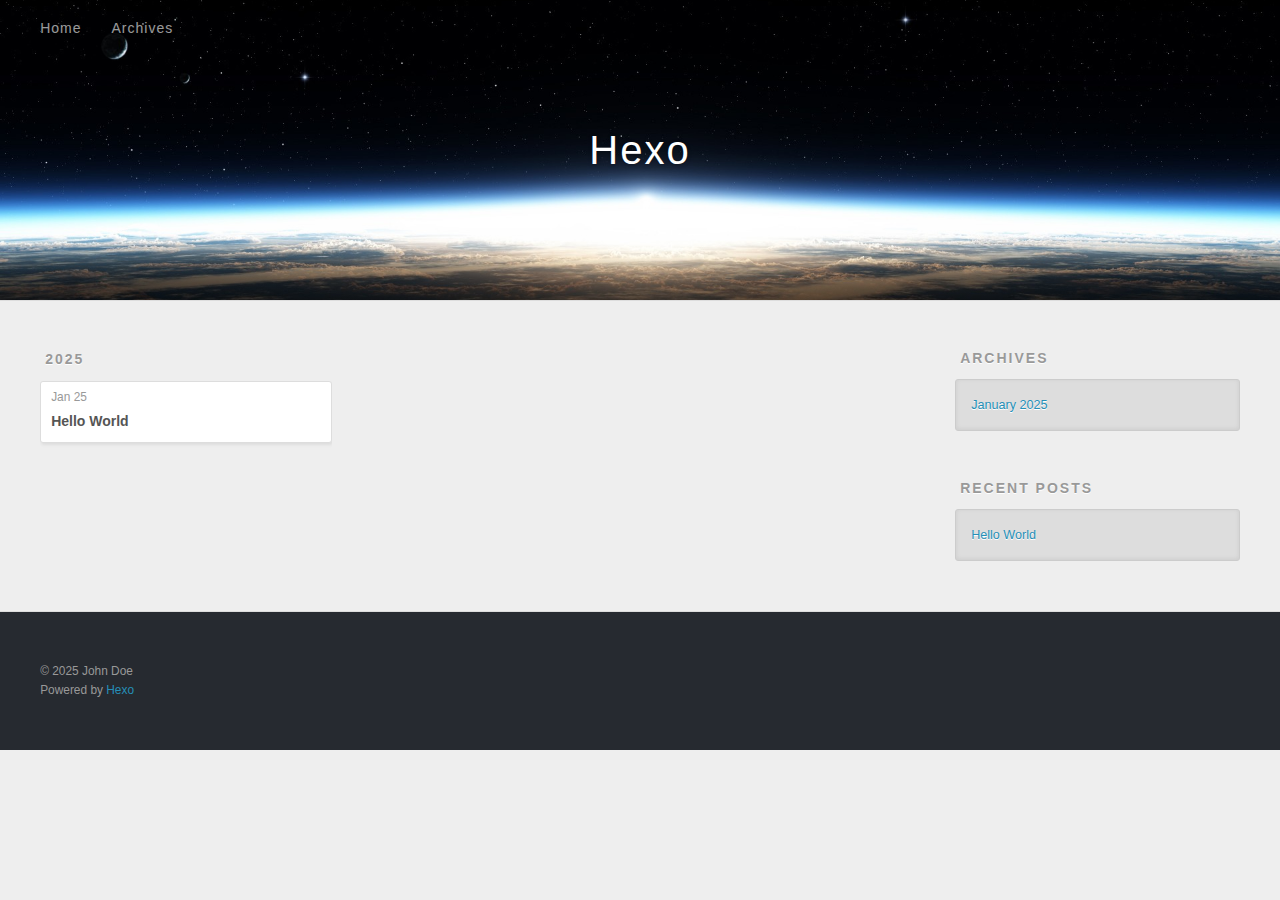
==== archives/index.html @ b85d3a8d "Site updated: 2025-01-25 17:37:20" ====
<!DOCTYPE html>
<html>
<head>
  <meta charset="utf-8">
  
  
  <title>Archives | Hexo</title>
  <meta name="viewport" content="width=device-width, initial-scale=1, shrink-to-fit=no">
  <meta property="og:type" content="website">
<meta property="og:title" content="Hexo">
<meta property="og:url" content="http://example.com/archives/index.html">
<meta property="og:site_name" content="Hexo">
<meta property="og:locale" content="en_US">
<meta property="article:author" content="John Doe">
<meta name="twitter:card" content="summary">
  
    <link rel="alternate" href="/atom.xml" title="Hexo" type="application/atom+xml">
  
  
    <link rel="shortcut icon" href="/favicon.png">
  
  
  
<link rel="stylesheet" href="/css/style.css">

  
    
<link rel="stylesheet" href="/fancybox/jquery.fancybox.min.css">

  
  
<meta name="generator" content="Hexo 7.3.0"></head>

<body>
  <div id="container">
    <div id="wrap">
      <header id="header">
  <div id="banner"></div>
  <div id="header-outer" class="outer">
    <div id="header-title" class="inner">
      <h1 id="logo-wrap">
        <a href="/" id="logo">Hexo</a>
      </h1>
      
    </div>
    <div id="header-inner" class="inner">
      <nav id="main-nav">
        <a id="main-nav-toggle" class="nav-icon"><span class="fa fa-bars"></span></a>
        
          <a class="main-nav-link" href="/">Home</a>
        
          <a class="main-nav-link" href="/archives">Archives</a>
        
      </nav>
      <nav id="sub-nav">
        
        
          <a class="nav-icon" href="/atom.xml" title="RSS Feed"><span class="fa fa-rss"></span></a>
        
        <a class="nav-icon nav-search-btn" title="Search"><span class="fa fa-search"></span></a>
      </nav>
      <div id="search-form-wrap">
        <form action="//google.com/search" method="get" accept-charset="UTF-8" class="search-form"><input type="search" name="q" class="search-form-input" placeholder="Search"><button type="submit" class="search-form-submit">&#xF002;</button><input type="hidden" name="sitesearch" value="http://example.com"></form>
      </div>
    </div>
  </div>
</header>

      <div class="outer">
        <section id="main">
  
  
    
    
      
      
      <section class="archives-wrap">
        <div class="archive-year-wrap">
          <a href="/archives/2025" class="archive-year">2025</a>
        </div>
        <div class="archives">
    
    <article class="archive-article archive-type-post">
  <div class="archive-article-inner">
    <header class="archive-article-header">
      <a href="/2025/01/25/hello-world/" class="archive-article-date">
  <time class="dt-published" datetime="2025-01-25T09:26:03.489Z" itemprop="datePublished">Jan 25</time>
</a>
      
  
    <h1 itemprop="name">
      <a class="archive-article-title" href="/2025/01/25/hello-world/">Hello World</a>
    </h1>
  

    </header>
  </div>
</article>
  
  
    </div></section>
  


</section>
        
          <aside id="sidebar">
  
    

  
    

  
    
  
    
  <div class="widget-wrap">
    <h3 class="widget-title">Archives</h3>
    <div class="widget">
      <ul class="archive-list"><li class="archive-list-item"><a class="archive-list-link" href="/archives/2025/01/">January 2025</a></li></ul>
    </div>
  </div>


  
    
  <div class="widget-wrap">
    <h3 class="widget-title">Recent Posts</h3>
    <div class="widget">
      <ul>
        
          <li>
            <a href="/2025/01/25/hello-world/">Hello World</a>
          </li>
        
      </ul>
    </div>
  </div>

  
</aside>
        
      </div>
      <footer id="footer">
  
  <div class="outer">
    <div id="footer-info" class="inner">
      
      &copy; 2025 John Doe<br>
      Powered by <a href="https://hexo.io/" target="_blank">Hexo</a>
    </div>
  </div>
</footer>

    </div>
    <nav id="mobile-nav">
  
    <a href="/" class="mobile-nav-link">Home</a>
  
    <a href="/archives" class="mobile-nav-link">Archives</a>
  
</nav>
    


<script src="/js/jquery-3.6.4.min.js"></script>



  
<script src="/fancybox/jquery.fancybox.min.js"></script>




<script src="/js/script.js"></script>





  </div>
</body>
</html>
---- css/style.css ----
body {
  width: 100%;
}
body:before,
body:after {
  content: "";
  display: table;
}
body:after {
  clear: both;
}
html,
body,
div,
span,
applet,
object,
iframe,
h1,
h2,
h3,
h4,
h5,
h6,
p,
blockquote,
pre,
a,
abbr,
acronym,
address,
big,
cite,
code,
del,
dfn,
em,
img,
ins,
kbd,
q,
s,
samp,
small,
strike,
strong,
sub,
sup,
tt,
var,
dl,
dt,
dd,
ol,
ul,
li,
fieldset,
form,
label,
legend,
table,
caption,
tbody,
tfoot,
thead,
tr,
th,
td {
  margin: 0;
  padding: 0;
  border: 0;
  outline: 0;
  font-weight: inherit;
  font-style: inherit;
  font-family: inherit;
  font-size: 100%;
  vertical-align: baseline;
}
body {
  line-height: 1;
  color: #000;
  background: #fff;
}
ol,
ul {
  list-style: none;
}
table {
  border-collapse: separate;
  border-spacing: 0;
  vertical-align: middle;
}
caption,
th,
td {
  text-align: left;
  font-weight: normal;
  vertical-align: middle;
}
a img {
  border: none;
}
input,
button {
  margin: 0;
  padding: 0;
}
input::-moz-focus-inner,
button::-moz-focus-inner {
  border: 0;
  padding: 0;
}
html,
body,
#container {
  height: 100%;
}
body {
  background: #eee;
  font: 14px -apple-system, BlinkMacSystemFont, "Segoe UI", "Roboto", "Oxygen", "Ubuntu", "Cantarell", "Fira Sans", "Droid Sans", "Helvetica Neue", sans-serif;
  -webkit-text-size-adjust: 100%;
}
.outer {
  max-width: 1220px;
  margin: 0 auto;
  padding: 0 20px;
}
.outer:before,
.outer:after {
  content: "";
  display: table;
}
.outer:after {
  clear: both;
}
.inner {
  display: inline;
  float: left;
  width: 98.33333333333333%;
  margin: 0 0.833333333333333%;
}
.left,
.alignleft {
  float: left;
}
.right,
.alignright {
  float: right;
}
.clear {
  clear: both;
}
#container {
  position: relative;
}
.mobile-nav-on {
  overflow: hidden;
}
#wrap {
  height: 100%;
  width: 100%;
  position: absolute;
  top: 0;
  left: 0;
  -webkit-transition: 0.2s ease-out;
  -moz-transition: 0.2s ease-out;
  -ms-transition: 0.2s ease-out;
  transition: 0.2s ease-out;
  z-index: 1;
  background: #eee;
}
.mobile-nav-on #wrap {
  left: 280px;
}
@media screen and (min-width: 768px) {
  #main {
    display: inline;
    float: left;
    width: 73.33333333333333%;
    margin: 0 0.833333333333333%;
  }
}
.article-date,
.article-category-link,
.archive-year,
.widget-title {
  text-decoration: none;
  text-transform: uppercase;
  letter-spacing: 2px;
  color: #999;
  margin-bottom: 1em;
  margin-left: 5px;
  line-height: 1em;
  text-shadow: 0 1px #fff;
  font-weight: bold;
}
.article-inner,
.archive-article-inner {
  background: #fff;
  -webkit-box-shadow: 1px 2px 3px #ddd;
  box-shadow: 1px 2px 3px #ddd;
  border: 1px solid #ddd;
  border-radius: 3px;
}
.article-entry h1,
.widget h1 {
  font-size: 2em;
}
.article-entry h2,
.widget h2 {
  font-size: 1.5em;
}
.article-entry h3,
.widget h3 {
  font-size: 1.3em;
}
.article-entry h4,
.widget h4 {
  font-size: 1.2em;
}
.article-entry h5,
.widget h5 {
  font-size: 1em;
}
.article-entry h6,
.widget h6 {
  font-size: 1em;
  color: #999;
}
.article-entry hr,
.widget hr {
  border: 1px dashed #ddd;
}
.article-entry strong,
.widget strong {
  font-weight: bold;
}
.article-entry em,
.widget em,
.article-entry cite,
.widget cite {
  font-style: italic;
}
.article-entry sup,
.widget sup,
.article-entry sub,
.widget sub {
  font-size: 0.75em;
  line-height: 0;
  position: relative;
  vertical-align: baseline;
}
.article-entry sup,
.widget sup {
  top: -0.5em;
}
.article-entry sub,
.widget sub {
  bottom: -0.2em;
}
.article-entry small,
.widget small {
  font-size: 0.85em;
}
.article-entry acronym,
.widget acronym,
.article-entry abbr,
.widget abbr {
  border-bottom: 1px dotted;
}
.article-entry ul,
.widget ul,
.article-entry ol,
.widget ol,
.article-entry dl,
.widget dl {
  margin: 0 20px;
  line-height: 1.6em;
}
.article-entry ul ul,
.widget ul ul,
.article-entry ol ul,
.widget ol ul,
.article-entry ul ol,
.widget ul ol,
.article-entry ol ol,
.widget ol ol {
  margin-top: 0;
  margin-bottom: 0;
}
.article-entry ul,
.widget ul {
  list-style: disc;
}
.article-entry ol,
.widget ol {
  list-style: decimal;
}
.article-entry dt,
.widget dt {
  font-weight: bold;
}
#header {
  height: 300px;
  position: relative;
  border-bottom: 1px solid #ddd;
}
#header:before,
#header:after {
  content: "";
  position: absolute;
  left: 0;
  right: 0;
  height: 40px;
}
#header:before {
  top: 0;
  background: -webkit-linear-gradient(rgba(0,0,0,0.2), transparent);
  background: -moz-linear-gradient(rgba(0,0,0,0.2), transparent);
  background: -ms-linear-gradient(rgba(0,0,0,0.2), transparent);
  background: linear-gradient(rgba(0,0,0,0.2), transparent);
}
#header:after {
  bottom: 0;
  background: -webkit-linear-gradient(transparent, rgba(0,0,0,0.2));
  background: -moz-linear-gradient(transparent, rgba(0,0,0,0.2));
  background: -ms-linear-gradient(transparent, rgba(0,0,0,0.2));
  background: linear-gradient(transparent, rgba(0,0,0,0.2));
}
#header-outer {
  height: 100%;
  position: relative;
}
#header-inner {
  position: relative;
  overflow: hidden;
}
#banner {
  position: absolute;
  top: 0;
  left: 0;
  width: 100%;
  height: 100%;
  background: url("images/banner.jpg") center #000;
  background-size: cover;
  z-index: -1;
}
#header-title {
  text-align: center;
  height: 40px;
  position: absolute;
  top: 50%;
  left: 0;
  margin-top: -20px;
}
#logo,
#subtitle {
  text-decoration: none;
  color: #fff;
  font-weight: 300;
  text-shadow: 0 1px 4px rgba(0,0,0,0.3);
}
#logo {
  font-size: 40px;
  line-height: 40px;
  letter-spacing: 2px;
}
#subtitle {
  font-size: 16px;
  line-height: 16px;
  letter-spacing: 1px;
}
#subtitle-wrap {
  margin-top: 16px;
}
#main-nav {
  float: left;
  margin-left: -15px;
}
.nav-icon,
.main-nav-link {
  float: left;
  color: #fff;
  opacity: 0.6;
  text-decoration: none;
  text-shadow: 0 1px rgba(0,0,0,0.2);
  -webkit-transition: opacity 0.2s;
  -moz-transition: opacity 0.2s;
  -ms-transition: opacity 0.2s;
  transition: opacity 0.2s;
  display: block;
  padding: 20px 15px;
}
.nav-icon:hover,
.main-nav-link:hover {
  opacity: 1;
}
.nav-icon {
  text-align: center;
  font-size: 14px;
  width: 14px;
  height: 14px;
  padding: 20px 15px;
  position: relative;
  cursor: pointer;
}
.main-nav-link {
  font-weight: 300;
  letter-spacing: 1px;
}
@media screen and (max-width: 479px) {
  .main-nav-link {
    display: none;
  }
}
#main-nav-toggle {
  display: none;
}
@media screen and (max-width: 479px) {
  #main-nav-toggle {
    display: block;
  }
}
#sub-nav {
  float: right;
  margin-right: -15px;
}
#search-form-wrap {
  position: absolute;
  top: 15px;
  width: 150px;
  height: 30px;
  right: -150px;
  opacity: 0;
  -webkit-transition: 0.2s ease-out;
  -moz-transition: 0.2s ease-out;
  -ms-transition: 0.2s ease-out;
  transition: 0.2s ease-out;
}
#search-form-wrap.on {
  opacity: 1;
  right: 0;
}
@media screen and (max-width: 479px) {
  #search-form-wrap {
    width: 100%;
    right: -100%;
  }
}
.search-form {
  position: absolute;
  top: 0;
  left: 0;
  right: 0;
  background: #fff;
  padding: 5px 15px;
  border-radius: 15px;
  -webkit-box-shadow: 0 0 10px rgba(0,0,0,0.3);
  box-shadow: 0 0 10px rgba(0,0,0,0.3);
}
.search-form-input {
  border: none;
  background: none;
  color: #555;
  width: 100%;
  font: 13px -apple-system, BlinkMacSystemFont, "Segoe UI", "Roboto", "Oxygen", "Ubuntu", "Cantarell", "Fira Sans", "Droid Sans", "Helvetica Neue", sans-serif;
  outline: none;
}
.search-form-input::-webkit-search-results-decoration,
.search-form-input::-webkit-search-cancel-button {
  -webkit-appearance: none;
}
.search-form-submit {
  position: absolute;
  top: 50%;
  right: 10px;
  margin-top: -7px;
  font: 13px ForkAwesome;
  border: none;
  background: none;
  color: #bbb;
  cursor: pointer;
}
.search-form-submit:hover,
.search-form-submit:focus {
  color: #777;
}
.article {
  margin: 50px 0;
}
.article-inner {
  overflow: hidden;
}
.article-meta:before,
.article-meta:after {
  content: "";
  display: table;
}
.article-meta:after {
  clear: both;
}
.article-date {
  float: left;
}
.article-category {
  float: left;
  line-height: 1em;
  color: #ccc;
  text-shadow: 0 1px #fff;
  margin-left: 8px;
}
.article-category:before {
  content: "\2022";
}
.article-category-link {
  margin: 0 12px 1em;
}
.article-header {
  padding: 20px 20px 0;
}
.article-title {
  text-decoration: none;
  font-size: 2em;
  font-weight: bold;
  color: #555;
  line-height: 1.1em;
  -webkit-transition: color 0.2s;
  -moz-transition: color 0.2s;
  -ms-transition: color 0.2s;
  transition: color 0.2s;
}
a.article-title:hover {
  color: #258fb8;
}
.article-entry {
  color: #555;
  padding: 0 20px;
}
.article-entry:before,
.article-entry:after {
  content: "";
  display: table;
}
.article-entry:after {
  clear: both;
}
.article-entry p,
.article-entry table {
  line-height: 1.6em;
  margin: 1.6em 0;
}
.article-entry h1,
.article-entry h2,
.article-entry h3,
.article-entry h4,
.article-entry h5,
.article-entry h6 {
  font-weight: bold;
}
.article-entry h1,
.article-entry h2,
.article-entry h3,
.article-entry h4,
.article-entry h5,
.article-entry h6 {
  line-height: 1.1em;
  margin: 1.1em 0;
}
.article-entry a {
  color: #258fb8;
  text-decoration: none;
}
.article-entry a:hover {
  text-decoration: underline;
}
.article-entry ul,
.article-entry ol,
.article-entry dl {
  margin-top: 1.6em;
  margin-bottom: 1.6em;
}
.article-entry img,
.article-entry video {
  max-width: 100%;
  height: auto;
  display: block;
  margin: auto;
}
.article-entry iframe {
  border: none;
}
.article-entry table {
  width: 100%;
  border-collapse: collapse;
  border-spacing: 0;
}
.article-entry th {
  font-weight: bold;
  border-bottom: 3px solid #ddd;
  padding-bottom: 0.5em;
}
.article-entry td {
  border-bottom: 1px solid #ddd;
  padding: 10px 0;
}
.article-entry blockquote {
  font-family: Georgia, "Times New Roman", serif;
  margin: 1.6em 20px;
  text-align: center;
}
.article-entry blockquote footer {
  font-size: 14px;
  margin: 1.6em 0;
  font-family: -apple-system, BlinkMacSystemFont, "Segoe UI", "Roboto", "Oxygen", "Ubuntu", "Cantarell", "Fira Sans", "Droid Sans", "Helvetica Neue", sans-serif;
}
.article-entry blockquote footer cite:before {
  content: "—";
  padding: 0 0.5em;
}
.article-entry .pullquote {
  text-align: left;
  width: 45%;
  margin: 0;
}
.article-entry .pullquote.left {
  margin-left: 0.5em;
  margin-right: 1em;
}
.article-entry .pullquote.right {
  margin-right: 0.5em;
  margin-left: 1em;
}
.article-entry .caption {
  color: #999;
  display: block;
  font-size: 0.9em;
  margin-top: 0.5em;
  position: relative;
  text-align: center;
}
.article-entry .video-container {
  position: relative;
  padding-top: 56.25%;
  height: 0;
  overflow: hidden;
}
.article-entry .video-container iframe,
.article-entry .video-container object,
.article-entry .video-container embed {
  position: absolute;
  top: 0;
  left: 0;
  width: 100%;
  height: 100%;
  margin-top: 0;
}
.article-more-link a {
  display: inline-block;
  line-height: 1em;
  padding: 6px 15px;
  border-radius: 15px;
  background: #eee;
  color: #999;
  text-shadow: 0 1px #fff;
  text-decoration: none;
}
.article-more-link a:hover {
  background: #258fb8;
  color: #fff;
  text-decoration: none;
  text-shadow: 0 1px #1e7293;
}
.article-footer {
  font-size: 0.85em;
  line-height: 1.6em;
  border-top: 1px solid #ddd;
  padding-top: 1.6em;
  margin: 0 20px 20px;
}
.article-footer:before,
.article-footer:after {
  content: "";
  display: table;
}
.article-footer:after {
  clear: both;
}
.article-footer a {
  color: #999;
  text-decoration: none;
}
.article-footer a:hover {
  color: #555;
}
.article-tag-list-item {
  float: left;
  margin-right: 10px;
}
.article-tag-list-link:before {
  content: "#";
}
.article-comment-link {
  float: right;
}
.article-comment-link:before {
  padding-right: 8px;
}
.article-share-link {
  cursor: pointer;
  float: right;
  margin-left: 20px;
}
.article-share-link:before {
  padding-right: 6px;
}
#article-nav {
  position: relative;
}
#article-nav:before,
#article-nav:after {
  content: "";
  display: table;
}
#article-nav:after {
  clear: both;
}
@media screen and (min-width: 768px) {
  #article-nav {
    margin: 50px 0;
  }
  #article-nav:before {
    width: 8px;
    height: 8px;
    position: absolute;
    top: 50%;
    left: 50%;
    margin-top: -4px;
    margin-left: -4px;
    content: "";
    border-radius: 50%;
    background: #ddd;
    -webkit-box-shadow: 0 1px 2px #fff;
    box-shadow: 0 1px 2px #fff;
  }
}
.article-nav-link-wrap {
  text-decoration: none;
  text-shadow: 0 1px #fff;
  color: #999;
  -webkit-box-sizing: border-box;
  -moz-box-sizing: border-box;
  box-sizing: border-box;
  margin-top: 50px;
  text-align: center;
  display: block;
}
.article-nav-link-wrap:hover {
  color: #555;
}
@media screen and (min-width: 768px) {
  .article-nav-link-wrap {
    width: 50%;
    margin-top: 0;
  }
}
@media screen and (min-width: 768px) {
  #article-nav-newer {
    float: left;
    text-align: right;
    padding-right: 20px;
  }
}
@media screen and (min-width: 768px) {
  #article-nav-older {
    float: right;
    text-align: left;
    padding-left: 20px;
  }
}
.article-nav-caption {
  text-transform: uppercase;
  letter-spacing: 2px;
  color: #ddd;
  line-height: 1em;
  font-weight: bold;
}
#article-nav-newer .article-nav-caption {
  margin-right: -2px;
}
.article-nav-title {
  font-size: 0.85em;
  line-height: 1.6em;
  margin-top: 0.5em;
}
.article-share-box {
  position: absolute;
  display: none;
  background: #fff;
  -webkit-box-shadow: 1px 2px 10px rgba(0,0,0,0.2);
  box-shadow: 1px 2px 10px rgba(0,0,0,0.2);
  border-radius: 3px;
  margin-left: -145px;
  overflow: hidden;
  z-index: 1;
}
.article-share-box.on {
  display: block;
}
.article-share-input {
  width: 100%;
  background: none;
  -webkit-box-sizing: border-box;
  -moz-box-sizing: border-box;
  box-sizing: border-box;
  font: 14px -apple-system, BlinkMacSystemFont, "Segoe UI", "Roboto", "Oxygen", "Ubuntu", "Cantarell", "Fira Sans", "Droid Sans", "Helvetica Neue", sans-serif;
  padding: 0 15px;
  color: #555;
  outline: none;
  border: 1px solid #ddd;
  border-radius: 3px 3px 0 0;
  height: 36px;
  line-height: 36px;
}
.article-share-links {
  background: #eee;
}
.article-share-links:before,
.article-share-links:after {
  content: "";
  display: table;
}
.article-share-links:after {
  clear: both;
}
.article-share-twitter,
.article-share-facebook,
.article-share-pinterest,
.article-share-linkedin {
  width: 50px;
  height: 36px;
  display: block;
  float: left;
  position: relative;
  color: #999;
  text-shadow: 0 1px #fff;
}
.article-share-twitter:before,
.article-share-facebook:before,
.article-share-pinterest:before,
.article-share-linkedin:before {
  font-size: 20px;
  width: 20px;
  height: 20px;
  position: absolute;
  top: 50%;
  left: 50%;
  margin-top: -10px;
  margin-left: -10px;
  text-align: center;
}
.article-share-twitter:hover,
.article-share-facebook:hover,
.article-share-pinterest:hover,
.article-share-linkedin:hover {
  color: #fff;
}
.article-share-twitter:hover {
  background: #00aced;
  text-shadow: 0 1px #008abe;
}
.article-share-facebook:hover {
  background: #3b5998;
  text-shadow: 0 1px #2f477a;
}
.article-share-pinterest:hover {
  background: #cb2027;
  text-shadow: 0 1px #a21a1f;
}
.article-share-linkedin:hover {
  background: #0077b5;
  text-shadow: 0 1px #005f91;
}
.article-gallery {
  background: #000;
  position: relative;
}
.article-gallery-photos {
  position: relative;
  overflow: hidden;
}
.article-gallery-img {
  display: none;
  max-width: 100%;
}
.article-gallery-img:first-child {
  display: block;
}
.article-gallery-img.loaded {
  position: absolute;
  display: block;
}
.article-gallery-img img {
  display: block;
  max-width: 100%;
  margin: 0 auto;
}
#comments {
  background: #fff;
  -webkit-box-shadow: 1px 2px 3px #ddd;
  box-shadow: 1px 2px 3px #ddd;
  padding: 20px;
  border: 1px solid #ddd;
  border-radius: 3px;
  margin: 50px 0;
}
#comments a {
  color: #258fb8;
}
.archives-wrap {
  margin: 50px 0;
}
.archives:before,
.archives:after {
  content: "";
  display: table;
}
.archives:after {
  clear: both;
}
.archive-year-wrap {
  margin-bottom: 1em;
}
.archives {
  -webkit-column-gap: 10px;
  -moz-column-gap: 10px;
  column-gap: 10px;
}
@media screen and (min-width: 480px) and (max-width: 767px) {
  .archives {
    -webkit-column-count: 2;
    -moz-column-count: 2;
    column-count: 2;
  }
}
@media screen and (min-width: 768px) {
  .archives {
    -webkit-column-count: 3;
    -moz-column-count: 3;
    column-count: 3;
  }
}
.archive-article {
  -webkit-column-break-inside: avoid;
  page-break-inside: avoid;
  overflow: hidden;
  break-inside: avoid-column;
}
.archive-article-inner {
  padding: 10px;
  margin-bottom: 15px;
}
.archive-article-title {
  text-decoration: none;
  font-weight: bold;
  color: #555;
  -webkit-transition: color 0.2s;
  -moz-transition: color 0.2s;
  -ms-transition: color 0.2s;
  transition: color 0.2s;
  line-height: 1.6em;
}
.archive-article-title:hover {
  color: #258fb8;
}
.archive-article-footer {
  margin-top: 1em;
}
.archive-article-date {
  color: #999;
  text-decoration: none;
  font-size: 0.85em;
  line-height: 1em;
  margin-bottom: 0.5em;
  display: block;
}
#page-nav {
  margin: 50px auto;
  background: #fff;
  -webkit-box-shadow: 1px 2px 3px #ddd;
  box-shadow: 1px 2px 3px #ddd;
  border: 1px solid #ddd;
  border-radius: 3px;
  text-align: center;
  color: #999;
  overflow: hidden;
}
#page-nav:before,
#page-nav:after {
  content: "";
  display: table;
}
#page-nav:after {
  clear: both;
}
#page-nav a,
#page-nav span {
  padding: 10px 20px;
  line-height: 1;
  height: 2ex;
}
#page-nav a {
  color: #999;
  text-decoration: none;
}
#page-nav a:hover {
  background: #999;
  color: #fff;
}
#page-nav .prev {
  float: left;
}
#page-nav .next {
  float: right;
}
#page-nav .page-number {
  display: inline-block;
}
@media screen and (max-width: 479px) {
  #page-nav .page-number {
    display: none;
  }
}
#page-nav .current {
  color: #555;
  font-weight: bold;
}
#page-nav .space {
  color: #ddd;
}
#footer {
  background: #262a30;
  padding: 50px 0;
  border-top: 1px solid #ddd;
  color: #999;
}
#footer a {
  color: #258fb8;
  text-decoration: none;
}
#footer a:hover {
  text-decoration: underline;
}
#footer-info {
  line-height: 1.6em;
  font-size: 0.85em;
}
.article-entry pre,
.article-entry .highlight {
  background: #2d2d2d;
  margin: 0 -20px;
  padding: 15px 20px;
  border-style: solid;
  border-color: #ddd;
  border-width: 1px 0;
  overflow: auto;
  color: #ccc;
  line-height: 22.400000000000002px;
}
.article-entry .highlight .gutter pre,
.article-entry .gist .gist-file .gist-data .line-numbers {
  color: #666;
  font-size: 0.85em;
}
.article-entry pre,
.article-entry code {
  font-family: "Source Code Pro", Consolas, Monaco, Menlo, Consolas, monospace;
}
.article-entry code {
  background: #eee;
  text-shadow: 0 1px #fff;
  padding: 0 0.3em;
}
.article-entry pre code {
  background: none;
  text-shadow: none;
  padding: 0;
}
.article-entry .highlight pre {
  border: none;
  margin: 0;
  padding: 0;
}
.article-entry .highlight table {
  margin: 0;
  width: auto;
}
.article-entry .highlight td {
  border: none;
  padding: 0;
}
.article-entry .highlight figcaption {
  font-size: 0.85em;
  color: #999;
  line-height: 1em;
  margin-bottom: 1em;
}
.article-entry .highlight figcaption:before,
.article-entry .highlight figcaption:after {
  content: "";
  display: table;
}
.article-entry .highlight figcaption:after {
  clear: both;
}
.article-entry .highlight figcaption a {
  float: right;
}
.article-entry .highlight .gutter {
  -moz-user-select: none;
  -ms-user-select: none;
  -webkit-user-select: none;
  -webkit-user-select: none;
  -moz-user-select: none;
  -ms-user-select: none;
  user-select: none;
}
.article-entry .highlight .gutter pre {
  text-align: right;
  padding-right: 20px;
}
.article-entry .highlight .line {
  height: 22.400000000000002px;
}
.article-entry .highlight .line.marked {
  background: #515151;
}
.article-entry .gist {
  margin: 0 -20px;
  border-style: solid;
  border-color: #ddd;
  border-width: 1px 0;
  background: #2d2d2d;
  padding: 15px 20px 15px 0;
}
.article-entry .gist .gist-file {
  border: none;
  font-family: "Source Code Pro", Consolas, Monaco, Menlo, Consolas, monospace;
  margin: 0;
}
.article-entry .gist .gist-file .gist-data {
  background: none;
  border: none;
}
.article-entry .gist .gist-file .gist-data .line-numbers {
  background: none;
  border: none;
  padding: 0 20px 0 0;
}
.article-entry .gist .gist-file .gist-data .line-data {
  padding: 0 !important;
}
.article-entry .gist .gist-file .highlight {
  margin: 0;
  padding: 0;
  border: none;
}
.article-entry .gist .gist-file .gist-meta {
  background: #2d2d2d;
  color: #999;
  font: 0.85em -apple-system, BlinkMacSystemFont, "Segoe UI", "Roboto", "Oxygen", "Ubuntu", "Cantarell", "Fira Sans", "Droid Sans", "Helvetica Neue", sans-serif;
  text-shadow: 0 0;
  padding: 0;
  margin-top: 1em;
  margin-left: 20px;
}
.article-entry .gist .gist-file .gist-meta a {
  color: #258fb8;
  font-weight: normal;
}
.article-entry .gist .gist-file .gist-meta a:hover {
  text-decoration: underline;
}
pre .comment,
pre .title {
  color: #999;
}
pre .variable,
pre .attribute,
pre .tag,
pre .regexp,
pre .ruby .constant,
pre .xml .tag .title,
pre .xml .pi,
pre .xml .doctype,
pre .html .doctype,
pre .css .id,
pre .css .class,
pre .css .pseudo {
  color: #f2777a;
}
pre .number,
pre .preprocessor,
pre .built_in,
pre .literal,
pre .params,
pre .constant {
  color: #f99157;
}
pre .class,
pre .ruby .class .title,
pre .css .rules .attribute {
  color: #9c9;
}
pre .string,
pre .value,
pre .inheritance,
pre .header,
pre .ruby .symbol,
pre .xml .cdata {
  color: #9c9;
}
pre .css .hexcolor {
  color: #6cc;
}
pre .function,
pre .python .decorator,
pre .python .title,
pre .ruby .function .title,
pre .ruby .title .keyword,
pre .perl .sub,
pre .javascript .title,
pre .coffeescript .title {
  color: #69c;
}
pre .keyword,
pre .javascript .function {
  color: #c9c;
}
@media screen and (max-width: 479px) {
  #mobile-nav {
    position: absolute;
    top: 0;
    left: 0;
    width: 280px;
    height: 100%;
    background: #191919;
    border-right: 1px solid #fff;
  }
}
@media screen and (max-width: 479px) {
  .mobile-nav-link {
    display: block;
    color: #999;
    text-decoration: none;
    padding: 15px 20px;
    font-weight: bold;
  }
  .mobile-nav-link:hover {
    color: #fff;
  }
}
@media screen and (min-width: 768px) {
  #sidebar {
    display: inline;
    float: left;
    width: 23.333333333333332%;
    margin: 0 0.833333333333333%;
  }
}
.widget-wrap {
  margin: 50px 0;
}
.widget {
  color: #777;
  text-shadow: 0 1px #fff;
  background: #ddd;
  -webkit-box-shadow: 0 -1px 4px #ccc inset;
  box-shadow: 0 -1px 4px #ccc inset;
  border: 1px solid #ccc;
  padding: 15px;
  border-radius: 3px;
}
.widget a {
  color: #258fb8;
  text-decoration: none;
}
.widget a:hover {
  text-decoration: underline;
}
.widget ul ul,
.widget ol ul,
.widget dl ul,
.widget ul ol,
.widget ol ol,
.widget dl ol,
.widget ul dl,
.widget ol dl,
.widget dl dl {
  margin-left: 15px;
  list-style: disc;
}
.widget {
  line-height: 1.6em;
  word-wrap: break-word;
  font-size: 0.9em;
}
.widget ul,
.widget ol {
  list-style: none;
  margin: 0;
}
.widget ul ul,
.widget ol ul,
.widget ul ol,
.widget ol ol {
  margin: 0 20px;
}
.widget ul ul,
.widget ol ul {
  list-style: disc;
}
.widget ul ol,
.widget ol ol {
  list-style: decimal;
}
.category-list-count,
.tag-list-count,
.archive-list-count {
  padding-left: 5px;
  color: #999;
  font-size: 0.85em;
}
.category-list-count:before,
.tag-list-count:before,
.archive-list-count:before {
  content: "(";
}
.category-list-count:after,
.tag-list-count:after,
.archive-list-count:after {
  content: ")";
}
.tagcloud a {
  margin-right: 5px;
  display: inline-block;
}
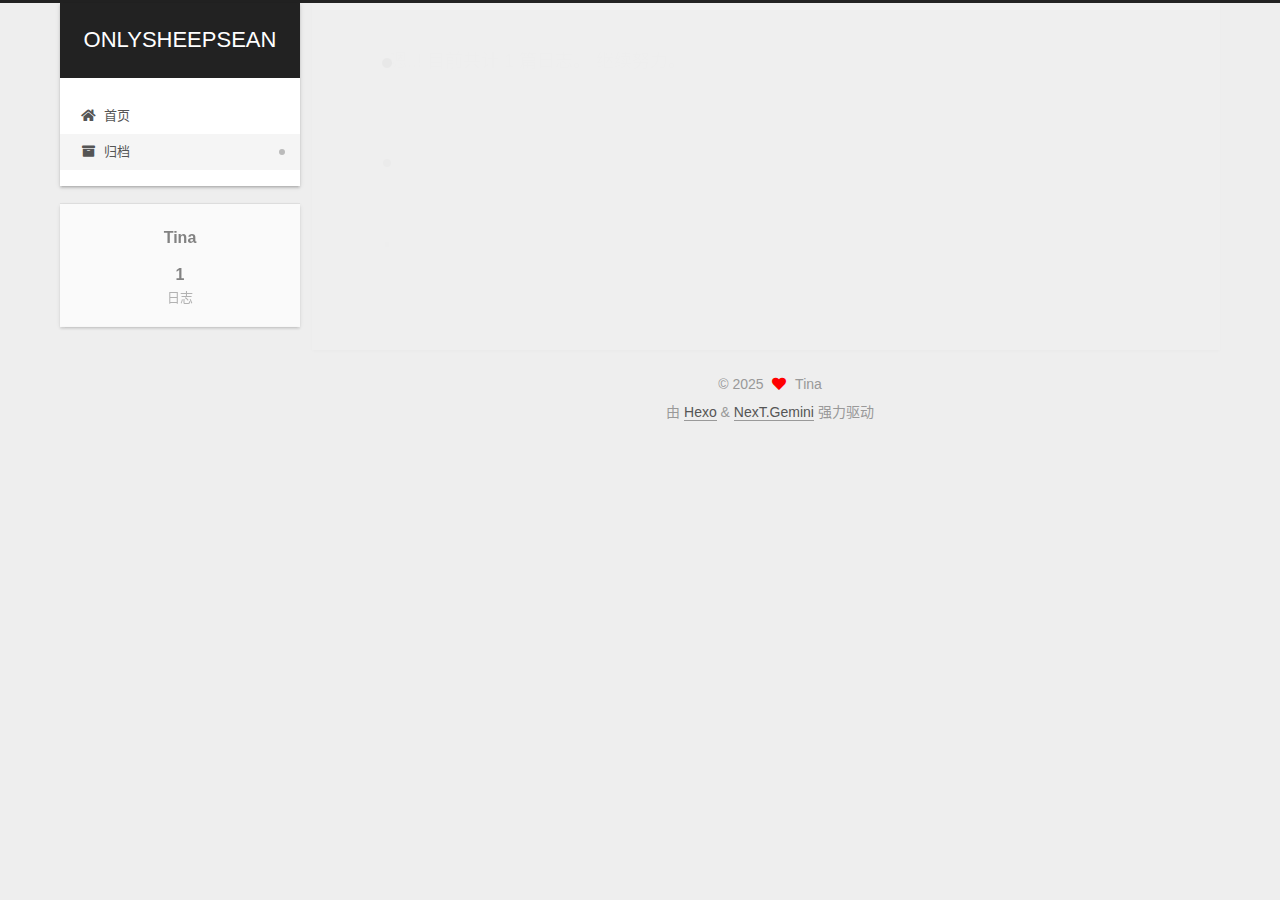
==== commit 7457c8c8: "Site updated: 2025-01-25 17:43:51" ====
--- a/archives/index.html
+++ b/archives/index.html
@@ -1,185 +1,340 @@
 <!DOCTYPE html>
-<html>
+<html lang="zh-CN">
 <head>
-  <meta charset="utf-8">
-  
-  
-  <title>Archives | Hexo</title>
-  <meta name="viewport" content="width=device-width, initial-scale=1, shrink-to-fit=no">
+  <meta charset="UTF-8">
+<meta name="viewport" content="width=device-width, initial-scale=1, maximum-scale=2">
+<meta name="theme-color" content="#222">
+<meta name="generator" content="Hexo 7.3.0">
+  <link rel="apple-touch-icon" sizes="180x180" href="/images/apple-touch-icon-next.png">
+  <link rel="icon" type="image/png" sizes="32x32" href="/images/favicon-32x32-next.png">
+  <link rel="icon" type="image/png" sizes="16x16" href="/images/favicon-16x16-next.png">
+  <link rel="mask-icon" href="/images/logo.svg" color="#222">
+
+<link rel="stylesheet" href="/css/main.css">
+
+
+<link rel="stylesheet" href="/lib/font-awesome/css/all.min.css">
+
+<script id="hexo-configurations">
+    var NexT = window.NexT || {};
+    var CONFIG = {"hostname":"example.com","root":"/","scheme":"Gemini","version":"7.8.0","exturl":false,"sidebar":{"position":"left","display":"post","padding":18,"offset":12,"onmobile":false},"copycode":{"enable":false,"show_result":false,"style":null},"back2top":{"enable":true,"sidebar":false,"scrollpercent":false},"bookmark":{"enable":false,"color":"#222","save":"auto"},"fancybox":false,"mediumzoom":false,"lazyload":false,"pangu":false,"comments":{"style":"tabs","active":null,"storage":true,"lazyload":false,"nav":null},"algolia":{"hits":{"per_page":10},"labels":{"input_placeholder":"Search for Posts","hits_empty":"We didn't find any results for the search: ${query}","hits_stats":"${hits} results found in ${time} ms"}},"localsearch":{"enable":false,"trigger":"auto","top_n_per_article":1,"unescape":false,"preload":false},"motion":{"enable":true,"async":false,"transition":{"post_block":"fadeIn","post_header":"slideDownIn","post_body":"slideDownIn","coll_header":"slideLeftIn","sidebar":"slideUpIn"}}};
+  </script>
+
   <meta property="og:type" content="website">
-<meta property="og:title" content="Hexo">
+<meta property="og:title" content="ONLYSHEEPSEAN">
 <meta property="og:url" content="http://example.com/archives/index.html">
-<meta property="og:site_name" content="Hexo">
-<meta property="og:locale" content="en_US">
-<meta property="article:author" content="John Doe">
+<meta property="og:site_name" content="ONLYSHEEPSEAN">
+<meta property="og:locale" content="zh_CN">
+<meta property="article:author" content="Tina">
 <meta name="twitter:card" content="summary">
-  
-    <link rel="alternate" href="/atom.xml" title="Hexo" type="application/atom+xml">
-  
-  
-    <link rel="shortcut icon" href="/favicon.png">
-  
-  
-  
-<link rel="stylesheet" href="/css/style.css">
-
-  
+
+<link rel="canonical" href="http://example.com/archives/">
+
+
+<script id="page-configurations">
+  // https://hexo.io/docs/variables.html
+  CONFIG.page = {
+    sidebar: "",
+    isHome : false,
+    isPost : false,
+    lang   : 'zh-CN'
+  };
+</script>
+
+  <title>归档 | ONLYSHEEPSEAN</title>
+  
+
+
+
+
+
+
+  <noscript>
+  <style>
+  .use-motion .brand,
+  .use-motion .menu-item,
+  .sidebar-inner,
+  .use-motion .post-block,
+  .use-motion .pagination,
+  .use-motion .comments,
+  .use-motion .post-header,
+  .use-motion .post-body,
+  .use-motion .collection-header { opacity: initial; }
+
+  .use-motion .site-title,
+  .use-motion .site-subtitle {
+    opacity: initial;
+    top: initial;
+  }
+
+  .use-motion .logo-line-before i { left: initial; }
+  .use-motion .logo-line-after i { right: initial; }
+  </style>
+</noscript>
+
+</head>
+
+<body itemscope itemtype="http://schema.org/WebPage">
+  <div class="container use-motion">
+    <div class="headband"></div>
+
+    <header class="header" itemscope itemtype="http://schema.org/WPHeader">
+      <div class="header-inner"><div class="site-brand-container">
+  <div class="site-nav-toggle">
+    <div class="toggle" aria-label="切换导航栏">
+      <span class="toggle-line toggle-line-first"></span>
+      <span class="toggle-line toggle-line-middle"></span>
+      <span class="toggle-line toggle-line-last"></span>
+    </div>
+  </div>
+
+  <div class="site-meta">
+
+    <a href="/" class="brand" rel="start">
+      <span class="logo-line-before"><i></i></span>
+      <h1 class="site-title">ONLYSHEEPSEAN</h1>
+      <span class="logo-line-after"><i></i></span>
+    </a>
+  </div>
+
+  <div class="site-nav-right">
+    <div class="toggle popup-trigger">
+    </div>
+  </div>
+</div>
+
+
+
+
+<nav class="site-nav">
+  <ul id="menu" class="main-menu menu">
+        <li class="menu-item menu-item-home">
+
+    <a href="/" rel="section"><i class="fa fa-home fa-fw"></i>首页</a>
+
+  </li>
+        <li class="menu-item menu-item-archives">
+
+    <a href="/archives/" rel="section"><i class="fa fa-archive fa-fw"></i>归档</a>
+
+  </li>
+  </ul>
+</nav>
+
+
+
+
+</div>
+    </header>
+
     
-<link rel="stylesheet" href="/fancybox/jquery.fancybox.min.css">
-
-  
-  
-<meta name="generator" content="Hexo 7.3.0"></head>
-
-<body>
-  <div id="container">
-    <div id="wrap">
-      <header id="header">
-  <div id="banner"></div>
-  <div id="header-outer" class="outer">
-    <div id="header-title" class="inner">
-      <h1 id="logo-wrap">
-        <a href="/" id="logo">Hexo</a>
-      </h1>
+  <div class="back-to-top">
+    <i class="fa fa-arrow-up"></i>
+    <span>0%</span>
+  </div>
+
+
+    <main class="main">
+      <div class="main-inner">
+        <div class="content-wrap">
+          
+
+          <div class="content archive">
+            
+
+  
+  
+  
+  <div class="post-block">
+    <div class="posts-collapse">
+      <div class="collection-title">
+        <span class="collection-header">嗯..! 目前共计 1 篇日志。 继续努力。</span>
+      </div>
+
       
-    </div>
-    <div id="header-inner" class="inner">
-      <nav id="main-nav">
-        <a id="main-nav-toggle" class="nav-icon"><span class="fa fa-bars"></span></a>
+    <div class="collection-year">
+      <span class="collection-header">2025</span>
+    </div>
+
+  <article itemscope itemtype="http://schema.org/Article">
+    <header class="post-header">
+
+      <div class="post-meta">
+        <time itemprop="dateCreated"
+              datetime="2025-01-25T17:26:03+08:00"
+              content="2025-01-25">
+          01-25
+        </time>
+      </div>
+
+      <div class="post-title">
+          <a class="post-title-link" href="/2025/01/25/hello-world/" itemprop="url">
+            <span itemprop="name">Hello World</span>
+          </a>
+      </div>
+
+    </header>
+  </article>
+
+
+    </div>
+  </div>
+  
+  
+  
+
+  
+
+
+
+          </div>
+          
+
+<script>
+  window.addEventListener('tabs:register', () => {
+    let { activeClass } = CONFIG.comments;
+    if (CONFIG.comments.storage) {
+      activeClass = localStorage.getItem('comments_active') || activeClass;
+    }
+    if (activeClass) {
+      let activeTab = document.querySelector(`a[href="#comment-${activeClass}"]`);
+      if (activeTab) {
+        activeTab.click();
+      }
+    }
+  });
+  if (CONFIG.comments.storage) {
+    window.addEventListener('tabs:click', event => {
+      if (!event.target.matches('.tabs-comment .tab-content .tab-pane')) return;
+      let commentClass = event.target.classList[1];
+      localStorage.setItem('comments_active', commentClass);
+    });
+  }
+</script>
+
+        </div>
+          
+  
+  <div class="toggle sidebar-toggle">
+    <span class="toggle-line toggle-line-first"></span>
+    <span class="toggle-line toggle-line-middle"></span>
+    <span class="toggle-line toggle-line-last"></span>
+  </div>
+
+  <aside class="sidebar">
+    <div class="sidebar-inner">
+
+      <ul class="sidebar-nav motion-element">
+        <li class="sidebar-nav-toc">
+          文章目录
+        </li>
+        <li class="sidebar-nav-overview">
+          站点概览
+        </li>
+      </ul>
+
+      <!--noindex-->
+      <div class="post-toc-wrap sidebar-panel">
+      </div>
+      <!--/noindex-->
+
+      <div class="site-overview-wrap sidebar-panel">
+        <div class="site-author motion-element" itemprop="author" itemscope itemtype="http://schema.org/Person">
+  <p class="site-author-name" itemprop="name">Tina</p>
+  <div class="site-description" itemprop="description"></div>
+</div>
+<div class="site-state-wrap motion-element">
+  <nav class="site-state">
+      <div class="site-state-item site-state-posts">
+          <a href="/archives/">
         
-          <a class="main-nav-link" href="/">Home</a>
+          <span class="site-state-item-count">1</span>
+          <span class="site-state-item-name">日志</span>
+        </a>
+      </div>
+  </nav>
+</div>
+
+
+
+      </div>
+
+    </div>
+  </aside>
+  <div id="sidebar-dimmer"></div>
+
+
+      </div>
+    </main>
+
+    <footer class="footer">
+      <div class="footer-inner">
         
-          <a class="main-nav-link" href="/archives">Archives</a>
+
         
-      </nav>
-      <nav id="sub-nav">
+
+<div class="copyright">
+  
+  &copy; 
+  <span itemprop="copyrightYear">2025</span>
+  <span class="with-love">
+    <i class="fa fa-heart"></i>
+  </span>
+  <span class="author" itemprop="copyrightHolder">Tina</span>
+</div>
+  <div class="powered-by">由 <a href="https://hexo.io/" class="theme-link" rel="noopener" target="_blank">Hexo</a> & <a href="https://theme-next.org/" class="theme-link" rel="noopener" target="_blank">NexT.Gemini</a> 强力驱动
+  </div>
+
         
-        
-          <a class="nav-icon" href="/atom.xml" title="RSS Feed"><span class="fa fa-rss"></span></a>
-        
-        <a class="nav-icon nav-search-btn" title="Search"><span class="fa fa-search"></span></a>
-      </nav>
-      <div id="search-form-wrap">
-        <form action="//google.com/search" method="get" accept-charset="UTF-8" class="search-form"><input type="search" name="q" class="search-form-input" placeholder="Search"><button type="submit" class="search-form-submit">&#xF002;</button><input type="hidden" name="sitesearch" value="http://example.com"></form>
-      </div>
-    </div>
-  </div>
-</header>
-
-      <div class="outer">
-        <section id="main">
-  
-  
-    
-    
-      
-      
-      <section class="archives-wrap">
-        <div class="archive-year-wrap">
-          <a href="/archives/2025" class="archive-year">2025</a>
-        </div>
-        <div class="archives">
-    
-    <article class="archive-article archive-type-post">
-  <div class="archive-article-inner">
-    <header class="archive-article-header">
-      <a href="/2025/01/25/hello-world/" class="archive-article-date">
-  <time class="dt-published" datetime="2025-01-25T09:26:03.489Z" itemprop="datePublished">Jan 25</time>
-</a>
-      
-  
-    <h1 itemprop="name">
-      <a class="archive-article-title" href="/2025/01/25/hello-world/">Hello World</a>
-    </h1>
-  
-
-    </header>
-  </div>
-</article>
-  
-  
-    </div></section>
-  
-
-
-</section>
-        
-          <aside id="sidebar">
-  
-    
-
-  
-    
-
-  
-    
-  
-    
-  <div class="widget-wrap">
-    <h3 class="widget-title">Archives</h3>
-    <div class="widget">
-      <ul class="archive-list"><li class="archive-list-item"><a class="archive-list-link" href="/archives/2025/01/">January 2025</a></li></ul>
-    </div>
-  </div>
-
-
-  
-    
-  <div class="widget-wrap">
-    <h3 class="widget-title">Recent Posts</h3>
-    <div class="widget">
-      <ul>
-        
-          <li>
-            <a href="/2025/01/25/hello-world/">Hello World</a>
-          </li>
-        
-      </ul>
-    </div>
-  </div>
-
-  
-</aside>
-        
-      </div>
-      <footer id="footer">
-  
-  <div class="outer">
-    <div id="footer-info" class="inner">
-      
-      &copy; 2025 John Doe<br>
-      Powered by <a href="https://hexo.io/" target="_blank">Hexo</a>
-    </div>
-  </div>
-</footer>
-
-    </div>
-    <nav id="mobile-nav">
-  
-    <a href="/" class="mobile-nav-link">Home</a>
-  
-    <a href="/archives" class="mobile-nav-link">Archives</a>
-  
-</nav>
-    
-
-
-<script src="/js/jquery-3.6.4.min.js"></script>
-
-
-
-  
-<script src="/fancybox/jquery.fancybox.min.js"></script>
-
-
-
-
-<script src="/js/script.js"></script>
-
-
-
-
-
-  </div>
+
+
+
+
+
+
+
+
+      </div>
+    </footer>
+  </div>
+
+  
+  <script src="/lib/anime.min.js"></script>
+  <script src="/lib/velocity/velocity.min.js"></script>
+  <script src="/lib/velocity/velocity.ui.min.js"></script>
+
+<script src="/js/utils.js"></script>
+
+<script src="/js/motion.js"></script>
+
+
+<script src="/js/schemes/pisces.js"></script>
+
+
+<script src="/js/next-boot.js"></script>
+
+
+
+
+  
+
+
+
+
+
+
+
+
+
+
+
+
+
+
+
+  
+
+  
+
 </body>
-</html>+</html>
--- a/css/main.css
+++ b/css/main.css
@@ -0,0 +1,2565 @@
+:root {
+  --body-bg-color: #eee;
+  --content-bg-color: #fff;
+  --card-bg-color: #f5f5f5;
+  --text-color: #555;
+  --blockquote-color: #666;
+  --link-color: #555;
+  --link-hover-color: #222;
+  --brand-color: #fff;
+  --brand-hover-color: #fff;
+  --table-row-odd-bg-color: #f9f9f9;
+  --table-row-hover-bg-color: #f5f5f5;
+  --menu-item-bg-color: #f5f5f5;
+  --btn-default-bg: #fff;
+  --btn-default-color: #555;
+  --btn-default-border-color: #555;
+  --btn-default-hover-bg: #222;
+  --btn-default-hover-color: #fff;
+  --btn-default-hover-border-color: #222;
+}
+html {
+  line-height: 1.15; /* 1 */
+  -webkit-text-size-adjust: 100%; /* 2 */
+}
+body {
+  margin: 0;
+}
+main {
+  display: block;
+}
+h1 {
+  font-size: 2em;
+  margin: 0.67em 0;
+}
+hr {
+  box-sizing: content-box; /* 1 */
+  height: 0; /* 1 */
+  overflow: visible; /* 2 */
+}
+pre {
+  font-family: monospace, monospace; /* 1 */
+  font-size: 1em; /* 2 */
+}
+a {
+  background: transparent;
+}
+abbr[title] {
+  border-bottom: none; /* 1 */
+  text-decoration: underline; /* 2 */
+  text-decoration: underline dotted; /* 2 */
+}
+b,
+strong {
+  font-weight: bolder;
+}
+code,
+kbd,
+samp {
+  font-family: monospace, monospace; /* 1 */
+  font-size: 1em; /* 2 */
+}
+small {
+  font-size: 80%;
+}
+sub,
+sup {
+  font-size: 75%;
+  line-height: 0;
+  position: relative;
+  vertical-align: baseline;
+}
+sub {
+  bottom: -0.25em;
+}
+sup {
+  top: -0.5em;
+}
+img {
+  border-style: none;
+}
+button,
+input,
+optgroup,
+select,
+textarea {
+  font-family: inherit; /* 1 */
+  font-size: 100%; /* 1 */
+  line-height: 1.15; /* 1 */
+  margin: 0; /* 2 */
+}
+button,
+input {
+/* 1 */
+  overflow: visible;
+}
+button,
+select {
+/* 1 */
+  text-transform: none;
+}
+button,
+[type='button'],
+[type='reset'],
+[type='submit'] {
+  -webkit-appearance: button;
+}
+button::-moz-focus-inner,
+[type='button']::-moz-focus-inner,
+[type='reset']::-moz-focus-inner,
+[type='submit']::-moz-focus-inner {
+  border-style: none;
+  padding: 0;
+}
+button:-moz-focusring,
+[type='button']:-moz-focusring,
+[type='reset']:-moz-focusring,
+[type='submit']:-moz-focusring {
+  outline: 1px dotted ButtonText;
+}
+fieldset {
+  padding: 0.35em 0.75em 0.625em;
+}
+legend {
+  box-sizing: border-box; /* 1 */
+  color: inherit; /* 2 */
+  display: table; /* 1 */
+  max-width: 100%; /* 1 */
+  padding: 0; /* 3 */
+  white-space: normal; /* 1 */
+}
+progress {
+  vertical-align: baseline;
+}
+textarea {
+  overflow: auto;
+}
+[type='checkbox'],
+[type='radio'] {
+  box-sizing: border-box; /* 1 */
+  padding: 0; /* 2 */
+}
+[type='number']::-webkit-inner-spin-button,
+[type='number']::-webkit-outer-spin-button {
+  height: auto;
+}
+[type='search'] {
+  outline-offset: -2px; /* 2 */
+  -webkit-appearance: textfield; /* 1 */
+}
+[type='search']::-webkit-search-decoration {
+  -webkit-appearance: none;
+}
+::-webkit-file-upload-button {
+  font: inherit; /* 2 */
+  -webkit-appearance: button; /* 1 */
+}
+details {
+  display: block;
+}
+summary {
+  display: list-item;
+}
+template {
+  display: none;
+}
+[hidden] {
+  display: none;
+}
+::selection {
+  background: #262a30;
+  color: #eee;
+}
+html,
+body {
+  height: 100%;
+}
+body {
+  background: var(--body-bg-color);
+  color: var(--text-color);
+  font-family: 'Lato', "PingFang SC", "Microsoft YaHei", sans-serif;
+  font-size: 1em;
+  line-height: 2;
+}
+@media (max-width: 991px) {
+  body {
+    padding-left: 0 !important;
+    padding-right: 0 !important;
+  }
+}
+h1,
+h2,
+h3,
+h4,
+h5,
+h6 {
+  font-family: 'Lato', "PingFang SC", "Microsoft YaHei", sans-serif;
+  font-weight: bold;
+  line-height: 1.5;
+  margin: 20px 0 15px;
+}
+h1 {
+  font-size: 1.5em;
+}
+h2 {
+  font-size: 1.375em;
+}
+h3 {
+  font-size: 1.25em;
+}
+h4 {
+  font-size: 1.125em;
+}
+h5 {
+  font-size: 1em;
+}
+h6 {
+  font-size: 0.875em;
+}
+p {
+  margin: 0 0 20px 0;
+}
+a,
+span.exturl {
+  border-bottom: 1px solid #999;
+  color: var(--link-color);
+  outline: 0;
+  text-decoration: none;
+  overflow-wrap: break-word;
+  word-wrap: break-word;
+  cursor: pointer;
+}
+a:hover,
+span.exturl:hover {
+  border-bottom-color: var(--link-hover-color);
+  color: var(--link-hover-color);
+}
+iframe,
+img,
+video {
+  display: block;
+  margin-left: auto;
+  margin-right: auto;
+  max-width: 100%;
+}
+hr {
+  background-image: repeating-linear-gradient(-45deg, #ddd, #ddd 4px, transparent 4px, transparent 8px);
+  border: 0;
+  height: 3px;
+  margin: 40px 0;
+}
+blockquote {
+  border-left: 4px solid #ddd;
+  color: var(--blockquote-color);
+  margin: 0;
+  padding: 0 15px;
+}
+blockquote cite::before {
+  content: '-';
+  padding: 0 5px;
+}
+dt {
+  font-weight: bold;
+}
+dd {
+  margin: 0;
+  padding: 0;
+}
+kbd {
+  background-color: #f5f5f5;
+  background-image: linear-gradient(#eee, #fff, #eee);
+  border: 1px solid #ccc;
+  border-radius: 0.2em;
+  box-shadow: 0.1em 0.1em 0.2em rgba(0,0,0,0.1);
+  color: #555;
+  font-family: inherit;
+  padding: 0.1em 0.3em;
+  white-space: nowrap;
+}
+.table-container {
+  overflow: auto;
+}
+table {
+  border-collapse: collapse;
+  border-spacing: 0;
+  font-size: 0.875em;
+  margin: 0 0 20px 0;
+  width: 100%;
+}
+tbody tr:nth-of-type(odd) {
+  background: var(--table-row-odd-bg-color);
+}
+tbody tr:hover {
+  background: var(--table-row-hover-bg-color);
+}
+caption,
+th,
+td {
+  font-weight: normal;
+  padding: 8px;
+  vertical-align: middle;
+}
+th,
+td {
+  border: 1px solid #ddd;
+  border-bottom: 3px solid #ddd;
+}
+th {
+  font-weight: 700;
+  padding-bottom: 10px;
+}
+td {
+  border-bottom-width: 1px;
+}
+.btn {
+  background: var(--btn-default-bg);
+  border: 2px solid var(--btn-default-border-color);
+  border-radius: 2px;
+  color: var(--btn-default-color);
+  display: inline-block;
+  font-size: 0.875em;
+  line-height: 2;
+  padding: 0 20px;
+  text-decoration: none;
+  transition-property: background-color;
+  transition-delay: 0s;
+  transition-duration: 0.2s;
+  transition-timing-function: ease-in-out;
+}
+.btn:hover {
+  background: var(--btn-default-hover-bg);
+  border-color: var(--btn-default-hover-border-color);
+  color: var(--btn-default-hover-color);
+}
+.btn + .btn {
+  margin: 0 0 8px 8px;
+}
+.btn .fa-fw {
+  text-align: left;
+  width: 1.285714285714286em;
+}
+.toggle {
+  line-height: 0;
+}
+.toggle .toggle-line {
+  background: #fff;
+  display: inline-block;
+  height: 2px;
+  left: 0;
+  position: relative;
+  top: 0;
+  transition: all 0.4s;
+  vertical-align: top;
+  width: 100%;
+}
+.toggle .toggle-line:not(:first-child) {
+  margin-top: 3px;
+}
+.toggle.toggle-arrow .toggle-line-first {
+  left: 50%;
+  top: 2px;
+  transform: rotate(45deg);
+  width: 50%;
+}
+.toggle.toggle-arrow .toggle-line-middle {
+  left: 2px;
+  width: 90%;
+}
+.toggle.toggle-arrow .toggle-line-last {
+  left: 50%;
+  top: -2px;
+  transform: rotate(-45deg);
+  width: 50%;
+}
+.toggle.toggle-close .toggle-line-first {
+  transform: rotate(-45deg);
+  top: 5px;
+}
+.toggle.toggle-close .toggle-line-middle {
+  opacity: 0;
+}
+.toggle.toggle-close .toggle-line-last {
+  transform: rotate(45deg);
+  top: -5px;
+}
+.highlight,
+pre {
+  background: #f7f7f7;
+  color: #4d4d4c;
+  line-height: 1.6;
+  margin: 0 auto 20px;
+}
+pre,
+code {
+  font-family: consolas, Menlo, monospace, "PingFang SC", "Microsoft YaHei";
+}
+code {
+  background: #eee;
+  border-radius: 3px;
+  color: #555;
+  padding: 2px 4px;
+  overflow-wrap: break-word;
+  word-wrap: break-word;
+}
+.highlight *::selection {
+  background: #d6d6d6;
+}
+.highlight pre {
+  border: 0;
+  margin: 0;
+  padding: 10px 0;
+}
+.highlight table {
+  border: 0;
+  margin: 0;
+  width: auto;
+}
+.highlight td {
+  border: 0;
+  padding: 0;
+}
+.highlight figcaption {
+  background: #eff2f3;
+  color: #4d4d4c;
+  display: flex;
+  font-size: 0.875em;
+  justify-content: space-between;
+  line-height: 1.2;
+  padding: 0.5em;
+}
+.highlight figcaption a {
+  color: #4d4d4c;
+}
+.highlight figcaption a:hover {
+  border-bottom-color: #4d4d4c;
+}
+.highlight .gutter {
+  -moz-user-select: none;
+  -ms-user-select: none;
+  -webkit-user-select: none;
+  user-select: none;
+}
+.highlight .gutter pre {
+  background: #eff2f3;
+  color: #869194;
+  padding-left: 10px;
+  padding-right: 10px;
+  text-align: right;
+}
+.highlight .code pre {
+  background: #f7f7f7;
+  padding-left: 10px;
+  width: 100%;
+}
+.gist table {
+  width: auto;
+}
+.gist table td {
+  border: 0;
+}
+pre {
+  overflow: auto;
+  padding: 10px;
+}
+pre code {
+  background: none;
+  color: #4d4d4c;
+  font-size: 0.875em;
+  padding: 0;
+  text-shadow: none;
+}
+pre .deletion {
+  background: #fdd;
+}
+pre .addition {
+  background: #dfd;
+}
+pre .meta {
+  color: #eab700;
+  -moz-user-select: none;
+  -ms-user-select: none;
+  -webkit-user-select: none;
+  user-select: none;
+}
+pre .comment {
+  color: #8e908c;
+}
+pre .variable,
+pre .attribute,
+pre .tag,
+pre .name,
+pre .regexp,
+pre .ruby .constant,
+pre .xml .tag .title,
+pre .xml .pi,
+pre .xml .doctype,
+pre .html .doctype,
+pre .css .id,
+pre .css .class,
+pre .css .pseudo {
+  color: #c82829;
+}
+pre .number,
+pre .preprocessor,
+pre .built_in,
+pre .builtin-name,
+pre .literal,
+pre .params,
+pre .constant,
+pre .command {
+  color: #f5871f;
+}
+pre .ruby .class .title,
+pre .css .rules .attribute,
+pre .string,
+pre .symbol,
+pre .value,
+pre .inheritance,
+pre .header,
+pre .ruby .symbol,
+pre .xml .cdata,
+pre .special,
+pre .formula {
+  color: #718c00;
+}
+pre .title,
+pre .css .hexcolor {
+  color: #3e999f;
+}
+pre .function,
+pre .python .decorator,
+pre .python .title,
+pre .ruby .function .title,
+pre .ruby .title .keyword,
+pre .perl .sub,
+pre .javascript .title,
+pre .coffeescript .title {
+  color: #4271ae;
+}
+pre .keyword,
+pre .javascript .function {
+  color: #8959a8;
+}
+.blockquote-center {
+  border-left: none;
+  margin: 40px 0;
+  padding: 0;
+  position: relative;
+  text-align: center;
+}
+.blockquote-center .fa {
+  display: block;
+  opacity: 0.6;
+  position: absolute;
+  width: 100%;
+}
+.blockquote-center .fa-quote-left {
+  border-top: 1px solid #ccc;
+  text-align: left;
+  top: -20px;
+}
+.blockquote-center .fa-quote-right {
+  border-bottom: 1px solid #ccc;
+  text-align: right;
+  bottom: -20px;
+}
+.blockquote-center p,
+.blockquote-center div {
+  text-align: center;
+}
+.post-body .group-picture img {
+  margin: 0 auto;
+  padding: 0 3px;
+}
+.group-picture-row {
+  margin-bottom: 6px;
+  overflow: hidden;
+}
+.group-picture-column {
+  float: left;
+  margin-bottom: 10px;
+}
+.post-body .label {
+  color: #555;
+  display: inline;
+  padding: 0 2px;
+}
+.post-body .label.default {
+  background: #f0f0f0;
+}
+.post-body .label.primary {
+  background: #efe6f7;
+}
+.post-body .label.info {
+  background: #e5f2f8;
+}
+.post-body .label.success {
+  background: #e7f4e9;
+}
+.post-body .label.warning {
+  background: #fcf6e1;
+}
+.post-body .label.danger {
+  background: #fae8eb;
+}
+.post-body .tabs {
+  margin-bottom: 20px;
+}
+.post-body .tabs,
+.tabs-comment {
+  display: block;
+  padding-top: 10px;
+  position: relative;
+}
+.post-body .tabs ul.nav-tabs,
+.tabs-comment ul.nav-tabs {
+  display: flex;
+  flex-wrap: wrap;
+  margin: 0;
+  margin-bottom: -1px;
+  padding: 0;
+}
+@media (max-width: 413px) {
+  .post-body .tabs ul.nav-tabs,
+  .tabs-comment ul.nav-tabs {
+    display: block;
+    margin-bottom: 5px;
+  }
+}
+.post-body .tabs ul.nav-tabs li.tab,
+.tabs-comment ul.nav-tabs li.tab {
+  border-bottom: 1px solid #ddd;
+  border-left: 1px solid transparent;
+  border-right: 1px solid transparent;
+  border-top: 3px solid transparent;
+  flex-grow: 1;
+  list-style-type: none;
+  border-radius: 0 0 0 0;
+}
+@media (max-width: 413px) {
+  .post-body .tabs ul.nav-tabs li.tab,
+  .tabs-comment ul.nav-tabs li.tab {
+    border-bottom: 1px solid transparent;
+    border-left: 3px solid transparent;
+    border-right: 1px solid transparent;
+    border-top: 1px solid transparent;
+  }
+}
+@media (max-width: 413px) {
+  .post-body .tabs ul.nav-tabs li.tab,
+  .tabs-comment ul.nav-tabs li.tab {
+    border-radius: 0;
+  }
+}
+.post-body .tabs ul.nav-tabs li.tab a,
+.tabs-comment ul.nav-tabs li.tab a {
+  border-bottom: initial;
+  display: block;
+  line-height: 1.8;
+  outline: 0;
+  padding: 0.25em 0.75em;
+  text-align: center;
+  transition-delay: 0s;
+  transition-duration: 0.2s;
+  transition-timing-function: ease-out;
+}
+.post-body .tabs ul.nav-tabs li.tab a i,
+.tabs-comment ul.nav-tabs li.tab a i {
+  width: 1.285714285714286em;
+}
+.post-body .tabs ul.nav-tabs li.tab.active,
+.tabs-comment ul.nav-tabs li.tab.active {
+  border-bottom: 1px solid transparent;
+  border-left: 1px solid #ddd;
+  border-right: 1px solid #ddd;
+  border-top: 3px solid #fc6423;
+}
+@media (max-width: 413px) {
+  .post-body .tabs ul.nav-tabs li.tab.active,
+  .tabs-comment ul.nav-tabs li.tab.active {
+    border-bottom: 1px solid #ddd;
+    border-left: 3px solid #fc6423;
+    border-right: 1px solid #ddd;
+    border-top: 1px solid #ddd;
+  }
+}
+.post-body .tabs ul.nav-tabs li.tab.active a,
+.tabs-comment ul.nav-tabs li.tab.active a {
+  color: var(--link-color);
+  cursor: default;
+}
+.post-body .tabs .tab-content .tab-pane,
+.tabs-comment .tab-content .tab-pane {
+  border: 1px solid #ddd;
+  border-top: 0;
+  padding: 20px 20px 0 20px;
+  border-radius: 0;
+}
+.post-body .tabs .tab-content .tab-pane:not(.active),
+.tabs-comment .tab-content .tab-pane:not(.active) {
+  display: none;
+}
+.post-body .tabs .tab-content .tab-pane.active,
+.tabs-comment .tab-content .tab-pane.active {
+  display: block;
+}
+.post-body .tabs .tab-content .tab-pane.active:nth-of-type(1),
+.tabs-comment .tab-content .tab-pane.active:nth-of-type(1) {
+  border-radius: 0 0 0 0;
+}
+@media (max-width: 413px) {
+  .post-body .tabs .tab-content .tab-pane.active:nth-of-type(1),
+  .tabs-comment .tab-content .tab-pane.active:nth-of-type(1) {
+    border-radius: 0;
+  }
+}
+.post-body .note {
+  border-radius: 3px;
+  margin-bottom: 20px;
+  padding: 1em;
+  position: relative;
+  border: 1px solid #eee;
+  border-left-width: 5px;
+}
+.post-body .note h2,
+.post-body .note h3,
+.post-body .note h4,
+.post-body .note h5,
+.post-body .note h6 {
+  margin-top: 0;
+  border-bottom: initial;
+  margin-bottom: 0;
+  padding-top: 0;
+}
+.post-body .note p:first-child,
+.post-body .note ul:first-child,
+.post-body .note ol:first-child,
+.post-body .note table:first-child,
+.post-body .note pre:first-child,
+.post-body .note blockquote:first-child,
+.post-body .note img:first-child {
+  margin-top: 0;
+}
+.post-body .note p:last-child,
+.post-body .note ul:last-child,
+.post-body .note ol:last-child,
+.post-body .note table:last-child,
+.post-body .note pre:last-child,
+.post-body .note blockquote:last-child,
+.post-body .note img:last-child {
+  margin-bottom: 0;
+}
+.post-body .note.default {
+  border-left-color: #777;
+}
+.post-body .note.default h2,
+.post-body .note.default h3,
+.post-body .note.default h4,
+.post-body .note.default h5,
+.post-body .note.default h6 {
+  color: #777;
+}
+.post-body .note.primary {
+  border-left-color: #6f42c1;
+}
+.post-body .note.primary h2,
+.post-body .note.primary h3,
+.post-body .note.primary h4,
+.post-body .note.primary h5,
+.post-body .note.primary h6 {
+  color: #6f42c1;
+}
+.post-body .note.info {
+  border-left-color: #428bca;
+}
+.post-body .note.info h2,
+.post-body .note.info h3,
+.post-body .note.info h4,
+.post-body .note.info h5,
+.post-body .note.info h6 {
+  color: #428bca;
+}
+.post-body .note.success {
+  border-left-color: #5cb85c;
+}
+.post-body .note.success h2,
+.post-body .note.success h3,
+.post-body .note.success h4,
+.post-body .note.success h5,
+.post-body .note.success h6 {
+  color: #5cb85c;
+}
+.post-body .note.warning {
+  border-left-color: #f0ad4e;
+}
+.post-body .note.warning h2,
+.post-body .note.warning h3,
+.post-body .note.warning h4,
+.post-body .note.warning h5,
+.post-body .note.warning h6 {
+  color: #f0ad4e;
+}
+.post-body .note.danger {
+  border-left-color: #d9534f;
+}
+.post-body .note.danger h2,
+.post-body .note.danger h3,
+.post-body .note.danger h4,
+.post-body .note.danger h5,
+.post-body .note.danger h6 {
+  color: #d9534f;
+}
+.pagination .prev,
+.pagination .next,
+.pagination .page-number,
+.pagination .space {
+  display: inline-block;
+  margin: 0 10px;
+  padding: 0 11px;
+  position: relative;
+  top: -1px;
+}
+@media (max-width: 767px) {
+  .pagination .prev,
+  .pagination .next,
+  .pagination .page-number,
+  .pagination .space {
+    margin: 0 5px;
+  }
+}
+.pagination {
+  border-top: 1px solid #eee;
+  margin: 120px 0 0;
+  text-align: center;
+}
+.pagination .prev,
+.pagination .next,
+.pagination .page-number {
+  border-bottom: 0;
+  border-top: 1px solid #eee;
+  transition-property: border-color;
+  transition-delay: 0s;
+  transition-duration: 0.2s;
+  transition-timing-function: ease-in-out;
+}
+.pagination .prev:hover,
+.pagination .next:hover,
+.pagination .page-number:hover {
+  border-top-color: #222;
+}
+.pagination .space {
+  margin: 0;
+  padding: 0;
+}
+.pagination .prev {
+  margin-left: 0;
+}
+.pagination .next {
+  margin-right: 0;
+}
+.pagination .page-number.current {
+  background: #ccc;
+  border-top-color: #ccc;
+  color: #fff;
+}
+@media (max-width: 767px) {
+  .pagination {
+    border-top: none;
+  }
+  .pagination .prev,
+  .pagination .next,
+  .pagination .page-number {
+    border-bottom: 1px solid #eee;
+    border-top: 0;
+    margin-bottom: 10px;
+    padding: 0 10px;
+  }
+  .pagination .prev:hover,
+  .pagination .next:hover,
+  .pagination .page-number:hover {
+    border-bottom-color: #222;
+  }
+}
+.comments {
+  margin-top: 60px;
+  overflow: hidden;
+}
+.comment-button-group {
+  display: flex;
+  flex-wrap: wrap-reverse;
+  justify-content: center;
+  margin: 1em 0;
+}
+.comment-button-group .comment-button {
+  margin: 0.1em 0.2em;
+}
+.comment-button-group .comment-button.active {
+  background: var(--btn-default-hover-bg);
+  border-color: var(--btn-default-hover-border-color);
+  color: var(--btn-default-hover-color);
+}
+.comment-position {
+  display: none;
+}
+.comment-position.active {
+  display: block;
+}
+.tabs-comment {
+  background: var(--content-bg-color);
+  margin-top: 4em;
+  padding-top: 0;
+}
+.tabs-comment .comments {
+  border: 0;
+  box-shadow: none;
+  margin-top: 0;
+  padding-top: 0;
+}
+.container {
+  min-height: 100%;
+  position: relative;
+}
+.main-inner {
+  margin: 0 auto;
+  width: calc(100% - 20px);
+}
+@media (min-width: 1200px) {
+  .main-inner {
+    width: 1160px;
+  }
+}
+@media (min-width: 1600px) {
+  .main-inner {
+    width: 73%;
+  }
+}
+@media (max-width: 767px) {
+  .content-wrap {
+    padding: 0 20px;
+  }
+}
+.header {
+  background: transparent;
+}
+.header-inner {
+  margin: 0 auto;
+  width: calc(100% - 20px);
+}
+@media (min-width: 1200px) {
+  .header-inner {
+    width: 1160px;
+  }
+}
+@media (min-width: 1600px) {
+  .header-inner {
+    width: 73%;
+  }
+}
+.site-brand-container {
+  display: flex;
+  flex-shrink: 0;
+  padding: 0 10px;
+}
+.headband {
+  background: #222;
+  height: 3px;
+}
+.site-meta {
+  flex-grow: 1;
+  text-align: center;
+}
+@media (max-width: 767px) {
+  .site-meta {
+    text-align: center;
+  }
+}
+.brand {
+  border-bottom: none;
+  color: var(--brand-color);
+  display: inline-block;
+  line-height: 1.375em;
+  padding: 0 40px;
+  position: relative;
+}
+.brand:hover {
+  color: var(--brand-hover-color);
+}
+.site-title {
+  font-family: 'Lato', "PingFang SC", "Microsoft YaHei", sans-serif;
+  font-size: 1.375em;
+  font-weight: normal;
+  margin: 0;
+}
+.site-subtitle {
+  color: #ddd;
+  font-size: 0.8125em;
+  margin: 10px 0;
+}
+.use-motion .brand {
+  opacity: 0;
+}
+.use-motion .site-title,
+.use-motion .site-subtitle,
+.use-motion .custom-logo-image {
+  opacity: 0;
+  position: relative;
+  top: -10px;
+}
+.site-nav-toggle,
+.site-nav-right {
+  display: none;
+}
+@media (max-width: 767px) {
+  .site-nav-toggle,
+  .site-nav-right {
+    display: flex;
+    flex-direction: column;
+    justify-content: center;
+  }
+}
+.site-nav-toggle .toggle,
+.site-nav-right .toggle {
+  color: var(--text-color);
+  padding: 10px;
+  width: 22px;
+}
+.site-nav-toggle .toggle .toggle-line,
+.site-nav-right .toggle .toggle-line {
+  background: var(--text-color);
+  border-radius: 1px;
+}
+.site-nav {
+  display: block;
+}
+@media (max-width: 767px) {
+  .site-nav {
+    clear: both;
+    display: none;
+  }
+}
+.site-nav.site-nav-on {
+  display: block;
+}
+.menu {
+  margin-top: 20px;
+  padding-left: 0;
+  text-align: center;
+}
+.menu-item {
+  display: inline-block;
+  list-style: none;
+  margin: 0 10px;
+}
+@media (max-width: 767px) {
+  .menu-item {
+    display: block;
+    margin-top: 10px;
+  }
+  .menu-item.menu-item-search {
+    display: none;
+  }
+}
+.menu-item a,
+.menu-item span.exturl {
+  border-bottom: 0;
+  display: block;
+  font-size: 0.8125em;
+  transition-property: border-color;
+  transition-delay: 0s;
+  transition-duration: 0.2s;
+  transition-timing-function: ease-in-out;
+}
+@media (hover: none) {
+  .menu-item a:hover,
+  .menu-item span.exturl:hover {
+    border-bottom-color: transparent !important;
+  }
+}
+.menu-item .fa,
+.menu-item .fab,
+.menu-item .far,
+.menu-item .fas {
+  margin-right: 8px;
+}
+.menu-item .badge {
+  display: inline-block;
+  font-weight: bold;
+  line-height: 1;
+  margin-left: 0.35em;
+  margin-top: 0.35em;
+  text-align: center;
+  white-space: nowrap;
+}
+@media (max-width: 767px) {
+  .menu-item .badge {
+    float: right;
+    margin-left: 0;
+  }
+}
+.menu-item-active a,
+.menu .menu-item a:hover,
+.menu .menu-item span.exturl:hover {
+  background: var(--menu-item-bg-color);
+}
+.use-motion .menu-item {
+  opacity: 0;
+}
+.sidebar {
+  background: #222;
+  bottom: 0;
+  box-shadow: inset 0 2px 6px #000;
+  position: fixed;
+  top: 0;
+}
+@media (max-width: 991px) {
+  .sidebar {
+    display: none;
+  }
+}
+.sidebar-inner {
+  color: #999;
+  padding: 18px 10px;
+  text-align: center;
+}
+.cc-license {
+  margin-top: 10px;
+  text-align: center;
+}
+.cc-license .cc-opacity {
+  border-bottom: none;
+  opacity: 0.7;
+}
+.cc-license .cc-opacity:hover {
+  opacity: 0.9;
+}
+.cc-license img {
+  display: inline-block;
+}
+.site-author-image {
+  border: 1px solid #eee;
+  display: block;
+  margin: 0 auto;
+  max-width: 120px;
+  padding: 2px;
+}
+.site-author-name {
+  color: var(--text-color);
+  font-weight: 600;
+  margin: 0;
+  text-align: center;
+}
+.site-description {
+  color: #999;
+  font-size: 0.8125em;
+  margin-top: 0;
+  text-align: center;
+}
+.links-of-author {
+  margin-top: 15px;
+}
+.links-of-author a,
+.links-of-author span.exturl {
+  border-bottom-color: #555;
+  display: inline-block;
+  font-size: 0.8125em;
+  margin-bottom: 10px;
+  margin-right: 10px;
+  vertical-align: middle;
+}
+.links-of-author a::before,
+.links-of-author span.exturl::before {
+  background: #ffe80a;
+  border-radius: 50%;
+  content: ' ';
+  display: inline-block;
+  height: 4px;
+  margin-right: 3px;
+  vertical-align: middle;
+  width: 4px;
+}
+.sidebar-button {
+  margin-top: 15px;
+}
+.sidebar-button a {
+  border: 1px solid #fc6423;
+  border-radius: 4px;
+  color: #fc6423;
+  display: inline-block;
+  padding: 0 15px;
+}
+.sidebar-button a .fa,
+.sidebar-button a .fab,
+.sidebar-button a .far,
+.sidebar-button a .fas {
+  margin-right: 5px;
+}
+.sidebar-button a:hover {
+  background: #fc6423;
+  border: 1px solid #fc6423;
+  color: #fff;
+}
+.sidebar-button a:hover .fa,
+.sidebar-button a:hover .fab,
+.sidebar-button a:hover .far,
+.sidebar-button a:hover .fas {
+  color: #fff;
+}
+.links-of-blogroll {
+  font-size: 0.8125em;
+  margin-top: 10px;
+}
+.links-of-blogroll-title {
+  font-size: 0.875em;
+  font-weight: 600;
+  margin-top: 0;
+}
+.links-of-blogroll-list {
+  list-style: none;
+  margin: 0;
+  padding: 0;
+}
+#sidebar-dimmer {
+  display: none;
+}
+@media (max-width: 767px) {
+  #sidebar-dimmer {
+    background: #000;
+    display: block;
+    height: 100%;
+    left: 100%;
+    opacity: 0;
+    position: fixed;
+    top: 0;
+    width: 100%;
+    z-index: 1100;
+  }
+  .sidebar-active + #sidebar-dimmer {
+    opacity: 0.7;
+    transform: translateX(-100%);
+    transition: opacity 0.5s;
+  }
+}
+.sidebar-nav {
+  margin: 0;
+  padding-bottom: 20px;
+  padding-left: 0;
+}
+.sidebar-nav li {
+  border-bottom: 1px solid transparent;
+  color: var(--text-color);
+  cursor: pointer;
+  display: inline-block;
+  font-size: 0.875em;
+}
+.sidebar-nav li.sidebar-nav-overview {
+  margin-left: 10px;
+}
+.sidebar-nav li:hover {
+  color: #fc6423;
+}
+.sidebar-nav .sidebar-nav-active {
+  border-bottom-color: #fc6423;
+  color: #fc6423;
+}
+.sidebar-nav .sidebar-nav-active:hover {
+  color: #fc6423;
+}
+.sidebar-panel {
+  display: none;
+  overflow-x: hidden;
+  overflow-y: auto;
+}
+.sidebar-panel-active {
+  display: block;
+}
+.sidebar-toggle {
+  background: #222;
+  bottom: 45px;
+  cursor: pointer;
+  height: 14px;
+  left: 30px;
+  padding: 5px;
+  position: fixed;
+  width: 14px;
+  z-index: 1300;
+}
+@media (max-width: 991px) {
+  .sidebar-toggle {
+    left: 20px;
+    opacity: 0.8;
+    display: none;
+  }
+}
+.sidebar-toggle:hover .toggle-line {
+  background: #fc6423;
+}
+.post-toc {
+  font-size: 0.875em;
+}
+.post-toc ol {
+  list-style: none;
+  margin: 0;
+  padding: 0 2px 5px 10px;
+  text-align: left;
+}
+.post-toc ol > ol {
+  padding-left: 0;
+}
+.post-toc ol a {
+  transition-property: all;
+  transition-delay: 0s;
+  transition-duration: 0.2s;
+  transition-timing-function: ease-in-out;
+}
+.post-toc .nav-item {
+  line-height: 1.8;
+  overflow: hidden;
+  text-overflow: ellipsis;
+  white-space: nowrap;
+}
+.post-toc .nav .nav-child {
+  display: none;
+}
+.post-toc .nav .active > .nav-child {
+  display: block;
+}
+.post-toc .nav .active-current > .nav-child {
+  display: block;
+}
+.post-toc .nav .active-current > .nav-child > .nav-item {
+  display: block;
+}
+.post-toc .nav .active > a {
+  border-bottom-color: #fc6423;
+  color: #fc6423;
+}
+.post-toc .nav .active-current > a {
+  color: #fc6423;
+}
+.post-toc .nav .active-current > a:hover {
+  color: #fc6423;
+}
+.site-state {
+  display: flex;
+  justify-content: center;
+  line-height: 1.4;
+  margin-top: 10px;
+  overflow: hidden;
+  text-align: center;
+  white-space: nowrap;
+}
+.site-state-item {
+  padding: 0 15px;
+}
+.site-state-item:not(:first-child) {
+  border-left: 1px solid #eee;
+}
+.site-state-item a {
+  border-bottom: none;
+}
+.site-state-item-count {
+  display: block;
+  font-size: 1em;
+  font-weight: 600;
+  text-align: center;
+}
+.site-state-item-name {
+  color: #999;
+  font-size: 0.8125em;
+}
+.footer {
+  color: #999;
+  font-size: 0.875em;
+  padding: 20px 0;
+}
+.footer.footer-fixed {
+  bottom: 0;
+  left: 0;
+  position: absolute;
+  right: 0;
+}
+.footer-inner {
+  box-sizing: border-box;
+  margin: 0 auto;
+  text-align: center;
+  width: calc(100% - 20px);
+}
+@media (min-width: 1200px) {
+  .footer-inner {
+    width: 1160px;
+  }
+}
+@media (min-width: 1600px) {
+  .footer-inner {
+    width: 73%;
+  }
+}
+.languages {
+  display: inline-block;
+  font-size: 1.125em;
+  position: relative;
+}
+.languages .lang-select-label span {
+  margin: 0 0.5em;
+}
+.languages .lang-select {
+  height: 100%;
+  left: 0;
+  opacity: 0;
+  position: absolute;
+  top: 0;
+  width: 100%;
+}
+.with-love {
+  color: #ff0000;
+  display: inline-block;
+  margin: 0 5px;
+}
+.powered-by,
+.theme-info {
+  display: inline-block;
+}
+@-moz-keyframes iconAnimate {
+  0%, 100% {
+    transform: scale(1);
+  }
+  10%, 30% {
+    transform: scale(0.9);
+  }
+  20%, 40%, 60%, 80% {
+    transform: scale(1.1);
+  }
+  50%, 70% {
+    transform: scale(1.1);
+  }
+}
+@-webkit-keyframes iconAnimate {
+  0%, 100% {
+    transform: scale(1);
+  }
+  10%, 30% {
+    transform: scale(0.9);
+  }
+  20%, 40%, 60%, 80% {
+    transform: scale(1.1);
+  }
+  50%, 70% {
+    transform: scale(1.1);
+  }
+}
+@-o-keyframes iconAnimate {
+  0%, 100% {
+    transform: scale(1);
+  }
+  10%, 30% {
+    transform: scale(0.9);
+  }
+  20%, 40%, 60%, 80% {
+    transform: scale(1.1);
+  }
+  50%, 70% {
+    transform: scale(1.1);
+  }
+}
+@keyframes iconAnimate {
+  0%, 100% {
+    transform: scale(1);
+  }
+  10%, 30% {
+    transform: scale(0.9);
+  }
+  20%, 40%, 60%, 80% {
+    transform: scale(1.1);
+  }
+  50%, 70% {
+    transform: scale(1.1);
+  }
+}
+.back-to-top {
+  font-size: 12px;
+  text-align: center;
+  transition-delay: 0s;
+  transition-duration: 0.2s;
+  transition-timing-function: ease-in-out;
+}
+.back-to-top {
+  background: #222;
+  bottom: -100px;
+  box-sizing: border-box;
+  color: #fff;
+  cursor: pointer;
+  left: 30px;
+  opacity: 0.6;
+  padding: 0 6px;
+  position: fixed;
+  transition-property: bottom;
+  z-index: 1300;
+  width: 24px;
+}
+.back-to-top span {
+  display: none;
+}
+.back-to-top:hover {
+  color: #fc6423;
+}
+.back-to-top.back-to-top-on {
+  bottom: 30px;
+}
+@media (max-width: 991px) {
+  .back-to-top {
+    left: 20px;
+    opacity: 0.8;
+  }
+}
+.post-body {
+  font-family: 'Lato', "PingFang SC", "Microsoft YaHei", sans-serif;
+  overflow-wrap: break-word;
+  word-wrap: break-word;
+}
+@media (min-width: 1200px) {
+  .post-body {
+    font-size: 1.125em;
+  }
+}
+.post-body .exturl .fa {
+  font-size: 0.875em;
+  margin-left: 4px;
+}
+.post-body .image-caption,
+.post-body .figure .caption {
+  color: #999;
+  font-size: 0.875em;
+  font-weight: bold;
+  line-height: 1;
+  margin: -20px auto 15px;
+  text-align: center;
+}
+.post-sticky-flag {
+  display: inline-block;
+  transform: rotate(30deg);
+}
+.post-button {
+  margin-top: 40px;
+  text-align: center;
+}
+.use-motion .post-block,
+.use-motion .pagination,
+.use-motion .comments {
+  opacity: 0;
+}
+.use-motion .post-header {
+  opacity: 0;
+}
+.use-motion .post-body {
+  opacity: 0;
+}
+.use-motion .collection-header {
+  opacity: 0;
+}
+.posts-collapse {
+  margin-left: 35px;
+  position: relative;
+}
+@media (max-width: 767px) {
+  .posts-collapse {
+    margin-left: 0px;
+    margin-right: 0px;
+  }
+}
+.posts-collapse .collection-title {
+  font-size: 1.125em;
+  position: relative;
+}
+.posts-collapse .collection-title::before {
+  background: #999;
+  border: 1px solid #fff;
+  border-radius: 50%;
+  content: ' ';
+  height: 10px;
+  left: 0;
+  margin-left: -6px;
+  margin-top: -4px;
+  position: absolute;
+  top: 50%;
+  width: 10px;
+}
+.posts-collapse .collection-year {
+  font-size: 1.5em;
+  font-weight: bold;
+  margin: 60px 0;
+  position: relative;
+}
+.posts-collapse .collection-year::before {
+  background: #bbb;
+  border-radius: 50%;
+  content: ' ';
+  height: 8px;
+  left: 0;
+  margin-left: -4px;
+  margin-top: -4px;
+  position: absolute;
+  top: 50%;
+  width: 8px;
+}
+.posts-collapse .collection-header {
+  display: block;
+  margin: 0 0 0 20px;
+}
+.posts-collapse .collection-header small {
+  color: #bbb;
+  margin-left: 5px;
+}
+.posts-collapse .post-header {
+  border-bottom: 1px dashed #ccc;
+  margin: 30px 0;
+  padding-left: 15px;
+  position: relative;
+  transition-property: border;
+  transition-delay: 0s;
+  transition-duration: 0.2s;
+  transition-timing-function: ease-in-out;
+}
+.posts-collapse .post-header::before {
+  background: #bbb;
+  border: 1px solid #fff;
+  border-radius: 50%;
+  content: ' ';
+  height: 6px;
+  left: 0;
+  margin-left: -4px;
+  position: absolute;
+  top: 0.75em;
+  transition-property: background;
+  width: 6px;
+  transition-delay: 0s;
+  transition-duration: 0.2s;
+  transition-timing-function: ease-in-out;
+}
+.posts-collapse .post-header:hover {
+  border-bottom-color: #666;
+}
+.posts-collapse .post-header:hover::before {
+  background: #222;
+}
+.posts-collapse .post-meta {
+  display: inline;
+  font-size: 0.75em;
+  margin-right: 10px;
+}
+.posts-collapse .post-title {
+  display: inline;
+}
+.posts-collapse .post-title a,
+.posts-collapse .post-title span.exturl {
+  border-bottom: none;
+  color: var(--link-color);
+}
+.posts-collapse .post-title .fa-external-link-alt {
+  font-size: 0.875em;
+  margin-left: 5px;
+}
+.posts-collapse::before {
+  background: #f5f5f5;
+  content: ' ';
+  height: 100%;
+  left: 0;
+  margin-left: -2px;
+  position: absolute;
+  top: 1.25em;
+  width: 4px;
+}
+.post-eof {
+  background: #ccc;
+  height: 1px;
+  margin: 80px auto 60px;
+  text-align: center;
+  width: 8%;
+}
+.post-block:last-of-type .post-eof {
+  display: none;
+}
+.content {
+  padding-top: 40px;
+}
+@media (min-width: 992px) {
+  .post-body {
+    text-align: justify;
+  }
+}
+@media (max-width: 991px) {
+  .post-body {
+    text-align: justify;
+  }
+}
+.post-body h1,
+.post-body h2,
+.post-body h3,
+.post-body h4,
+.post-body h5,
+.post-body h6 {
+  padding-top: 10px;
+}
+.post-body h1 .header-anchor,
+.post-body h2 .header-anchor,
+.post-body h3 .header-anchor,
+.post-body h4 .header-anchor,
+.post-body h5 .header-anchor,
+.post-body h6 .header-anchor {
+  border-bottom-style: none;
+  color: #ccc;
+  float: right;
+  margin-left: 10px;
+  visibility: hidden;
+}
+.post-body h1 .header-anchor:hover,
+.post-body h2 .header-anchor:hover,
+.post-body h3 .header-anchor:hover,
+.post-body h4 .header-anchor:hover,
+.post-body h5 .header-anchor:hover,
+.post-body h6 .header-anchor:hover {
+  color: inherit;
+}
+.post-body h1:hover .header-anchor,
+.post-body h2:hover .header-anchor,
+.post-body h3:hover .header-anchor,
+.post-body h4:hover .header-anchor,
+.post-body h5:hover .header-anchor,
+.post-body h6:hover .header-anchor {
+  visibility: visible;
+}
+.post-body iframe,
+.post-body img,
+.post-body video {
+  margin-bottom: 20px;
+}
+.post-body .video-container {
+  height: 0;
+  margin-bottom: 20px;
+  overflow: hidden;
+  padding-top: 75%;
+  position: relative;
+  width: 100%;
+}
+.post-body .video-container iframe,
+.post-body .video-container object,
+.post-body .video-container embed {
+  height: 100%;
+  left: 0;
+  margin: 0;
+  position: absolute;
+  top: 0;
+  width: 100%;
+}
+.post-gallery {
+  align-items: center;
+  display: grid;
+  grid-gap: 10px;
+  grid-template-columns: 1fr 1fr 1fr;
+  margin-bottom: 20px;
+}
+@media (max-width: 767px) {
+  .post-gallery {
+    grid-template-columns: 1fr 1fr;
+  }
+}
+.post-gallery a {
+  border: 0;
+}
+.post-gallery img {
+  margin: 0;
+}
+.posts-expand .post-header {
+  font-size: 1.125em;
+}
+.posts-expand .post-title {
+  font-size: 1.5em;
+  font-weight: normal;
+  margin: initial;
+  text-align: center;
+  overflow-wrap: break-word;
+  word-wrap: break-word;
+}
+.posts-expand .post-title-link {
+  border-bottom: none;
+  color: var(--link-color);
+  display: inline-block;
+  position: relative;
+  vertical-align: top;
+}
+.posts-expand .post-title-link::before {
+  background: var(--link-color);
+  bottom: 0;
+  content: '';
+  height: 2px;
+  left: 0;
+  position: absolute;
+  transform: scaleX(0);
+  visibility: hidden;
+  width: 100%;
+  transition-delay: 0s;
+  transition-duration: 0.2s;
+  transition-timing-function: ease-in-out;
+}
+.posts-expand .post-title-link:hover::before {
+  transform: scaleX(1);
+  visibility: visible;
+}
+.posts-expand .post-title-link .fa-external-link-alt {
+  font-size: 0.875em;
+  margin-left: 5px;
+}
+.posts-expand .post-meta {
+  color: #999;
+  font-family: 'Lato', "PingFang SC", "Microsoft YaHei", sans-serif;
+  font-size: 0.75em;
+  margin: 3px 0 60px 0;
+  text-align: center;
+}
+.posts-expand .post-meta .post-description {
+  font-size: 0.875em;
+  margin-top: 2px;
+}
+.posts-expand .post-meta time {
+  border-bottom: 1px dashed #999;
+  cursor: pointer;
+}
+.post-meta .post-meta-item + .post-meta-item::before {
+  content: '|';
+  margin: 0 0.5em;
+}
+.post-meta-divider {
+  margin: 0 0.5em;
+}
+.post-meta-item-icon {
+  margin-right: 3px;
+}
+@media (max-width: 991px) {
+  .post-meta-item-icon {
+    display: inline-block;
+  }
+}
+@media (max-width: 991px) {
+  .post-meta-item-text {
+    display: none;
+  }
+}
+.post-nav {
+  border-top: 1px solid #eee;
+  display: flex;
+  justify-content: space-between;
+  margin-top: 15px;
+  padding: 10px 5px 0;
+}
+.post-nav-item {
+  flex: 1;
+}
+.post-nav-item a {
+  border-bottom: none;
+  display: block;
+  font-size: 0.875em;
+  line-height: 1.6;
+  position: relative;
+}
+.post-nav-item a:active {
+  top: 2px;
+}
+.post-nav-item .fa {
+  font-size: 0.75em;
+}
+.post-nav-item:first-child {
+  margin-right: 15px;
+}
+.post-nav-item:first-child .fa {
+  margin-right: 5px;
+}
+.post-nav-item:last-child {
+  margin-left: 15px;
+  text-align: right;
+}
+.post-nav-item:last-child .fa {
+  margin-left: 5px;
+}
+.rtl.post-body p,
+.rtl.post-body a,
+.rtl.post-body h1,
+.rtl.post-body h2,
+.rtl.post-body h3,
+.rtl.post-body h4,
+.rtl.post-body h5,
+.rtl.post-body h6,
+.rtl.post-body li,
+.rtl.post-body ul,
+.rtl.post-body ol {
+  direction: rtl;
+  font-family: UKIJ Ekran;
+}
+.rtl.post-title {
+  font-family: UKIJ Ekran;
+}
+.post-tags {
+  margin-top: 40px;
+  text-align: center;
+}
+.post-tags a {
+  display: inline-block;
+  font-size: 0.8125em;
+}
+.post-tags a:not(:last-child) {
+  margin-right: 10px;
+}
+.post-widgets {
+  border-top: 1px solid #eee;
+  margin-top: 15px;
+  text-align: center;
+}
+.wp_rating {
+  height: 20px;
+  line-height: 20px;
+  margin-top: 10px;
+  padding-top: 6px;
+  text-align: center;
+}
+.social-like {
+  display: flex;
+  font-size: 0.875em;
+  justify-content: center;
+  text-align: center;
+}
+.reward-container {
+  margin: 20px auto;
+  padding: 10px 0;
+  text-align: center;
+  width: 90%;
+}
+.reward-container button {
+  background: transparent;
+  border: 1px solid #fc6423;
+  border-radius: 0;
+  color: #fc6423;
+  cursor: pointer;
+  line-height: 2;
+  outline: 0;
+  padding: 0 15px;
+  vertical-align: text-top;
+}
+.reward-container button:hover {
+  background: #fc6423;
+  border: 1px solid transparent;
+  color: #fa9366;
+}
+#qr {
+  padding-top: 20px;
+}
+#qr a {
+  border: 0;
+}
+#qr img {
+  display: inline-block;
+  margin: 0.8em 2em 0 2em;
+  max-width: 100%;
+  width: 180px;
+}
+#qr p {
+  text-align: center;
+}
+.category-all-page .category-all-title {
+  text-align: center;
+}
+.category-all-page .category-all {
+  margin-top: 20px;
+}
+.category-all-page .category-list {
+  list-style: none;
+  margin: 0;
+  padding: 0;
+}
+.category-all-page .category-list-item {
+  margin: 5px 10px;
+}
+.category-all-page .category-list-count {
+  color: #bbb;
+}
+.category-all-page .category-list-count::before {
+  content: ' (';
+  display: inline;
+}
+.category-all-page .category-list-count::after {
+  content: ') ';
+  display: inline;
+}
+.category-all-page .category-list-child {
+  padding-left: 10px;
+}
+.event-list {
+  padding: 0;
+}
+.event-list hr {
+  background: #222;
+  margin: 20px 0 45px 0;
+}
+.event-list hr::after {
+  background: #222;
+  color: #fff;
+  content: 'NOW';
+  display: inline-block;
+  font-weight: bold;
+  padding: 0 5px;
+  text-align: right;
+}
+.event-list .event {
+  background: #222;
+  margin: 20px 0;
+  min-height: 40px;
+  padding: 15px 0 15px 10px;
+}
+.event-list .event .event-summary {
+  color: #fff;
+  margin: 0;
+  padding-bottom: 3px;
+}
+.event-list .event .event-summary::before {
+  animation: dot-flash 1s alternate infinite ease-in-out;
+  color: #fff;
+  content: '\f111';
+  display: inline-block;
+  font-size: 10px;
+  margin-right: 25px;
+  vertical-align: middle;
+  font-family: 'Font Awesome 5 Free';
+  font-weight: 900;
+}
+.event-list .event .event-relative-time {
+  color: #bbb;
+  display: inline-block;
+  font-size: 12px;
+  font-weight: normal;
+  padding-left: 12px;
+}
+.event-list .event .event-details {
+  color: #fff;
+  display: block;
+  line-height: 18px;
+  margin-left: 56px;
+  padding-bottom: 6px;
+  padding-top: 3px;
+  text-indent: -24px;
+}
+.event-list .event .event-details::before {
+  color: #fff;
+  display: inline-block;
+  margin-right: 9px;
+  text-align: center;
+  text-indent: 0;
+  width: 14px;
+  font-family: 'Font Awesome 5 Free';
+  font-weight: 900;
+}
+.event-list .event .event-details.event-location::before {
+  content: '\f041';
+}
+.event-list .event .event-details.event-duration::before {
+  content: '\f017';
+}
+.event-list .event-past {
+  background: #f5f5f5;
+}
+.event-list .event-past .event-summary,
+.event-list .event-past .event-details {
+  color: #bbb;
+  opacity: 0.9;
+}
+.event-list .event-past .event-summary::before,
+.event-list .event-past .event-details::before {
+  animation: none;
+  color: #bbb;
+}
+@-moz-keyframes dot-flash {
+  from {
+    opacity: 1;
+    transform: scale(1);
+  }
+  to {
+    opacity: 0;
+    transform: scale(0.8);
+  }
+}
+@-webkit-keyframes dot-flash {
+  from {
+    opacity: 1;
+    transform: scale(1);
+  }
+  to {
+    opacity: 0;
+    transform: scale(0.8);
+  }
+}
+@-o-keyframes dot-flash {
+  from {
+    opacity: 1;
+    transform: scale(1);
+  }
+  to {
+    opacity: 0;
+    transform: scale(0.8);
+  }
+}
+@keyframes dot-flash {
+  from {
+    opacity: 1;
+    transform: scale(1);
+  }
+  to {
+    opacity: 0;
+    transform: scale(0.8);
+  }
+}
+ul.breadcrumb {
+  font-size: 0.75em;
+  list-style: none;
+  margin: 1em 0;
+  padding: 0 2em;
+  text-align: center;
+}
+ul.breadcrumb li {
+  display: inline;
+}
+ul.breadcrumb li + li::before {
+  content: '/\00a0';
+  font-weight: normal;
+  padding: 0.5em;
+}
+ul.breadcrumb li + li:last-child {
+  font-weight: bold;
+}
+.tag-cloud {
+  text-align: center;
+}
+.tag-cloud a {
+  display: inline-block;
+  margin: 10px;
+}
+.tag-cloud a:hover {
+  color: var(--link-hover-color) !important;
+}
+.header {
+  margin: 0 auto;
+  position: relative;
+  width: calc(100% - 20px);
+}
+@media (min-width: 1200px) {
+  .header {
+    width: 1160px;
+  }
+}
+@media (min-width: 1600px) {
+  .header {
+    width: 73%;
+  }
+}
+@media (max-width: 991px) {
+  .header {
+    width: auto;
+  }
+}
+.header-inner {
+  background: var(--content-bg-color);
+  border-radius: initial;
+  box-shadow: 0 2px 2px 0 rgba(0,0,0,0.12), 0 3px 1px -2px rgba(0,0,0,0.06), 0 1px 5px 0 rgba(0,0,0,0.12);
+  overflow: hidden;
+  padding: 0;
+  position: absolute;
+  top: 0;
+  width: 240px;
+}
+@media (min-width: 1200px) {
+  .header-inner {
+    width: 240px;
+  }
+}
+@media (max-width: 991px) {
+  .header-inner {
+    border-radius: initial;
+    position: relative;
+    width: auto;
+  }
+}
+.main-inner {
+  align-items: flex-start;
+  display: flex;
+  justify-content: space-between;
+  flex-direction: row-reverse;
+}
+@media (max-width: 991px) {
+  .main-inner {
+    width: auto;
+  }
+}
+.content-wrap {
+  background: var(--content-bg-color);
+  border-radius: initial;
+  box-shadow: 0 2px 2px 0 rgba(0,0,0,0.12), 0 3px 1px -2px rgba(0,0,0,0.06), 0 1px 5px 0 rgba(0,0,0,0.12);
+  box-sizing: border-box;
+  padding: 40px;
+  width: calc(100% - 252px);
+}
+@media (max-width: 991px) {
+  .content-wrap {
+    border-radius: initial;
+    padding: 20px;
+    width: 100%;
+  }
+}
+.footer-inner {
+  padding-left: 260px;
+}
+.back-to-top {
+  left: auto;
+  right: 30px;
+}
+@media (max-width: 991px) {
+  .back-to-top {
+    right: 20px;
+  }
+}
+@media (max-width: 991px) {
+  .footer-inner {
+    padding-left: 0;
+    padding-right: 0;
+    width: auto;
+  }
+}
+.site-brand-container {
+  background: #222;
+}
+@media (max-width: 991px) {
+  .site-brand-container {
+    box-shadow: 0 0 16px rgba(0,0,0,0.5);
+  }
+}
+.site-meta {
+  padding: 20px 0;
+}
+.brand {
+  padding: 0;
+}
+.site-subtitle {
+  margin: 10px 10px 0;
+}
+.custom-logo-image {
+  margin-top: 20px;
+}
+@media (max-width: 991px) {
+  .custom-logo-image {
+    display: none;
+  }
+}
+@media (min-width: 768px) and (max-width: 991px) {
+  .site-nav-toggle,
+  .site-nav-right {
+    display: flex;
+    flex-direction: column;
+    justify-content: center;
+  }
+}
+.site-nav-toggle .toggle,
+.site-nav-right .toggle {
+  color: #fff;
+}
+.site-nav-toggle .toggle .toggle-line,
+.site-nav-right .toggle .toggle-line {
+  background: #fff;
+}
+@media (min-width: 768px) and (max-width: 991px) {
+  .site-nav {
+    display: none;
+  }
+}
+.menu .menu-item {
+  display: block;
+  margin: 0;
+}
+.menu .menu-item a,
+.menu .menu-item span.exturl {
+  padding: 5px 20px;
+  position: relative;
+  text-align: left;
+  transition-property: background-color;
+}
+@media (max-width: 991px) {
+  .menu .menu-item.menu-item-search {
+    display: none;
+  }
+}
+.menu .menu-item .badge {
+  background: #ccc;
+  border-radius: 10px;
+  color: #fff;
+  float: right;
+  padding: 2px 5px;
+  text-shadow: 1px 1px 0 rgba(0,0,0,0.1);
+  vertical-align: middle;
+}
+.main-menu .menu-item-active a::after {
+  background: #bbb;
+  border-radius: 50%;
+  content: ' ';
+  height: 6px;
+  margin-top: -3px;
+  position: absolute;
+  right: 15px;
+  top: 50%;
+  width: 6px;
+}
+.sub-menu {
+  background: var(--content-bg-color);
+  border-bottom: 1px solid #ddd;
+  margin: 0;
+  padding: 6px 0;
+}
+.sub-menu .menu-item {
+  display: inline-block;
+}
+.sub-menu .menu-item a,
+.sub-menu .menu-item span.exturl {
+  background: transparent;
+  margin: 5px 10px;
+  padding: initial;
+}
+.sub-menu .menu-item a:hover,
+.sub-menu .menu-item span.exturl:hover {
+  background: transparent;
+  color: #fc6423;
+}
+.sub-menu .menu-item-active a {
+  border-bottom-color: #fc6423;
+  color: #fc6423;
+}
+.sub-menu .menu-item-active a:hover {
+  border-bottom-color: #fc6423;
+}
+.sidebar {
+  background: var(--body-bg-color);
+  box-shadow: none;
+  margin-top: 100%;
+  position: static;
+  width: 240px;
+}
+@media (max-width: 991px) {
+  .sidebar {
+    display: none;
+  }
+}
+.sidebar-toggle {
+  display: none;
+}
+.sidebar-inner {
+  background: var(--content-bg-color);
+  border-radius: initial;
+  box-shadow: 0 2px 2px 0 rgba(0,0,0,0.12), 0 3px 1px -2px rgba(0,0,0,0.06), 0 1px 5px 0 rgba(0,0,0,0.12), 0 -1px 0.5px 0 rgba(0,0,0,0.09);
+  box-sizing: border-box;
+  color: var(--text-color);
+  width: 240px;
+  opacity: 0;
+}
+.sidebar-inner.affix {
+  position: fixed;
+  top: 12px;
+}
+.sidebar-inner.affix-bottom {
+  position: absolute;
+}
+.site-state-item {
+  padding: 0 10px;
+}
+.sidebar-button {
+  border-bottom: 1px dotted #ccc;
+  border-top: 1px dotted #ccc;
+  margin-top: 10px;
+  text-align: center;
+}
+.sidebar-button a {
+  border: 0;
+  color: #fc6423;
+  display: block;
+}
+.sidebar-button a:hover {
+  background: none;
+  border: 0;
+  color: #e34603;
+}
+.sidebar-button a:hover .fa,
+.sidebar-button a:hover .fab,
+.sidebar-button a:hover .far,
+.sidebar-button a:hover .fas {
+  color: #e34603;
+}
+.links-of-author {
+  display: flex;
+  flex-wrap: wrap;
+  margin-top: 10px;
+  justify-content: center;
+}
+.links-of-author-item {
+  margin: 5px 0 0;
+  width: 50%;
+}
+.links-of-author-item a,
+.links-of-author-item span.exturl {
+  box-sizing: border-box;
+  display: inline-block;
+  margin-bottom: 0;
+  margin-right: 0;
+  max-width: 216px;
+  overflow: hidden;
+  padding: 0 5px;
+  text-overflow: ellipsis;
+  white-space: nowrap;
+}
+.links-of-author-item a,
+.links-of-author-item span.exturl {
+  border-bottom: none;
+  display: block;
+  text-decoration: none;
+}
+.links-of-author-item a::before,
+.links-of-author-item span.exturl::before {
+  display: none;
+}
+.links-of-author-item a:hover,
+.links-of-author-item span.exturl:hover {
+  background: var(--body-bg-color);
+  border-radius: 4px;
+}
+.links-of-author-item .fa,
+.links-of-author-item .fab,
+.links-of-author-item .far,
+.links-of-author-item .fas {
+  margin-right: 2px;
+}
+.links-of-blogroll-item {
+  padding: 0;
+}
+.content-wrap {
+  background: initial;
+  box-shadow: initial;
+  padding: initial;
+}
+.post-block {
+  background: var(--content-bg-color);
+  border-radius: initial;
+  box-shadow: 0 2px 2px 0 rgba(0,0,0,0.12), 0 3px 1px -2px rgba(0,0,0,0.06), 0 1px 5px 0 rgba(0,0,0,0.12);
+  padding: 40px;
+}
+.post-block + .post-block {
+  border-radius: initial;
+  box-shadow: 0 2px 2px 0 rgba(0,0,0,0.12), 0 3px 1px -2px rgba(0,0,0,0.06), 0 1px 5px 0 rgba(0,0,0,0.12), 0 -1px 0.5px 0 rgba(0,0,0,0.09);
+  margin-top: 12px;
+}
+.comments {
+  background: var(--content-bg-color);
+  border-radius: initial;
+  box-shadow: 0 2px 2px 0 rgba(0,0,0,0.12), 0 3px 1px -2px rgba(0,0,0,0.06), 0 1px 5px 0 rgba(0,0,0,0.12), 0 -1px 0.5px 0 rgba(0,0,0,0.09);
+  margin-top: 12px;
+  padding: 40px;
+}
+.tabs-comment {
+  margin-top: 1em;
+}
+.content {
+  padding-top: initial;
+}
+.post-eof {
+  display: none;
+}
+.pagination {
+  background: var(--content-bg-color);
+  border-radius: initial;
+  border-top: initial;
+  box-shadow: 0 2px 2px 0 rgba(0,0,0,0.12), 0 3px 1px -2px rgba(0,0,0,0.06), 0 1px 5px 0 rgba(0,0,0,0.12), 0 -1px 0.5px 0 rgba(0,0,0,0.09);
+  margin: 12px 0 0;
+  padding: 10px 0 10px;
+}
+.pagination .prev,
+.pagination .next,
+.pagination .page-number {
+  margin-bottom: initial;
+  top: initial;
+}
+.main {
+  padding-bottom: initial;
+}
+.footer {
+  bottom: auto;
+}
+.sub-menu {
+  border-bottom: initial;
+  box-shadow: 0 2px 2px 0 rgba(0,0,0,0.12), 0 3px 1px -2px rgba(0,0,0,0.06), 0 1px 5px 0 rgba(0,0,0,0.12);
+}
+.sub-menu + .content .post-block {
+  box-shadow: 0 2px 2px 0 rgba(0,0,0,0.12), 0 3px 1px -2px rgba(0,0,0,0.06), 0 1px 5px 0 rgba(0,0,0,0.12), 0 -1px 0.5px 0 rgba(0,0,0,0.09);
+  margin-top: 12px;
+}
+@media (min-width: 768px) and (max-width: 991px) {
+  .sub-menu + .content .post-block {
+    margin-top: 10px;
+  }
+}
+@media (max-width: 767px) {
+  .sub-menu + .content .post-block {
+    margin-top: 8px;
+  }
+}
+.post-body h1,
+.post-body h2 {
+  border-bottom: 1px solid #eee;
+}
+.post-body h3 {
+  border-bottom: 1px dotted #eee;
+}
+@media (min-width: 768px) and (max-width: 991px) {
+  .content-wrap {
+    padding: 10px;
+  }
+  .posts-expand .post-button {
+    margin-top: 20px;
+  }
+  .post-block {
+    border-radius: initial;
+    box-shadow: 0 2px 2px 0 rgba(0,0,0,0.12), 0 3px 1px -2px rgba(0,0,0,0.06), 0 1px 5px 0 rgba(0,0,0,0.12), 0 -1px 0.5px 0 rgba(0,0,0,0.09);
+    padding: 20px;
+  }
+  .post-block + .post-block {
+    margin-top: 10px;
+  }
+  .comments {
+    margin-top: 10px;
+    padding: 10px 20px;
+  }
+  .pagination {
+    margin: 10px 0 0;
+  }
+}
+@media (max-width: 767px) {
+  .content-wrap {
+    padding: 8px;
+  }
+  .posts-expand .post-button {
+    margin: 12px 0;
+  }
+  .post-block {
+    border-radius: initial;
+    box-shadow: 0 2px 2px 0 rgba(0,0,0,0.12), 0 3px 1px -2px rgba(0,0,0,0.06), 0 1px 5px 0 rgba(0,0,0,0.12), 0 -1px 0.5px 0 rgba(0,0,0,0.09);
+    min-height: auto;
+    padding: 12px;
+  }
+  .post-block + .post-block {
+    margin-top: 8px;
+  }
+  .comments {
+    margin-top: 8px;
+    padding: 10px 12px;
+  }
+  .pagination {
+    margin: 8px 0 0;
+  }
+}
--- a/lib/font-awesome/css/all.min.css
+++ b/lib/font-awesome/css/all.min.css
@@ -0,0 +1,5 @@
+/*!
+ * Font Awesome Free 5.13.0 by @fontawesome - https://fontawesome.com
+ * License - https://fontawesome.com/license/free (Icons: CC BY 4.0, Fonts: SIL OFL 1.1, Code: MIT License)
+ */
+.fa,.fab,.fad,.fal,.far,.fas{-moz-osx-font-smoothing:grayscale;-webkit-font-smoothing:antialiased;display:inline-block;font-style:normal;font-variant:normal;text-rendering:auto;line-height:1}.fa-lg{font-size:1.33333em;line-height:.75em;vertical-align:-.0667em}.fa-xs{font-size:.75em}.fa-sm{font-size:.875em}.fa-1x{font-size:1em}.fa-2x{font-size:2em}.fa-3x{font-size:3em}.fa-4x{font-size:4em}.fa-5x{font-size:5em}.fa-6x{font-size:6em}.fa-7x{font-size:7em}.fa-8x{font-size:8em}.fa-9x{font-size:9em}.fa-10x{font-size:10em}.fa-fw{text-align:center;width:1.25em}.fa-ul{list-style-type:none;margin-left:2.5em;padding-left:0}.fa-ul>li{position:relative}.fa-li{left:-2em;position:absolute;text-align:center;width:2em;line-height:inherit}.fa-border{border:.08em solid #eee;border-radius:.1em;padding:.2em .25em .15em}.fa-pull-left{float:left}.fa-pull-right{float:right}.fa.fa-pull-left,.fab.fa-pull-left,.fal.fa-pull-left,.far.fa-pull-left,.fas.fa-pull-left{margin-right:.3em}.fa.fa-pull-right,.fab.fa-pull-right,.fal.fa-pull-right,.far.fa-pull-right,.fas.fa-pull-right{margin-left:.3em}.fa-spin{-webkit-animation:fa-spin 2s linear infinite;animation:fa-spin 2s linear infinite}.fa-pulse{-webkit-animation:fa-spin 1s steps(8) infinite;animation:fa-spin 1s steps(8) infinite}@-webkit-keyframes fa-spin{0%{-webkit-transform:rotate(0deg);transform:rotate(0deg)}to{-webkit-transform:rotate(1turn);transform:rotate(1turn)}}@keyframes fa-spin{0%{-webkit-transform:rotate(0deg);transform:rotate(0deg)}to{-webkit-transform:rotate(1turn);transform:rotate(1turn)}}.fa-rotate-90{-ms-filter:"progid:DXImageTransform.Microsoft.BasicImage(rotation=1)";-webkit-transform:rotate(90deg);transform:rotate(90deg)}.fa-rotate-180{-ms-filter:"progid:DXImageTransform.Microsoft.BasicImage(rotation=2)";-webkit-transform:rotate(180deg);transform:rotate(180deg)}.fa-rotate-270{-ms-filter:"progid:DXImageTransform.Microsoft.BasicImage(rotation=3)";-webkit-transform:rotate(270deg);transform:rotate(270deg)}.fa-flip-horizontal{-ms-filter:"progid:DXImageTransform.Microsoft.BasicImage(rotation=0, mirror=1)";-webkit-transform:scaleX(-1);transform:scaleX(-1)}.fa-flip-vertical{-webkit-transform:scaleY(-1);transform:scaleY(-1)}.fa-flip-both,.fa-flip-horizontal.fa-flip-vertical,.fa-flip-vertical{-ms-filter:"progid:DXImageTransform.Microsoft.BasicImage(rotation=2, mirror=1)"}.fa-flip-both,.fa-flip-horizontal.fa-flip-vertical{-webkit-transform:scale(-1);transform:scale(-1)}:root .fa-flip-both,:root .fa-flip-horizontal,:root .fa-flip-vertical,:root .fa-rotate-90,:root .fa-rotate-180,:root .fa-rotate-270{-webkit-filter:none;filter:none}.fa-stack{display:inline-block;height:2em;line-height:2em;position:relative;vertical-align:middle;width:2.5em}.fa-stack-1x,.fa-stack-2x{left:0;position:absolute;text-align:center;width:100%}.fa-stack-1x{line-height:inherit}.fa-stack-2x{font-size:2em}.fa-inverse{color:#fff}.fa-500px:before{content:"\f26e"}.fa-accessible-icon:before{content:"\f368"}.fa-accusoft:before{content:"\f369"}.fa-acquisitions-incorporated:before{content:"\f6af"}.fa-ad:before{content:"\f641"}.fa-address-book:before{content:"\f2b9"}.fa-address-card:before{content:"\f2bb"}.fa-adjust:before{content:"\f042"}.fa-adn:before{content:"\f170"}.fa-adobe:before{content:"\f778"}.fa-adversal:before{content:"\f36a"}.fa-affiliatetheme:before{content:"\f36b"}.fa-air-freshener:before{content:"\f5d0"}.fa-airbnb:before{content:"\f834"}.fa-algolia:before{content:"\f36c"}.fa-align-center:before{content:"\f037"}.fa-align-justify:before{content:"\f039"}.fa-align-left:before{content:"\f036"}.fa-align-right:before{content:"\f038"}.fa-alipay:before{content:"\f642"}.fa-allergies:before{content:"\f461"}.fa-amazon:before{content:"\f270"}.fa-amazon-pay:before{content:"\f42c"}.fa-ambulance:before{content:"\f0f9"}.fa-american-sign-language-interpreting:before{content:"\f2a3"}.fa-amilia:before{content:"\f36d"}.fa-anchor:before{content:"\f13d"}.fa-android:before{content:"\f17b"}.fa-angellist:before{content:"\f209"}.fa-angle-double-down:before{content:"\f103"}.fa-angle-double-left:before{content:"\f100"}.fa-angle-double-right:before{content:"\f101"}.fa-angle-double-up:before{content:"\f102"}.fa-angle-down:before{content:"\f107"}.fa-angle-left:before{content:"\f104"}.fa-angle-right:before{content:"\f105"}.fa-angle-up:before{content:"\f106"}.fa-angry:before{content:"\f556"}.fa-angrycreative:before{content:"\f36e"}.fa-angular:before{content:"\f420"}.fa-ankh:before{content:"\f644"}.fa-app-store:before{content:"\f36f"}.fa-app-store-ios:before{content:"\f370"}.fa-apper:before{content:"\f371"}.fa-apple:before{content:"\f179"}.fa-apple-alt:before{content:"\f5d1"}.fa-apple-pay:before{content:"\f415"}.fa-archive:before{content:"\f187"}.fa-archway:before{content:"\f557"}.fa-arrow-alt-circle-down:before{content:"\f358"}.fa-arrow-alt-circle-left:before{content:"\f359"}.fa-arrow-alt-circle-right:before{content:"\f35a"}.fa-arrow-alt-circle-up:before{content:"\f35b"}.fa-arrow-circle-down:before{content:"\f0ab"}.fa-arrow-circle-left:before{content:"\f0a8"}.fa-arrow-circle-right:before{content:"\f0a9"}.fa-arrow-circle-up:before{content:"\f0aa"}.fa-arrow-down:before{content:"\f063"}.fa-arrow-left:before{content:"\f060"}.fa-arrow-right:before{content:"\f061"}.fa-arrow-up:before{content:"\f062"}.fa-arrows-alt:before{content:"\f0b2"}.fa-arrows-alt-h:before{content:"\f337"}.fa-arrows-alt-v:before{content:"\f338"}.fa-artstation:before{content:"\f77a"}.fa-assistive-listening-systems:before{content:"\f2a2"}.fa-asterisk:before{content:"\f069"}.fa-asymmetrik:before{content:"\f372"}.fa-at:before{content:"\f1fa"}.fa-atlas:before{content:"\f558"}.fa-atlassian:before{content:"\f77b"}.fa-atom:before{content:"\f5d2"}.fa-audible:before{content:"\f373"}.fa-audio-description:before{content:"\f29e"}.fa-autoprefixer:before{content:"\f41c"}.fa-avianex:before{content:"\f374"}.fa-aviato:before{content:"\f421"}.fa-award:before{content:"\f559"}.fa-aws:before{content:"\f375"}.fa-baby:before{content:"\f77c"}.fa-baby-carriage:before{content:"\f77d"}.fa-backspace:before{content:"\f55a"}.fa-backward:before{content:"\f04a"}.fa-bacon:before{content:"\f7e5"}.fa-bahai:before{content:"\f666"}.fa-balance-scale:before{content:"\f24e"}.fa-balance-scale-left:before{content:"\f515"}.fa-balance-scale-right:before{content:"\f516"}.fa-ban:before{content:"\f05e"}.fa-band-aid:before{content:"\f462"}.fa-bandcamp:before{content:"\f2d5"}.fa-barcode:before{content:"\f02a"}.fa-bars:before{content:"\f0c9"}.fa-baseball-ball:before{content:"\f433"}.fa-basketball-ball:before{content:"\f434"}.fa-bath:before{content:"\f2cd"}.fa-battery-empty:before{content:"\f244"}.fa-battery-full:before{content:"\f240"}.fa-battery-half:before{content:"\f242"}.fa-battery-quarter:before{content:"\f243"}.fa-battery-three-quarters:before{content:"\f241"}.fa-battle-net:before{content:"\f835"}.fa-bed:before{content:"\f236"}.fa-beer:before{content:"\f0fc"}.fa-behance:before{content:"\f1b4"}.fa-behance-square:before{content:"\f1b5"}.fa-bell:before{content:"\f0f3"}.fa-bell-slash:before{content:"\f1f6"}.fa-bezier-curve:before{content:"\f55b"}.fa-bible:before{content:"\f647"}.fa-bicycle:before{content:"\f206"}.fa-biking:before{content:"\f84a"}.fa-bimobject:before{content:"\f378"}.fa-binoculars:before{content:"\f1e5"}.fa-biohazard:before{content:"\f780"}.fa-birthday-cake:before{content:"\f1fd"}.fa-bitbucket:before{content:"\f171"}.fa-bitcoin:before{content:"\f379"}.fa-bity:before{content:"\f37a"}.fa-black-tie:before{content:"\f27e"}.fa-blackberry:before{content:"\f37b"}.fa-blender:before{content:"\f517"}.fa-blender-phone:before{content:"\f6b6"}.fa-blind:before{content:"\f29d"}.fa-blog:before{content:"\f781"}.fa-blogger:before{content:"\f37c"}.fa-blogger-b:before{content:"\f37d"}.fa-bluetooth:before{content:"\f293"}.fa-bluetooth-b:before{content:"\f294"}.fa-bold:before{content:"\f032"}.fa-bolt:before{content:"\f0e7"}.fa-bomb:before{content:"\f1e2"}.fa-bone:before{content:"\f5d7"}.fa-bong:before{content:"\f55c"}.fa-book:before{content:"\f02d"}.fa-book-dead:before{content:"\f6b7"}.fa-book-medical:before{content:"\f7e6"}.fa-book-open:before{content:"\f518"}.fa-book-reader:before{content:"\f5da"}.fa-bookmark:before{content:"\f02e"}.fa-bootstrap:before{content:"\f836"}.fa-border-all:before{content:"\f84c"}.fa-border-none:before{content:"\f850"}.fa-border-style:before{content:"\f853"}.fa-bowling-ball:before{content:"\f436"}.fa-box:before{content:"\f466"}.fa-box-open:before{content:"\f49e"}.fa-box-tissue:before{content:"\f95b"}.fa-boxes:before{content:"\f468"}.fa-braille:before{content:"\f2a1"}.fa-brain:before{content:"\f5dc"}.fa-bread-slice:before{content:"\f7ec"}.fa-briefcase:before{content:"\f0b1"}.fa-briefcase-medical:before{content:"\f469"}.fa-broadcast-tower:before{content:"\f519"}.fa-broom:before{content:"\f51a"}.fa-brush:before{content:"\f55d"}.fa-btc:before{content:"\f15a"}.fa-buffer:before{content:"\f837"}.fa-bug:before{content:"\f188"}.fa-building:before{content:"\f1ad"}.fa-bullhorn:before{content:"\f0a1"}.fa-bullseye:before{content:"\f140"}.fa-burn:before{content:"\f46a"}.fa-buromobelexperte:before{content:"\f37f"}.fa-bus:before{content:"\f207"}.fa-bus-alt:before{content:"\f55e"}.fa-business-time:before{content:"\f64a"}.fa-buy-n-large:before{content:"\f8a6"}.fa-buysellads:before{content:"\f20d"}.fa-calculator:before{content:"\f1ec"}.fa-calendar:before{content:"\f133"}.fa-calendar-alt:before{content:"\f073"}.fa-calendar-check:before{content:"\f274"}.fa-calendar-day:before{content:"\f783"}.fa-calendar-minus:before{content:"\f272"}.fa-calendar-plus:before{content:"\f271"}.fa-calendar-times:before{content:"\f273"}.fa-calendar-week:before{content:"\f784"}.fa-camera:before{content:"\f030"}.fa-camera-retro:before{content:"\f083"}.fa-campground:before{content:"\f6bb"}.fa-canadian-maple-leaf:before{content:"\f785"}.fa-candy-cane:before{content:"\f786"}.fa-cannabis:before{content:"\f55f"}.fa-capsules:before{content:"\f46b"}.fa-car:before{content:"\f1b9"}.fa-car-alt:before{content:"\f5de"}.fa-car-battery:before{content:"\f5df"}.fa-car-crash:before{content:"\f5e1"}.fa-car-side:before{content:"\f5e4"}.fa-caravan:before{content:"\f8ff"}.fa-caret-down:before{content:"\f0d7"}.fa-caret-left:before{content:"\f0d9"}.fa-caret-right:before{content:"\f0da"}.fa-caret-square-down:before{content:"\f150"}.fa-caret-square-left:before{content:"\f191"}.fa-caret-square-right:before{content:"\f152"}.fa-caret-square-up:before{content:"\f151"}.fa-caret-up:before{content:"\f0d8"}.fa-carrot:before{content:"\f787"}.fa-cart-arrow-down:before{content:"\f218"}.fa-cart-plus:before{content:"\f217"}.fa-cash-register:before{content:"\f788"}.fa-cat:before{content:"\f6be"}.fa-cc-amazon-pay:before{content:"\f42d"}.fa-cc-amex:before{content:"\f1f3"}.fa-cc-apple-pay:before{content:"\f416"}.fa-cc-diners-club:before{content:"\f24c"}.fa-cc-discover:before{content:"\f1f2"}.fa-cc-jcb:before{content:"\f24b"}.fa-cc-mastercard:before{content:"\f1f1"}.fa-cc-paypal:before{content:"\f1f4"}.fa-cc-stripe:before{content:"\f1f5"}.fa-cc-visa:before{content:"\f1f0"}.fa-centercode:before{content:"\f380"}.fa-centos:before{content:"\f789"}.fa-certificate:before{content:"\f0a3"}.fa-chair:before{content:"\f6c0"}.fa-chalkboard:before{content:"\f51b"}.fa-chalkboard-teacher:before{content:"\f51c"}.fa-charging-station:before{content:"\f5e7"}.fa-chart-area:before{content:"\f1fe"}.fa-chart-bar:before{content:"\f080"}.fa-chart-line:before{content:"\f201"}.fa-chart-pie:before{content:"\f200"}.fa-check:before{content:"\f00c"}.fa-check-circle:before{content:"\f058"}.fa-check-double:before{content:"\f560"}.fa-check-square:before{content:"\f14a"}.fa-cheese:before{content:"\f7ef"}.fa-chess:before{content:"\f439"}.fa-chess-bishop:before{content:"\f43a"}.fa-chess-board:before{content:"\f43c"}.fa-chess-king:before{content:"\f43f"}.fa-chess-knight:before{content:"\f441"}.fa-chess-pawn:before{content:"\f443"}.fa-chess-queen:before{content:"\f445"}.fa-chess-rook:before{content:"\f447"}.fa-chevron-circle-down:before{content:"\f13a"}.fa-chevron-circle-left:before{content:"\f137"}.fa-chevron-circle-right:before{content:"\f138"}.fa-chevron-circle-up:before{content:"\f139"}.fa-chevron-down:before{content:"\f078"}.fa-chevron-left:before{content:"\f053"}.fa-chevron-right:before{content:"\f054"}.fa-chevron-up:before{content:"\f077"}.fa-child:before{content:"\f1ae"}.fa-chrome:before{content:"\f268"}.fa-chromecast:before{content:"\f838"}.fa-church:before{content:"\f51d"}.fa-circle:before{content:"\f111"}.fa-circle-notch:before{content:"\f1ce"}.fa-city:before{content:"\f64f"}.fa-clinic-medical:before{content:"\f7f2"}.fa-clipboard:before{content:"\f328"}.fa-clipboard-check:before{content:"\f46c"}.fa-clipboard-list:before{content:"\f46d"}.fa-clock:before{content:"\f017"}.fa-clone:before{content:"\f24d"}.fa-closed-captioning:before{content:"\f20a"}.fa-cloud:before{content:"\f0c2"}.fa-cloud-download-alt:before{content:"\f381"}.fa-cloud-meatball:before{content:"\f73b"}.fa-cloud-moon:before{content:"\f6c3"}.fa-cloud-moon-rain:before{content:"\f73c"}.fa-cloud-rain:before{content:"\f73d"}.fa-cloud-showers-heavy:before{content:"\f740"}.fa-cloud-sun:before{content:"\f6c4"}.fa-cloud-sun-rain:before{content:"\f743"}.fa-cloud-upload-alt:before{content:"\f382"}.fa-cloudscale:before{content:"\f383"}.fa-cloudsmith:before{content:"\f384"}.fa-cloudversify:before{content:"\f385"}.fa-cocktail:before{content:"\f561"}.fa-code:before{content:"\f121"}.fa-code-branch:before{content:"\f126"}.fa-codepen:before{content:"\f1cb"}.fa-codiepie:before{content:"\f284"}.fa-coffee:before{content:"\f0f4"}.fa-cog:before{content:"\f013"}.fa-cogs:before{content:"\f085"}.fa-coins:before{content:"\f51e"}.fa-columns:before{content:"\f0db"}.fa-comment:before{content:"\f075"}.fa-comment-alt:before{content:"\f27a"}.fa-comment-dollar:before{content:"\f651"}.fa-comment-dots:before{content:"\f4ad"}.fa-comment-medical:before{content:"\f7f5"}.fa-comment-slash:before{content:"\f4b3"}.fa-comments:before{content:"\f086"}.fa-comments-dollar:before{content:"\f653"}.fa-compact-disc:before{content:"\f51f"}.fa-compass:before{content:"\f14e"}.fa-compress:before{content:"\f066"}.fa-compress-alt:before{content:"\f422"}.fa-compress-arrows-alt:before{content:"\f78c"}.fa-concierge-bell:before{content:"\f562"}.fa-confluence:before{content:"\f78d"}.fa-connectdevelop:before{content:"\f20e"}.fa-contao:before{content:"\f26d"}.fa-cookie:before{content:"\f563"}.fa-cookie-bite:before{content:"\f564"}.fa-copy:before{content:"\f0c5"}.fa-copyright:before{content:"\f1f9"}.fa-cotton-bureau:before{content:"\f89e"}.fa-couch:before{content:"\f4b8"}.fa-cpanel:before{content:"\f388"}.fa-creative-commons:before{content:"\f25e"}.fa-creative-commons-by:before{content:"\f4e7"}.fa-creative-commons-nc:before{content:"\f4e8"}.fa-creative-commons-nc-eu:before{content:"\f4e9"}.fa-creative-commons-nc-jp:before{content:"\f4ea"}.fa-creative-commons-nd:before{content:"\f4eb"}.fa-creative-commons-pd:before{content:"\f4ec"}.fa-creative-commons-pd-alt:before{content:"\f4ed"}.fa-creative-commons-remix:before{content:"\f4ee"}.fa-creative-commons-sa:before{content:"\f4ef"}.fa-creative-commons-sampling:before{content:"\f4f0"}.fa-creative-commons-sampling-plus:before{content:"\f4f1"}.fa-creative-commons-share:before{content:"\f4f2"}.fa-creative-commons-zero:before{content:"\f4f3"}.fa-credit-card:before{content:"\f09d"}.fa-critical-role:before{content:"\f6c9"}.fa-crop:before{content:"\f125"}.fa-crop-alt:before{content:"\f565"}.fa-cross:before{content:"\f654"}.fa-crosshairs:before{content:"\f05b"}.fa-crow:before{content:"\f520"}.fa-crown:before{content:"\f521"}.fa-crutch:before{content:"\f7f7"}.fa-css3:before{content:"\f13c"}.fa-css3-alt:before{content:"\f38b"}.fa-cube:before{content:"\f1b2"}.fa-cubes:before{content:"\f1b3"}.fa-cut:before{content:"\f0c4"}.fa-cuttlefish:before{content:"\f38c"}.fa-d-and-d:before{content:"\f38d"}.fa-d-and-d-beyond:before{content:"\f6ca"}.fa-dailymotion:before{content:"\f952"}.fa-dashcube:before{content:"\f210"}.fa-database:before{content:"\f1c0"}.fa-deaf:before{content:"\f2a4"}.fa-delicious:before{content:"\f1a5"}.fa-democrat:before{content:"\f747"}.fa-deploydog:before{content:"\f38e"}.fa-deskpro:before{content:"\f38f"}.fa-desktop:before{content:"\f108"}.fa-dev:before{content:"\f6cc"}.fa-deviantart:before{content:"\f1bd"}.fa-dharmachakra:before{content:"\f655"}.fa-dhl:before{content:"\f790"}.fa-diagnoses:before{content:"\f470"}.fa-diaspora:before{content:"\f791"}.fa-dice:before{content:"\f522"}.fa-dice-d20:before{content:"\f6cf"}.fa-dice-d6:before{content:"\f6d1"}.fa-dice-five:before{content:"\f523"}.fa-dice-four:before{content:"\f524"}.fa-dice-one:before{content:"\f525"}.fa-dice-six:before{content:"\f526"}.fa-dice-three:before{content:"\f527"}.fa-dice-two:before{content:"\f528"}.fa-digg:before{content:"\f1a6"}.fa-digital-ocean:before{content:"\f391"}.fa-digital-tachograph:before{content:"\f566"}.fa-directions:before{content:"\f5eb"}.fa-discord:before{content:"\f392"}.fa-discourse:before{content:"\f393"}.fa-disease:before{content:"\f7fa"}.fa-divide:before{content:"\f529"}.fa-dizzy:before{content:"\f567"}.fa-dna:before{content:"\f471"}.fa-dochub:before{content:"\f394"}.fa-docker:before{content:"\f395"}.fa-dog:before{content:"\f6d3"}.fa-dollar-sign:before{content:"\f155"}.fa-dolly:before{content:"\f472"}.fa-dolly-flatbed:before{content:"\f474"}.fa-donate:before{content:"\f4b9"}.fa-door-closed:before{content:"\f52a"}.fa-door-open:before{content:"\f52b"}.fa-dot-circle:before{content:"\f192"}.fa-dove:before{content:"\f4ba"}.fa-download:before{content:"\f019"}.fa-draft2digital:before{content:"\f396"}.fa-drafting-compass:before{content:"\f568"}.fa-dragon:before{content:"\f6d5"}.fa-draw-polygon:before{content:"\f5ee"}.fa-dribbble:before{content:"\f17d"}.fa-dribbble-square:before{content:"\f397"}.fa-dropbox:before{content:"\f16b"}.fa-drum:before{content:"\f569"}.fa-drum-steelpan:before{content:"\f56a"}.fa-drumstick-bite:before{content:"\f6d7"}.fa-drupal:before{content:"\f1a9"}.fa-dumbbell:before{content:"\f44b"}.fa-dumpster:before{content:"\f793"}.fa-dumpster-fire:before{content:"\f794"}.fa-dungeon:before{content:"\f6d9"}.fa-dyalog:before{content:"\f399"}.fa-earlybirds:before{content:"\f39a"}.fa-ebay:before{content:"\f4f4"}.fa-edge:before{content:"\f282"}.fa-edit:before{content:"\f044"}.fa-egg:before{content:"\f7fb"}.fa-eject:before{content:"\f052"}.fa-elementor:before{content:"\f430"}.fa-ellipsis-h:before{content:"\f141"}.fa-ellipsis-v:before{content:"\f142"}.fa-ello:before{content:"\f5f1"}.fa-ember:before{content:"\f423"}.fa-empire:before{content:"\f1d1"}.fa-envelope:before{content:"\f0e0"}.fa-envelope-open:before{content:"\f2b6"}.fa-envelope-open-text:before{content:"\f658"}.fa-envelope-square:before{content:"\f199"}.fa-envira:before{content:"\f299"}.fa-equals:before{content:"\f52c"}.fa-eraser:before{content:"\f12d"}.fa-erlang:before{content:"\f39d"}.fa-ethereum:before{content:"\f42e"}.fa-ethernet:before{content:"\f796"}.fa-etsy:before{content:"\f2d7"}.fa-euro-sign:before{content:"\f153"}.fa-evernote:before{content:"\f839"}.fa-exchange-alt:before{content:"\f362"}.fa-exclamation:before{content:"\f12a"}.fa-exclamation-circle:before{content:"\f06a"}.fa-exclamation-triangle:before{content:"\f071"}.fa-expand:before{content:"\f065"}.fa-expand-alt:before{content:"\f424"}.fa-expand-arrows-alt:before{content:"\f31e"}.fa-expeditedssl:before{content:"\f23e"}.fa-external-link-alt:before{content:"\f35d"}.fa-external-link-square-alt:before{content:"\f360"}.fa-eye:before{content:"\f06e"}.fa-eye-dropper:before{content:"\f1fb"}.fa-eye-slash:before{content:"\f070"}.fa-facebook:before{content:"\f09a"}.fa-facebook-f:before{content:"\f39e"}.fa-facebook-messenger:before{content:"\f39f"}.fa-facebook-square:before{content:"\f082"}.fa-fan:before{content:"\f863"}.fa-fantasy-flight-games:before{content:"\f6dc"}.fa-fast-backward:before{content:"\f049"}.fa-fast-forward:before{content:"\f050"}.fa-faucet:before{content:"\f905"}.fa-fax:before{content:"\f1ac"}.fa-feather:before{content:"\f52d"}.fa-feather-alt:before{content:"\f56b"}.fa-fedex:before{content:"\f797"}.fa-fedora:before{content:"\f798"}.fa-female:before{content:"\f182"}.fa-fighter-jet:before{content:"\f0fb"}.fa-figma:before{content:"\f799"}.fa-file:before{content:"\f15b"}.fa-file-alt:before{content:"\f15c"}.fa-file-archive:before{content:"\f1c6"}.fa-file-audio:before{content:"\f1c7"}.fa-file-code:before{content:"\f1c9"}.fa-file-contract:before{content:"\f56c"}.fa-file-csv:before{content:"\f6dd"}.fa-file-download:before{content:"\f56d"}.fa-file-excel:before{content:"\f1c3"}.fa-file-export:before{content:"\f56e"}.fa-file-image:before{content:"\f1c5"}.fa-file-import:before{content:"\f56f"}.fa-file-invoice:before{content:"\f570"}.fa-file-invoice-dollar:before{content:"\f571"}.fa-file-medical:before{content:"\f477"}.fa-file-medical-alt:before{content:"\f478"}.fa-file-pdf:before{content:"\f1c1"}.fa-file-powerpoint:before{content:"\f1c4"}.fa-file-prescription:before{content:"\f572"}.fa-file-signature:before{content:"\f573"}.fa-file-upload:before{content:"\f574"}.fa-file-video:before{content:"\f1c8"}.fa-file-word:before{content:"\f1c2"}.fa-fill:before{content:"\f575"}.fa-fill-drip:before{content:"\f576"}.fa-film:before{content:"\f008"}.fa-filter:before{content:"\f0b0"}.fa-fingerprint:before{content:"\f577"}.fa-fire:before{content:"\f06d"}.fa-fire-alt:before{content:"\f7e4"}.fa-fire-extinguisher:before{content:"\f134"}.fa-firefox:before{content:"\f269"}.fa-firefox-browser:before{content:"\f907"}.fa-first-aid:before{content:"\f479"}.fa-first-order:before{content:"\f2b0"}.fa-first-order-alt:before{content:"\f50a"}.fa-firstdraft:before{content:"\f3a1"}.fa-fish:before{content:"\f578"}.fa-fist-raised:before{content:"\f6de"}.fa-flag:before{content:"\f024"}.fa-flag-checkered:before{content:"\f11e"}.fa-flag-usa:before{content:"\f74d"}.fa-flask:before{content:"\f0c3"}.fa-flickr:before{content:"\f16e"}.fa-flipboard:before{content:"\f44d"}.fa-flushed:before{content:"\f579"}.fa-fly:before{content:"\f417"}.fa-folder:before{content:"\f07b"}.fa-folder-minus:before{content:"\f65d"}.fa-folder-open:before{content:"\f07c"}.fa-folder-plus:before{content:"\f65e"}.fa-font:before{content:"\f031"}.fa-font-awesome:before{content:"\f2b4"}.fa-font-awesome-alt:before{content:"\f35c"}.fa-font-awesome-flag:before{content:"\f425"}.fa-font-awesome-logo-full:before{content:"\f4e6"}.fa-fonticons:before{content:"\f280"}.fa-fonticons-fi:before{content:"\f3a2"}.fa-football-ball:before{content:"\f44e"}.fa-fort-awesome:before{content:"\f286"}.fa-fort-awesome-alt:before{content:"\f3a3"}.fa-forumbee:before{content:"\f211"}.fa-forward:before{content:"\f04e"}.fa-foursquare:before{content:"\f180"}.fa-free-code-camp:before{content:"\f2c5"}.fa-freebsd:before{content:"\f3a4"}.fa-frog:before{content:"\f52e"}.fa-frown:before{content:"\f119"}.fa-frown-open:before{content:"\f57a"}.fa-fulcrum:before{content:"\f50b"}.fa-funnel-dollar:before{content:"\f662"}.fa-futbol:before{content:"\f1e3"}.fa-galactic-republic:before{content:"\f50c"}.fa-galactic-senate:before{content:"\f50d"}.fa-gamepad:before{content:"\f11b"}.fa-gas-pump:before{content:"\f52f"}.fa-gavel:before{content:"\f0e3"}.fa-gem:before{content:"\f3a5"}.fa-genderless:before{content:"\f22d"}.fa-get-pocket:before{content:"\f265"}.fa-gg:before{content:"\f260"}.fa-gg-circle:before{content:"\f261"}.fa-ghost:before{content:"\f6e2"}.fa-gift:before{content:"\f06b"}.fa-gifts:before{content:"\f79c"}.fa-git:before{content:"\f1d3"}.fa-git-alt:before{content:"\f841"}.fa-git-square:before{content:"\f1d2"}.fa-github:before{content:"\f09b"}.fa-github-alt:before{content:"\f113"}.fa-github-square:before{content:"\f092"}.fa-gitkraken:before{content:"\f3a6"}.fa-gitlab:before{content:"\f296"}.fa-gitter:before{content:"\f426"}.fa-glass-cheers:before{content:"\f79f"}.fa-glass-martini:before{content:"\f000"}.fa-glass-martini-alt:before{content:"\f57b"}.fa-glass-whiskey:before{content:"\f7a0"}.fa-glasses:before{content:"\f530"}.fa-glide:before{content:"\f2a5"}.fa-glide-g:before{content:"\f2a6"}.fa-globe:before{content:"\f0ac"}.fa-globe-africa:before{content:"\f57c"}.fa-globe-americas:before{content:"\f57d"}.fa-globe-asia:before{content:"\f57e"}.fa-globe-europe:before{content:"\f7a2"}.fa-gofore:before{content:"\f3a7"}.fa-golf-ball:before{content:"\f450"}.fa-goodreads:before{content:"\f3a8"}.fa-goodreads-g:before{content:"\f3a9"}.fa-google:before{content:"\f1a0"}.fa-google-drive:before{content:"\f3aa"}.fa-google-play:before{content:"\f3ab"}.fa-google-plus:before{content:"\f2b3"}.fa-google-plus-g:before{content:"\f0d5"}.fa-google-plus-square:before{content:"\f0d4"}.fa-google-wallet:before{content:"\f1ee"}.fa-gopuram:before{content:"\f664"}.fa-graduation-cap:before{content:"\f19d"}.fa-gratipay:before{content:"\f184"}.fa-grav:before{content:"\f2d6"}.fa-greater-than:before{content:"\f531"}.fa-greater-than-equal:before{content:"\f532"}.fa-grimace:before{content:"\f57f"}.fa-grin:before{content:"\f580"}.fa-grin-alt:before{content:"\f581"}.fa-grin-beam:before{content:"\f582"}.fa-grin-beam-sweat:before{content:"\f583"}.fa-grin-hearts:before{content:"\f584"}.fa-grin-squint:before{content:"\f585"}.fa-grin-squint-tears:before{content:"\f586"}.fa-grin-stars:before{content:"\f587"}.fa-grin-tears:before{content:"\f588"}.fa-grin-tongue:before{content:"\f589"}.fa-grin-tongue-squint:before{content:"\f58a"}.fa-grin-tongue-wink:before{content:"\f58b"}.fa-grin-wink:before{content:"\f58c"}.fa-grip-horizontal:before{content:"\f58d"}.fa-grip-lines:before{content:"\f7a4"}.fa-grip-lines-vertical:before{content:"\f7a5"}.fa-grip-vertical:before{content:"\f58e"}.fa-gripfire:before{content:"\f3ac"}.fa-grunt:before{content:"\f3ad"}.fa-guitar:before{content:"\f7a6"}.fa-gulp:before{content:"\f3ae"}.fa-h-square:before{content:"\f0fd"}.fa-hacker-news:before{content:"\f1d4"}.fa-hacker-news-square:before{content:"\f3af"}.fa-hackerrank:before{content:"\f5f7"}.fa-hamburger:before{content:"\f805"}.fa-hammer:before{content:"\f6e3"}.fa-hamsa:before{content:"\f665"}.fa-hand-holding:before{content:"\f4bd"}.fa-hand-holding-heart:before{content:"\f4be"}.fa-hand-holding-medical:before{content:"\f95c"}.fa-hand-holding-usd:before{content:"\f4c0"}.fa-hand-holding-water:before{content:"\f4c1"}.fa-hand-lizard:before{content:"\f258"}.fa-hand-middle-finger:before{content:"\f806"}.fa-hand-paper:before{content:"\f256"}.fa-hand-peace:before{content:"\f25b"}.fa-hand-point-down:before{content:"\f0a7"}.fa-hand-point-left:before{content:"\f0a5"}.fa-hand-point-right:before{content:"\f0a4"}.fa-hand-point-up:before{content:"\f0a6"}.fa-hand-pointer:before{content:"\f25a"}.fa-hand-rock:before{content:"\f255"}.fa-hand-scissors:before{content:"\f257"}.fa-hand-sparkles:before{content:"\f95d"}.fa-hand-spock:before{content:"\f259"}.fa-hands:before{content:"\f4c2"}.fa-hands-helping:before{content:"\f4c4"}.fa-hands-wash:before{content:"\f95e"}.fa-handshake:before{content:"\f2b5"}.fa-handshake-alt-slash:before{content:"\f95f"}.fa-handshake-slash:before{content:"\f960"}.fa-hanukiah:before{content:"\f6e6"}.fa-hard-hat:before{content:"\f807"}.fa-hashtag:before{content:"\f292"}.fa-hat-cowboy:before{content:"\f8c0"}.fa-hat-cowboy-side:before{content:"\f8c1"}.fa-hat-wizard:before{content:"\f6e8"}.fa-hdd:before{content:"\f0a0"}.fa-head-side-cough:before{content:"\f961"}.fa-head-side-cough-slash:before{content:"\f962"}.fa-head-side-mask:before{content:"\f963"}.fa-head-side-virus:before{content:"\f964"}.fa-heading:before{content:"\f1dc"}.fa-headphones:before{content:"\f025"}.fa-headphones-alt:before{content:"\f58f"}.fa-headset:before{content:"\f590"}.fa-heart:before{content:"\f004"}.fa-heart-broken:before{content:"\f7a9"}.fa-heartbeat:before{content:"\f21e"}.fa-helicopter:before{content:"\f533"}.fa-highlighter:before{content:"\f591"}.fa-hiking:before{content:"\f6ec"}.fa-hippo:before{content:"\f6ed"}.fa-hips:before{content:"\f452"}.fa-hire-a-helper:before{content:"\f3b0"}.fa-history:before{content:"\f1da"}.fa-hockey-puck:before{content:"\f453"}.fa-holly-berry:before{content:"\f7aa"}.fa-home:before{content:"\f015"}.fa-hooli:before{content:"\f427"}.fa-hornbill:before{content:"\f592"}.fa-horse:before{content:"\f6f0"}.fa-horse-head:before{content:"\f7ab"}.fa-hospital:before{content:"\f0f8"}.fa-hospital-alt:before{content:"\f47d"}.fa-hospital-symbol:before{content:"\f47e"}.fa-hospital-user:before{content:"\f80d"}.fa-hot-tub:before{content:"\f593"}.fa-hotdog:before{content:"\f80f"}.fa-hotel:before{content:"\f594"}.fa-hotjar:before{content:"\f3b1"}.fa-hourglass:before{content:"\f254"}.fa-hourglass-end:before{content:"\f253"}.fa-hourglass-half:before{content:"\f252"}.fa-hourglass-start:before{content:"\f251"}.fa-house-damage:before{content:"\f6f1"}.fa-house-user:before{content:"\f965"}.fa-houzz:before{content:"\f27c"}.fa-hryvnia:before{content:"\f6f2"}.fa-html5:before{content:"\f13b"}.fa-hubspot:before{content:"\f3b2"}.fa-i-cursor:before{content:"\f246"}.fa-ice-cream:before{content:"\f810"}.fa-icicles:before{content:"\f7ad"}.fa-icons:before{content:"\f86d"}.fa-id-badge:before{content:"\f2c1"}.fa-id-card:before{content:"\f2c2"}.fa-id-card-alt:before{content:"\f47f"}.fa-ideal:before{content:"\f913"}.fa-igloo:before{content:"\f7ae"}.fa-image:before{content:"\f03e"}.fa-images:before{content:"\f302"}.fa-imdb:before{content:"\f2d8"}.fa-inbox:before{content:"\f01c"}.fa-indent:before{content:"\f03c"}.fa-industry:before{content:"\f275"}.fa-infinity:before{content:"\f534"}.fa-info:before{content:"\f129"}.fa-info-circle:before{content:"\f05a"}.fa-instagram:before{content:"\f16d"}.fa-instagram-square:before{content:"\f955"}.fa-intercom:before{content:"\f7af"}.fa-internet-explorer:before{content:"\f26b"}.fa-invision:before{content:"\f7b0"}.fa-ioxhost:before{content:"\f208"}.fa-italic:before{content:"\f033"}.fa-itch-io:before{content:"\f83a"}.fa-itunes:before{content:"\f3b4"}.fa-itunes-note:before{content:"\f3b5"}.fa-java:before{content:"\f4e4"}.fa-jedi:before{content:"\f669"}.fa-jedi-order:before{content:"\f50e"}.fa-jenkins:before{content:"\f3b6"}.fa-jira:before{content:"\f7b1"}.fa-joget:before{content:"\f3b7"}.fa-joint:before{content:"\f595"}.fa-joomla:before{content:"\f1aa"}.fa-journal-whills:before{content:"\f66a"}.fa-js:before{content:"\f3b8"}.fa-js-square:before{content:"\f3b9"}.fa-jsfiddle:before{content:"\f1cc"}.fa-kaaba:before{content:"\f66b"}.fa-kaggle:before{content:"\f5fa"}.fa-key:before{content:"\f084"}.fa-keybase:before{content:"\f4f5"}.fa-keyboard:before{content:"\f11c"}.fa-keycdn:before{content:"\f3ba"}.fa-khanda:before{content:"\f66d"}.fa-kickstarter:before{content:"\f3bb"}.fa-kickstarter-k:before{content:"\f3bc"}.fa-kiss:before{content:"\f596"}.fa-kiss-beam:before{content:"\f597"}.fa-kiss-wink-heart:before{content:"\f598"}.fa-kiwi-bird:before{content:"\f535"}.fa-korvue:before{content:"\f42f"}.fa-landmark:before{content:"\f66f"}.fa-language:before{content:"\f1ab"}.fa-laptop:before{content:"\f109"}.fa-laptop-code:before{content:"\f5fc"}.fa-laptop-house:before{content:"\f966"}.fa-laptop-medical:before{content:"\f812"}.fa-laravel:before{content:"\f3bd"}.fa-lastfm:before{content:"\f202"}.fa-lastfm-square:before{content:"\f203"}.fa-laugh:before{content:"\f599"}.fa-laugh-beam:before{content:"\f59a"}.fa-laugh-squint:before{content:"\f59b"}.fa-laugh-wink:before{content:"\f59c"}.fa-layer-group:before{content:"\f5fd"}.fa-leaf:before{content:"\f06c"}.fa-leanpub:before{content:"\f212"}.fa-lemon:before{content:"\f094"}.fa-less:before{content:"\f41d"}.fa-less-than:before{content:"\f536"}.fa-less-than-equal:before{content:"\f537"}.fa-level-down-alt:before{content:"\f3be"}.fa-level-up-alt:before{content:"\f3bf"}.fa-life-ring:before{content:"\f1cd"}.fa-lightbulb:before{content:"\f0eb"}.fa-line:before{content:"\f3c0"}.fa-link:before{content:"\f0c1"}.fa-linkedin:before{content:"\f08c"}.fa-linkedin-in:before{content:"\f0e1"}.fa-linode:before{content:"\f2b8"}.fa-linux:before{content:"\f17c"}.fa-lira-sign:before{content:"\f195"}.fa-list:before{content:"\f03a"}.fa-list-alt:before{content:"\f022"}.fa-list-ol:before{content:"\f0cb"}.fa-list-ul:before{content:"\f0ca"}.fa-location-arrow:before{content:"\f124"}.fa-lock:before{content:"\f023"}.fa-lock-open:before{content:"\f3c1"}.fa-long-arrow-alt-down:before{content:"\f309"}.fa-long-arrow-alt-left:before{content:"\f30a"}.fa-long-arrow-alt-right:before{content:"\f30b"}.fa-long-arrow-alt-up:before{content:"\f30c"}.fa-low-vision:before{content:"\f2a8"}.fa-luggage-cart:before{content:"\f59d"}.fa-lungs:before{content:"\f604"}.fa-lungs-virus:before{content:"\f967"}.fa-lyft:before{content:"\f3c3"}.fa-magento:before{content:"\f3c4"}.fa-magic:before{content:"\f0d0"}.fa-magnet:before{content:"\f076"}.fa-mail-bulk:before{content:"\f674"}.fa-mailchimp:before{content:"\f59e"}.fa-male:before{content:"\f183"}.fa-mandalorian:before{content:"\f50f"}.fa-map:before{content:"\f279"}.fa-map-marked:before{content:"\f59f"}.fa-map-marked-alt:before{content:"\f5a0"}.fa-map-marker:before{content:"\f041"}.fa-map-marker-alt:before{content:"\f3c5"}.fa-map-pin:before{content:"\f276"}.fa-map-signs:before{content:"\f277"}.fa-markdown:before{content:"\f60f"}.fa-marker:before{content:"\f5a1"}.fa-mars:before{content:"\f222"}.fa-mars-double:before{content:"\f227"}.fa-mars-stroke:before{content:"\f229"}.fa-mars-stroke-h:before{content:"\f22b"}.fa-mars-stroke-v:before{content:"\f22a"}.fa-mask:before{content:"\f6fa"}.fa-mastodon:before{content:"\f4f6"}.fa-maxcdn:before{content:"\f136"}.fa-mdb:before{content:"\f8ca"}.fa-medal:before{content:"\f5a2"}.fa-medapps:before{content:"\f3c6"}.fa-medium:before{content:"\f23a"}.fa-medium-m:before{content:"\f3c7"}.fa-medkit:before{content:"\f0fa"}.fa-medrt:before{content:"\f3c8"}.fa-meetup:before{content:"\f2e0"}.fa-megaport:before{content:"\f5a3"}.fa-meh:before{content:"\f11a"}.fa-meh-blank:before{content:"\f5a4"}.fa-meh-rolling-eyes:before{content:"\f5a5"}.fa-memory:before{content:"\f538"}.fa-mendeley:before{content:"\f7b3"}.fa-menorah:before{content:"\f676"}.fa-mercury:before{content:"\f223"}.fa-meteor:before{content:"\f753"}.fa-microblog:before{content:"\f91a"}.fa-microchip:before{content:"\f2db"}.fa-microphone:before{content:"\f130"}.fa-microphone-alt:before{content:"\f3c9"}.fa-microphone-alt-slash:before{content:"\f539"}.fa-microphone-slash:before{content:"\f131"}.fa-microscope:before{content:"\f610"}.fa-microsoft:before{content:"\f3ca"}.fa-minus:before{content:"\f068"}.fa-minus-circle:before{content:"\f056"}.fa-minus-square:before{content:"\f146"}.fa-mitten:before{content:"\f7b5"}.fa-mix:before{content:"\f3cb"}.fa-mixcloud:before{content:"\f289"}.fa-mixer:before{content:"\f956"}.fa-mizuni:before{content:"\f3cc"}.fa-mobile:before{content:"\f10b"}.fa-mobile-alt:before{content:"\f3cd"}.fa-modx:before{content:"\f285"}.fa-monero:before{content:"\f3d0"}.fa-money-bill:before{content:"\f0d6"}.fa-money-bill-alt:before{content:"\f3d1"}.fa-money-bill-wave:before{content:"\f53a"}.fa-money-bill-wave-alt:before{content:"\f53b"}.fa-money-check:before{content:"\f53c"}.fa-money-check-alt:before{content:"\f53d"}.fa-monument:before{content:"\f5a6"}.fa-moon:before{content:"\f186"}.fa-mortar-pestle:before{content:"\f5a7"}.fa-mosque:before{content:"\f678"}.fa-motorcycle:before{content:"\f21c"}.fa-mountain:before{content:"\f6fc"}.fa-mouse:before{content:"\f8cc"}.fa-mouse-pointer:before{content:"\f245"}.fa-mug-hot:before{content:"\f7b6"}.fa-music:before{content:"\f001"}.fa-napster:before{content:"\f3d2"}.fa-neos:before{content:"\f612"}.fa-network-wired:before{content:"\f6ff"}.fa-neuter:before{content:"\f22c"}.fa-newspaper:before{content:"\f1ea"}.fa-nimblr:before{content:"\f5a8"}.fa-node:before{content:"\f419"}.fa-node-js:before{content:"\f3d3"}.fa-not-equal:before{content:"\f53e"}.fa-notes-medical:before{content:"\f481"}.fa-npm:before{content:"\f3d4"}.fa-ns8:before{content:"\f3d5"}.fa-nutritionix:before{content:"\f3d6"}.fa-object-group:before{content:"\f247"}.fa-object-ungroup:before{content:"\f248"}.fa-odnoklassniki:before{content:"\f263"}.fa-odnoklassniki-square:before{content:"\f264"}.fa-oil-can:before{content:"\f613"}.fa-old-republic:before{content:"\f510"}.fa-om:before{content:"\f679"}.fa-opencart:before{content:"\f23d"}.fa-openid:before{content:"\f19b"}.fa-opera:before{content:"\f26a"}.fa-optin-monster:before{content:"\f23c"}.fa-orcid:before{content:"\f8d2"}.fa-osi:before{content:"\f41a"}.fa-otter:before{content:"\f700"}.fa-outdent:before{content:"\f03b"}.fa-page4:before{content:"\f3d7"}.fa-pagelines:before{content:"\f18c"}.fa-pager:before{content:"\f815"}.fa-paint-brush:before{content:"\f1fc"}.fa-paint-roller:before{content:"\f5aa"}.fa-palette:before{content:"\f53f"}.fa-palfed:before{content:"\f3d8"}.fa-pallet:before{content:"\f482"}.fa-paper-plane:before{content:"\f1d8"}.fa-paperclip:before{content:"\f0c6"}.fa-parachute-box:before{content:"\f4cd"}.fa-paragraph:before{content:"\f1dd"}.fa-parking:before{content:"\f540"}.fa-passport:before{content:"\f5ab"}.fa-pastafarianism:before{content:"\f67b"}.fa-paste:before{content:"\f0ea"}.fa-patreon:before{content:"\f3d9"}.fa-pause:before{content:"\f04c"}.fa-pause-circle:before{content:"\f28b"}.fa-paw:before{content:"\f1b0"}.fa-paypal:before{content:"\f1ed"}.fa-peace:before{content:"\f67c"}.fa-pen:before{content:"\f304"}.fa-pen-alt:before{content:"\f305"}.fa-pen-fancy:before{content:"\f5ac"}.fa-pen-nib:before{content:"\f5ad"}.fa-pen-square:before{content:"\f14b"}.fa-pencil-alt:before{content:"\f303"}.fa-pencil-ruler:before{content:"\f5ae"}.fa-penny-arcade:before{content:"\f704"}.fa-people-arrows:before{content:"\f968"}.fa-people-carry:before{content:"\f4ce"}.fa-pepper-hot:before{content:"\f816"}.fa-percent:before{content:"\f295"}.fa-percentage:before{content:"\f541"}.fa-periscope:before{content:"\f3da"}.fa-person-booth:before{content:"\f756"}.fa-phabricator:before{content:"\f3db"}.fa-phoenix-framework:before{content:"\f3dc"}.fa-phoenix-squadron:before{content:"\f511"}.fa-phone:before{content:"\f095"}.fa-phone-alt:before{content:"\f879"}.fa-phone-slash:before{content:"\f3dd"}.fa-phone-square:before{content:"\f098"}.fa-phone-square-alt:before{content:"\f87b"}.fa-phone-volume:before{content:"\f2a0"}.fa-photo-video:before{content:"\f87c"}.fa-php:before{content:"\f457"}.fa-pied-piper:before{content:"\f2ae"}.fa-pied-piper-alt:before{content:"\f1a8"}.fa-pied-piper-hat:before{content:"\f4e5"}.fa-pied-piper-pp:before{content:"\f1a7"}.fa-pied-piper-square:before{content:"\f91e"}.fa-piggy-bank:before{content:"\f4d3"}.fa-pills:before{content:"\f484"}.fa-pinterest:before{content:"\f0d2"}.fa-pinterest-p:before{content:"\f231"}.fa-pinterest-square:before{content:"\f0d3"}.fa-pizza-slice:before{content:"\f818"}.fa-place-of-worship:before{content:"\f67f"}.fa-plane:before{content:"\f072"}.fa-plane-arrival:before{content:"\f5af"}.fa-plane-departure:before{content:"\f5b0"}.fa-plane-slash:before{content:"\f969"}.fa-play:before{content:"\f04b"}.fa-play-circle:before{content:"\f144"}.fa-playstation:before{content:"\f3df"}.fa-plug:before{content:"\f1e6"}.fa-plus:before{content:"\f067"}.fa-plus-circle:before{content:"\f055"}.fa-plus-square:before{content:"\f0fe"}.fa-podcast:before{content:"\f2ce"}.fa-poll:before{content:"\f681"}.fa-poll-h:before{content:"\f682"}.fa-poo:before{content:"\f2fe"}.fa-poo-storm:before{content:"\f75a"}.fa-poop:before{content:"\f619"}.fa-portrait:before{content:"\f3e0"}.fa-pound-sign:before{content:"\f154"}.fa-power-off:before{content:"\f011"}.fa-pray:before{content:"\f683"}.fa-praying-hands:before{content:"\f684"}.fa-prescription:before{content:"\f5b1"}.fa-prescription-bottle:before{content:"\f485"}.fa-prescription-bottle-alt:before{content:"\f486"}.fa-print:before{content:"\f02f"}.fa-procedures:before{content:"\f487"}.fa-product-hunt:before{content:"\f288"}.fa-project-diagram:before{content:"\f542"}.fa-pump-medical:before{content:"\f96a"}.fa-pump-soap:before{content:"\f96b"}.fa-pushed:before{content:"\f3e1"}.fa-puzzle-piece:before{content:"\f12e"}.fa-python:before{content:"\f3e2"}.fa-qq:before{content:"\f1d6"}.fa-qrcode:before{content:"\f029"}.fa-question:before{content:"\f128"}.fa-question-circle:before{content:"\f059"}.fa-quidditch:before{content:"\f458"}.fa-quinscape:before{content:"\f459"}.fa-quora:before{content:"\f2c4"}.fa-quote-left:before{content:"\f10d"}.fa-quote-right:before{content:"\f10e"}.fa-quran:before{content:"\f687"}.fa-r-project:before{content:"\f4f7"}.fa-radiation:before{content:"\f7b9"}.fa-radiation-alt:before{content:"\f7ba"}.fa-rainbow:before{content:"\f75b"}.fa-random:before{content:"\f074"}.fa-raspberry-pi:before{content:"\f7bb"}.fa-ravelry:before{content:"\f2d9"}.fa-react:before{content:"\f41b"}.fa-reacteurope:before{content:"\f75d"}.fa-readme:before{content:"\f4d5"}.fa-rebel:before{content:"\f1d0"}.fa-receipt:before{content:"\f543"}.fa-record-vinyl:before{content:"\f8d9"}.fa-recycle:before{content:"\f1b8"}.fa-red-river:before{content:"\f3e3"}.fa-reddit:before{content:"\f1a1"}.fa-reddit-alien:before{content:"\f281"}.fa-reddit-square:before{content:"\f1a2"}.fa-redhat:before{content:"\f7bc"}.fa-redo:before{content:"\f01e"}.fa-redo-alt:before{content:"\f2f9"}.fa-registered:before{content:"\f25d"}.fa-remove-format:before{content:"\f87d"}.fa-renren:before{content:"\f18b"}.fa-reply:before{content:"\f3e5"}.fa-reply-all:before{content:"\f122"}.fa-replyd:before{content:"\f3e6"}.fa-republican:before{content:"\f75e"}.fa-researchgate:before{content:"\f4f8"}.fa-resolving:before{content:"\f3e7"}.fa-restroom:before{content:"\f7bd"}.fa-retweet:before{content:"\f079"}.fa-rev:before{content:"\f5b2"}.fa-ribbon:before{content:"\f4d6"}.fa-ring:before{content:"\f70b"}.fa-road:before{content:"\f018"}.fa-robot:before{content:"\f544"}.fa-rocket:before{content:"\f135"}.fa-rocketchat:before{content:"\f3e8"}.fa-rockrms:before{content:"\f3e9"}.fa-route:before{content:"\f4d7"}.fa-rss:before{content:"\f09e"}.fa-rss-square:before{content:"\f143"}.fa-ruble-sign:before{content:"\f158"}.fa-ruler:before{content:"\f545"}.fa-ruler-combined:before{content:"\f546"}.fa-ruler-horizontal:before{content:"\f547"}.fa-ruler-vertical:before{content:"\f548"}.fa-running:before{content:"\f70c"}.fa-rupee-sign:before{content:"\f156"}.fa-sad-cry:before{content:"\f5b3"}.fa-sad-tear:before{content:"\f5b4"}.fa-safari:before{content:"\f267"}.fa-salesforce:before{content:"\f83b"}.fa-sass:before{content:"\f41e"}.fa-satellite:before{content:"\f7bf"}.fa-satellite-dish:before{content:"\f7c0"}.fa-save:before{content:"\f0c7"}.fa-schlix:before{content:"\f3ea"}.fa-school:before{content:"\f549"}.fa-screwdriver:before{content:"\f54a"}.fa-scribd:before{content:"\f28a"}.fa-scroll:before{content:"\f70e"}.fa-sd-card:before{content:"\f7c2"}.fa-search:before{content:"\f002"}.fa-search-dollar:before{content:"\f688"}.fa-search-location:before{content:"\f689"}.fa-search-minus:before{content:"\f010"}.fa-search-plus:before{content:"\f00e"}.fa-searchengin:before{content:"\f3eb"}.fa-seedling:before{content:"\f4d8"}.fa-sellcast:before{content:"\f2da"}.fa-sellsy:before{content:"\f213"}.fa-server:before{content:"\f233"}.fa-servicestack:before{content:"\f3ec"}.fa-shapes:before{content:"\f61f"}.fa-share:before{content:"\f064"}.fa-share-alt:before{content:"\f1e0"}.fa-share-alt-square:before{content:"\f1e1"}.fa-share-square:before{content:"\f14d"}.fa-shekel-sign:before{content:"\f20b"}.fa-shield-alt:before{content:"\f3ed"}.fa-shield-virus:before{content:"\f96c"}.fa-ship:before{content:"\f21a"}.fa-shipping-fast:before{content:"\f48b"}.fa-shirtsinbulk:before{content:"\f214"}.fa-shoe-prints:before{content:"\f54b"}.fa-shopify:before{content:"\f957"}.fa-shopping-bag:before{content:"\f290"}.fa-shopping-basket:before{content:"\f291"}.fa-shopping-cart:before{content:"\f07a"}.fa-shopware:before{content:"\f5b5"}.fa-shower:before{content:"\f2cc"}.fa-shuttle-van:before{content:"\f5b6"}.fa-sign:before{content:"\f4d9"}.fa-sign-in-alt:before{content:"\f2f6"}.fa-sign-language:before{content:"\f2a7"}.fa-sign-out-alt:before{content:"\f2f5"}.fa-signal:before{content:"\f012"}.fa-signature:before{content:"\f5b7"}.fa-sim-card:before{content:"\f7c4"}.fa-simplybuilt:before{content:"\f215"}.fa-sistrix:before{content:"\f3ee"}.fa-sitemap:before{content:"\f0e8"}.fa-sith:before{content:"\f512"}.fa-skating:before{content:"\f7c5"}.fa-sketch:before{content:"\f7c6"}.fa-skiing:before{content:"\f7c9"}.fa-skiing-nordic:before{content:"\f7ca"}.fa-skull:before{content:"\f54c"}.fa-skull-crossbones:before{content:"\f714"}.fa-skyatlas:before{content:"\f216"}.fa-skype:before{content:"\f17e"}.fa-slack:before{content:"\f198"}.fa-slack-hash:before{content:"\f3ef"}.fa-slash:before{content:"\f715"}.fa-sleigh:before{content:"\f7cc"}.fa-sliders-h:before{content:"\f1de"}.fa-slideshare:before{content:"\f1e7"}.fa-smile:before{content:"\f118"}.fa-smile-beam:before{content:"\f5b8"}.fa-smile-wink:before{content:"\f4da"}.fa-smog:before{content:"\f75f"}.fa-smoking:before{content:"\f48d"}.fa-smoking-ban:before{content:"\f54d"}.fa-sms:before{content:"\f7cd"}.fa-snapchat:before{content:"\f2ab"}.fa-snapchat-ghost:before{content:"\f2ac"}.fa-snapchat-square:before{content:"\f2ad"}.fa-snowboarding:before{content:"\f7ce"}.fa-snowflake:before{content:"\f2dc"}.fa-snowman:before{content:"\f7d0"}.fa-snowplow:before{content:"\f7d2"}.fa-soap:before{content:"\f96e"}.fa-socks:before{content:"\f696"}.fa-solar-panel:before{content:"\f5ba"}.fa-sort:before{content:"\f0dc"}.fa-sort-alpha-down:before{content:"\f15d"}.fa-sort-alpha-down-alt:before{content:"\f881"}.fa-sort-alpha-up:before{content:"\f15e"}.fa-sort-alpha-up-alt:before{content:"\f882"}.fa-sort-amount-down:before{content:"\f160"}.fa-sort-amount-down-alt:before{content:"\f884"}.fa-sort-amount-up:before{content:"\f161"}.fa-sort-amount-up-alt:before{content:"\f885"}.fa-sort-down:before{content:"\f0dd"}.fa-sort-numeric-down:before{content:"\f162"}.fa-sort-numeric-down-alt:before{content:"\f886"}.fa-sort-numeric-up:before{content:"\f163"}.fa-sort-numeric-up-alt:before{content:"\f887"}.fa-sort-up:before{content:"\f0de"}.fa-soundcloud:before{content:"\f1be"}.fa-sourcetree:before{content:"\f7d3"}.fa-spa:before{content:"\f5bb"}.fa-space-shuttle:before{content:"\f197"}.fa-speakap:before{content:"\f3f3"}.fa-speaker-deck:before{content:"\f83c"}.fa-spell-check:before{content:"\f891"}.fa-spider:before{content:"\f717"}.fa-spinner:before{content:"\f110"}.fa-splotch:before{content:"\f5bc"}.fa-spotify:before{content:"\f1bc"}.fa-spray-can:before{content:"\f5bd"}.fa-square:before{content:"\f0c8"}.fa-square-full:before{content:"\f45c"}.fa-square-root-alt:before{content:"\f698"}.fa-squarespace:before{content:"\f5be"}.fa-stack-exchange:before{content:"\f18d"}.fa-stack-overflow:before{content:"\f16c"}.fa-stackpath:before{content:"\f842"}.fa-stamp:before{content:"\f5bf"}.fa-star:before{content:"\f005"}.fa-star-and-crescent:before{content:"\f699"}.fa-star-half:before{content:"\f089"}.fa-star-half-alt:before{content:"\f5c0"}.fa-star-of-david:before{content:"\f69a"}.fa-star-of-life:before{content:"\f621"}.fa-staylinked:before{content:"\f3f5"}.fa-steam:before{content:"\f1b6"}.fa-steam-square:before{content:"\f1b7"}.fa-steam-symbol:before{content:"\f3f6"}.fa-step-backward:before{content:"\f048"}.fa-step-forward:before{content:"\f051"}.fa-stethoscope:before{content:"\f0f1"}.fa-sticker-mule:before{content:"\f3f7"}.fa-sticky-note:before{content:"\f249"}.fa-stop:before{content:"\f04d"}.fa-stop-circle:before{content:"\f28d"}.fa-stopwatch:before{content:"\f2f2"}.fa-stopwatch-20:before{content:"\f96f"}.fa-store:before{content:"\f54e"}.fa-store-alt:before{content:"\f54f"}.fa-store-alt-slash:before{content:"\f970"}.fa-store-slash:before{content:"\f971"}.fa-strava:before{content:"\f428"}.fa-stream:before{content:"\f550"}.fa-street-view:before{content:"\f21d"}.fa-strikethrough:before{content:"\f0cc"}.fa-stripe:before{content:"\f429"}.fa-stripe-s:before{content:"\f42a"}.fa-stroopwafel:before{content:"\f551"}.fa-studiovinari:before{content:"\f3f8"}.fa-stumbleupon:before{content:"\f1a4"}.fa-stumbleupon-circle:before{content:"\f1a3"}.fa-subscript:before{content:"\f12c"}.fa-subway:before{content:"\f239"}.fa-suitcase:before{content:"\f0f2"}.fa-suitcase-rolling:before{content:"\f5c1"}.fa-sun:before{content:"\f185"}.fa-superpowers:before{content:"\f2dd"}.fa-superscript:before{content:"\f12b"}.fa-supple:before{content:"\f3f9"}.fa-surprise:before{content:"\f5c2"}.fa-suse:before{content:"\f7d6"}.fa-swatchbook:before{content:"\f5c3"}.fa-swift:before{content:"\f8e1"}.fa-swimmer:before{content:"\f5c4"}.fa-swimming-pool:before{content:"\f5c5"}.fa-symfony:before{content:"\f83d"}.fa-synagogue:before{content:"\f69b"}.fa-sync:before{content:"\f021"}.fa-sync-alt:before{content:"\f2f1"}.fa-syringe:before{content:"\f48e"}.fa-table:before{content:"\f0ce"}.fa-table-tennis:before{content:"\f45d"}.fa-tablet:before{content:"\f10a"}.fa-tablet-alt:before{content:"\f3fa"}.fa-tablets:before{content:"\f490"}.fa-tachometer-alt:before{content:"\f3fd"}.fa-tag:before{content:"\f02b"}.fa-tags:before{content:"\f02c"}.fa-tape:before{content:"\f4db"}.fa-tasks:before{content:"\f0ae"}.fa-taxi:before{content:"\f1ba"}.fa-teamspeak:before{content:"\f4f9"}.fa-teeth:before{content:"\f62e"}.fa-teeth-open:before{content:"\f62f"}.fa-telegram:before{content:"\f2c6"}.fa-telegram-plane:before{content:"\f3fe"}.fa-temperature-high:before{content:"\f769"}.fa-temperature-low:before{content:"\f76b"}.fa-tencent-weibo:before{content:"\f1d5"}.fa-tenge:before{content:"\f7d7"}.fa-terminal:before{content:"\f120"}.fa-text-height:before{content:"\f034"}.fa-text-width:before{content:"\f035"}.fa-th:before{content:"\f00a"}.fa-th-large:before{content:"\f009"}.fa-th-list:before{content:"\f00b"}.fa-the-red-yeti:before{content:"\f69d"}.fa-theater-masks:before{content:"\f630"}.fa-themeco:before{content:"\f5c6"}.fa-themeisle:before{content:"\f2b2"}.fa-thermometer:before{content:"\f491"}.fa-thermometer-empty:before{content:"\f2cb"}.fa-thermometer-full:before{content:"\f2c7"}.fa-thermometer-half:before{content:"\f2c9"}.fa-thermometer-quarter:before{content:"\f2ca"}.fa-thermometer-three-quarters:before{content:"\f2c8"}.fa-think-peaks:before{content:"\f731"}.fa-thumbs-down:before{content:"\f165"}.fa-thumbs-up:before{content:"\f164"}.fa-thumbtack:before{content:"\f08d"}.fa-ticket-alt:before{content:"\f3ff"}.fa-times:before{content:"\f00d"}.fa-times-circle:before{content:"\f057"}.fa-tint:before{content:"\f043"}.fa-tint-slash:before{content:"\f5c7"}.fa-tired:before{content:"\f5c8"}.fa-toggle-off:before{content:"\f204"}.fa-toggle-on:before{content:"\f205"}.fa-toilet:before{content:"\f7d8"}.fa-toilet-paper:before{content:"\f71e"}.fa-toilet-paper-slash:before{content:"\f972"}.fa-toolbox:before{content:"\f552"}.fa-tools:before{content:"\f7d9"}.fa-tooth:before{content:"\f5c9"}.fa-torah:before{content:"\f6a0"}.fa-torii-gate:before{content:"\f6a1"}.fa-tractor:before{content:"\f722"}.fa-trade-federation:before{content:"\f513"}.fa-trademark:before{content:"\f25c"}.fa-traffic-light:before{content:"\f637"}.fa-trailer:before{content:"\f941"}.fa-train:before{content:"\f238"}.fa-tram:before{content:"\f7da"}.fa-transgender:before{content:"\f224"}.fa-transgender-alt:before{content:"\f225"}.fa-trash:before{content:"\f1f8"}.fa-trash-alt:before{content:"\f2ed"}.fa-trash-restore:before{content:"\f829"}.fa-trash-restore-alt:before{content:"\f82a"}.fa-tree:before{content:"\f1bb"}.fa-trello:before{content:"\f181"}.fa-tripadvisor:before{content:"\f262"}.fa-trophy:before{content:"\f091"}.fa-truck:before{content:"\f0d1"}.fa-truck-loading:before{content:"\f4de"}.fa-truck-monster:before{content:"\f63b"}.fa-truck-moving:before{content:"\f4df"}.fa-truck-pickup:before{content:"\f63c"}.fa-tshirt:before{content:"\f553"}.fa-tty:before{content:"\f1e4"}.fa-tumblr:before{content:"\f173"}.fa-tumblr-square:before{content:"\f174"}.fa-tv:before{content:"\f26c"}.fa-twitch:before{content:"\f1e8"}.fa-twitter:before{content:"\f099"}.fa-twitter-square:before{content:"\f081"}.fa-typo3:before{content:"\f42b"}.fa-uber:before{content:"\f402"}.fa-ubuntu:before{content:"\f7df"}.fa-uikit:before{content:"\f403"}.fa-umbraco:before{content:"\f8e8"}.fa-umbrella:before{content:"\f0e9"}.fa-umbrella-beach:before{content:"\f5ca"}.fa-underline:before{content:"\f0cd"}.fa-undo:before{content:"\f0e2"}.fa-undo-alt:before{content:"\f2ea"}.fa-uniregistry:before{content:"\f404"}.fa-unity:before{content:"\f949"}.fa-universal-access:before{content:"\f29a"}.fa-university:before{content:"\f19c"}.fa-unlink:before{content:"\f127"}.fa-unlock:before{content:"\f09c"}.fa-unlock-alt:before{content:"\f13e"}.fa-untappd:before{content:"\f405"}.fa-upload:before{content:"\f093"}.fa-ups:before{content:"\f7e0"}.fa-usb:before{content:"\f287"}.fa-user:before{content:"\f007"}.fa-user-alt:before{content:"\f406"}.fa-user-alt-slash:before{content:"\f4fa"}.fa-user-astronaut:before{content:"\f4fb"}.fa-user-check:before{content:"\f4fc"}.fa-user-circle:before{content:"\f2bd"}.fa-user-clock:before{content:"\f4fd"}.fa-user-cog:before{content:"\f4fe"}.fa-user-edit:before{content:"\f4ff"}.fa-user-friends:before{content:"\f500"}.fa-user-graduate:before{content:"\f501"}.fa-user-injured:before{content:"\f728"}.fa-user-lock:before{content:"\f502"}.fa-user-md:before{content:"\f0f0"}.fa-user-minus:before{content:"\f503"}.fa-user-ninja:before{content:"\f504"}.fa-user-nurse:before{content:"\f82f"}.fa-user-plus:before{content:"\f234"}.fa-user-secret:before{content:"\f21b"}.fa-user-shield:before{content:"\f505"}.fa-user-slash:before{content:"\f506"}.fa-user-tag:before{content:"\f507"}.fa-user-tie:before{content:"\f508"}.fa-user-times:before{content:"\f235"}.fa-users:before{content:"\f0c0"}.fa-users-cog:before{content:"\f509"}.fa-usps:before{content:"\f7e1"}.fa-ussunnah:before{content:"\f407"}.fa-utensil-spoon:before{content:"\f2e5"}.fa-utensils:before{content:"\f2e7"}.fa-vaadin:before{content:"\f408"}.fa-vector-square:before{content:"\f5cb"}.fa-venus:before{content:"\f221"}.fa-venus-double:before{content:"\f226"}.fa-venus-mars:before{content:"\f228"}.fa-viacoin:before{content:"\f237"}.fa-viadeo:before{content:"\f2a9"}.fa-viadeo-square:before{content:"\f2aa"}.fa-vial:before{content:"\f492"}.fa-vials:before{content:"\f493"}.fa-viber:before{content:"\f409"}.fa-video:before{content:"\f03d"}.fa-video-slash:before{content:"\f4e2"}.fa-vihara:before{content:"\f6a7"}.fa-vimeo:before{content:"\f40a"}.fa-vimeo-square:before{content:"\f194"}.fa-vimeo-v:before{content:"\f27d"}.fa-vine:before{content:"\f1ca"}.fa-virus:before{content:"\f974"}.fa-virus-slash:before{content:"\f975"}.fa-viruses:before{content:"\f976"}.fa-vk:before{content:"\f189"}.fa-vnv:before{content:"\f40b"}.fa-voicemail:before{content:"\f897"}.fa-volleyball-ball:before{content:"\f45f"}.fa-volume-down:before{content:"\f027"}.fa-volume-mute:before{content:"\f6a9"}.fa-volume-off:before{content:"\f026"}.fa-volume-up:before{content:"\f028"}.fa-vote-yea:before{content:"\f772"}.fa-vr-cardboard:before{content:"\f729"}.fa-vuejs:before{content:"\f41f"}.fa-walking:before{content:"\f554"}.fa-wallet:before{content:"\f555"}.fa-warehouse:before{content:"\f494"}.fa-water:before{content:"\f773"}.fa-wave-square:before{content:"\f83e"}.fa-waze:before{content:"\f83f"}.fa-weebly:before{content:"\f5cc"}.fa-weibo:before{content:"\f18a"}.fa-weight:before{content:"\f496"}.fa-weight-hanging:before{content:"\f5cd"}.fa-weixin:before{content:"\f1d7"}.fa-whatsapp:before{content:"\f232"}.fa-whatsapp-square:before{content:"\f40c"}.fa-wheelchair:before{content:"\f193"}.fa-whmcs:before{content:"\f40d"}.fa-wifi:before{content:"\f1eb"}.fa-wikipedia-w:before{content:"\f266"}.fa-wind:before{content:"\f72e"}.fa-window-close:before{content:"\f410"}.fa-window-maximize:before{content:"\f2d0"}.fa-window-minimize:before{content:"\f2d1"}.fa-window-restore:before{content:"\f2d2"}.fa-windows:before{content:"\f17a"}.fa-wine-bottle:before{content:"\f72f"}.fa-wine-glass:before{content:"\f4e3"}.fa-wine-glass-alt:before{content:"\f5ce"}.fa-wix:before{content:"\f5cf"}.fa-wizards-of-the-coast:before{content:"\f730"}.fa-wolf-pack-battalion:before{content:"\f514"}.fa-won-sign:before{content:"\f159"}.fa-wordpress:before{content:"\f19a"}.fa-wordpress-simple:before{content:"\f411"}.fa-wpbeginner:before{content:"\f297"}.fa-wpexplorer:before{content:"\f2de"}.fa-wpforms:before{content:"\f298"}.fa-wpressr:before{content:"\f3e4"}.fa-wrench:before{content:"\f0ad"}.fa-x-ray:before{content:"\f497"}.fa-xbox:before{content:"\f412"}.fa-xing:before{content:"\f168"}.fa-xing-square:before{content:"\f169"}.fa-y-combinator:before{content:"\f23b"}.fa-yahoo:before{content:"\f19e"}.fa-yammer:before{content:"\f840"}.fa-yandex:before{content:"\f413"}.fa-yandex-international:before{content:"\f414"}.fa-yarn:before{content:"\f7e3"}.fa-yelp:before{content:"\f1e9"}.fa-yen-sign:before{content:"\f157"}.fa-yin-yang:before{content:"\f6ad"}.fa-yoast:before{content:"\f2b1"}.fa-youtube:before{content:"\f167"}.fa-youtube-square:before{content:"\f431"}.fa-zhihu:before{content:"\f63f"}.sr-only{border:0;clip:rect(0,0,0,0);height:1px;margin:-1px;overflow:hidden;padding:0;position:absolute;width:1px}.sr-only-focusable:active,.sr-only-focusable:focus{clip:auto;height:auto;margin:0;overflow:visible;position:static;width:auto}@font-face{font-family:"Font Awesome 5 Brands";font-style:normal;font-weight:400;font-display:block;src:url(../webfonts/fa-brands-400.eot);src:url(../webfonts/fa-brands-400.eot?#iefix) format("embedded-opentype"),url(../webfonts/fa-brands-400.woff2) format("woff2"),url(../webfonts/fa-brands-400.woff) format("woff"),url(../webfonts/fa-brands-400.ttf) format("truetype"),url(../webfonts/fa-brands-400.svg#fontawesome) format("svg")}.fab{font-family:"Font Awesome 5 Brands"}@font-face{font-family:"Font Awesome 5 Free";font-style:normal;font-weight:400;font-display:block;src:url(../webfonts/fa-regular-400.eot);src:url(../webfonts/fa-regular-400.eot?#iefix) format("embedded-opentype"),url(../webfonts/fa-regular-400.woff2) format("woff2"),url(../webfonts/fa-regular-400.woff) format("woff"),url(../webfonts/fa-regular-400.ttf) format("truetype"),url(../webfonts/fa-regular-400.svg#fontawesome) format("svg")}.fab,.far{font-weight:400}@font-face{font-family:"Font Awesome 5 Free";font-style:normal;font-weight:900;font-display:block;src:url(../webfonts/fa-solid-900.eot);src:url(../webfonts/fa-solid-900.eot?#iefix) format("embedded-opentype"),url(../webfonts/fa-solid-900.woff2) format("woff2"),url(../webfonts/fa-solid-900.woff) format("woff"),url(../webfonts/fa-solid-900.ttf) format("truetype"),url(../webfonts/fa-solid-900.svg#fontawesome) format("svg")}.fa,.far,.fas{font-family:"Font Awesome 5 Free"}.fa,.fas{font-weight:900}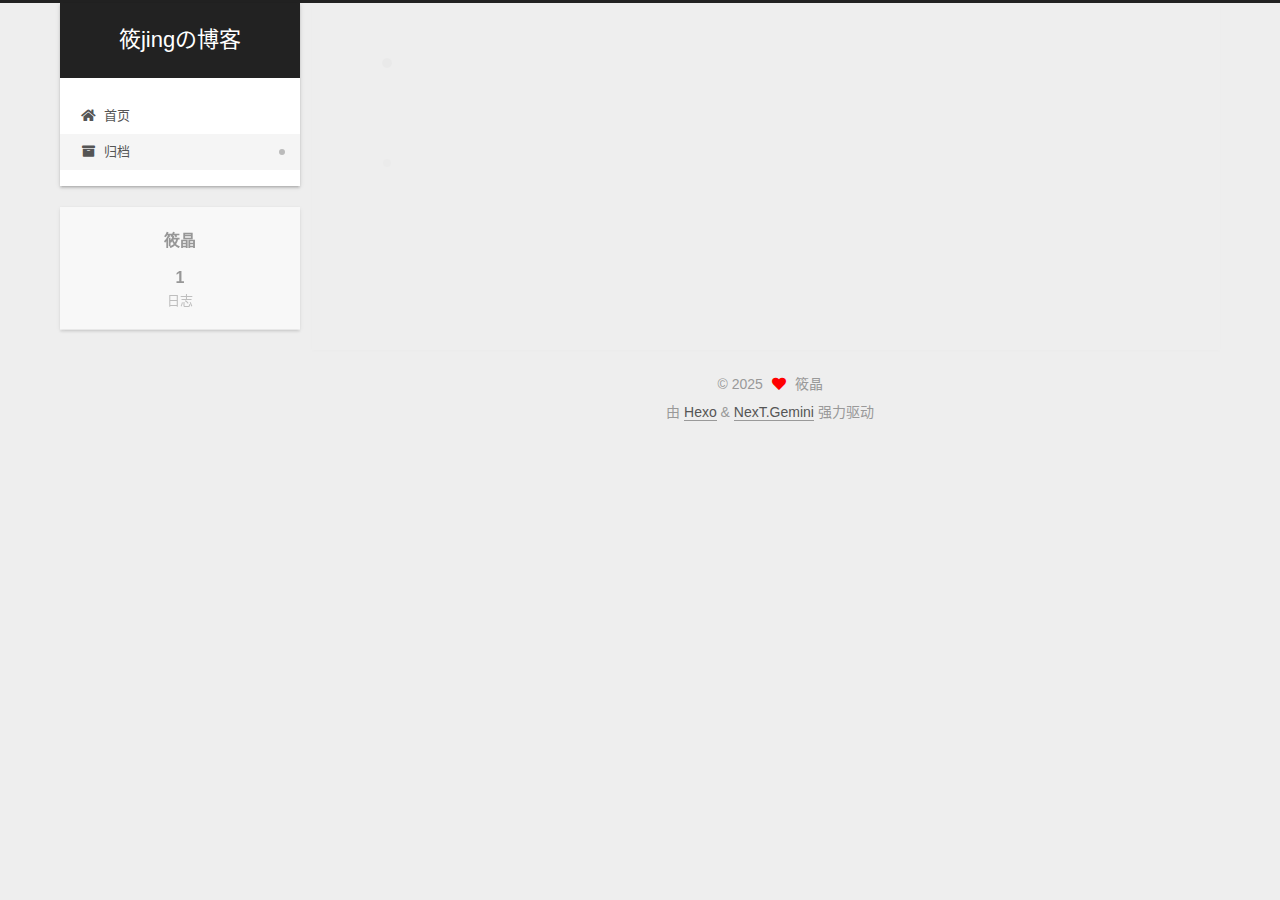
==== commit bc0fd013: "Site updated: 2025-01-25 17:46:49" ====
--- a/archives/index.html
+++ b/archives/index.html
@@ -21,11 +21,11 @@
   </script>
 
   <meta property="og:type" content="website">
-<meta property="og:title" content="ONLYSHEEPSEAN">
+<meta property="og:title" content="筱jingの博客">
 <meta property="og:url" content="http://example.com/archives/index.html">
-<meta property="og:site_name" content="ONLYSHEEPSEAN">
+<meta property="og:site_name" content="筱jingの博客">
 <meta property="og:locale" content="zh_CN">
-<meta property="article:author" content="Tina">
+<meta property="article:author" content="筱晶">
 <meta name="twitter:card" content="summary">
 
 <link rel="canonical" href="http://example.com/archives/">
@@ -41,7 +41,7 @@
   };
 </script>
 
-  <title>归档 | ONLYSHEEPSEAN</title>
+  <title>归档 | 筱jingの博客</title>
   
 
 
@@ -92,7 +92,7 @@
 
     <a href="/" class="brand" rel="start">
       <span class="logo-line-before"><i></i></span>
-      <h1 class="site-title">ONLYSHEEPSEAN</h1>
+      <h1 class="site-title">筱jingの博客</h1>
       <span class="logo-line-after"><i></i></span>
     </a>
   </div>
@@ -240,7 +240,7 @@
 
       <div class="site-overview-wrap sidebar-panel">
         <div class="site-author motion-element" itemprop="author" itemscope itemtype="http://schema.org/Person">
-  <p class="site-author-name" itemprop="name">Tina</p>
+  <p class="site-author-name" itemprop="name">筱晶</p>
   <div class="site-description" itemprop="description"></div>
 </div>
 <div class="site-state-wrap motion-element">
@@ -280,7 +280,7 @@
   <span class="with-love">
     <i class="fa fa-heart"></i>
   </span>
-  <span class="author" itemprop="copyrightHolder">Tina</span>
+  <span class="author" itemprop="copyrightHolder">筱晶</span>
 </div>
   <div class="powered-by">由 <a href="https://hexo.io/" class="theme-link" rel="noopener" target="_blank">Hexo</a> & <a href="https://theme-next.org/" class="theme-link" rel="noopener" target="_blank">NexT.Gemini</a> 强力驱动
   </div>
--- a/css/main.css
+++ b/css/main.css
@@ -1168,7 +1168,7 @@
 }
 .links-of-author a::before,
 .links-of-author span.exturl::before {
-  background: #ffe80a;
+  background: #913d1d;
   border-radius: 50%;
   content: ' ';
   display: inline-block;
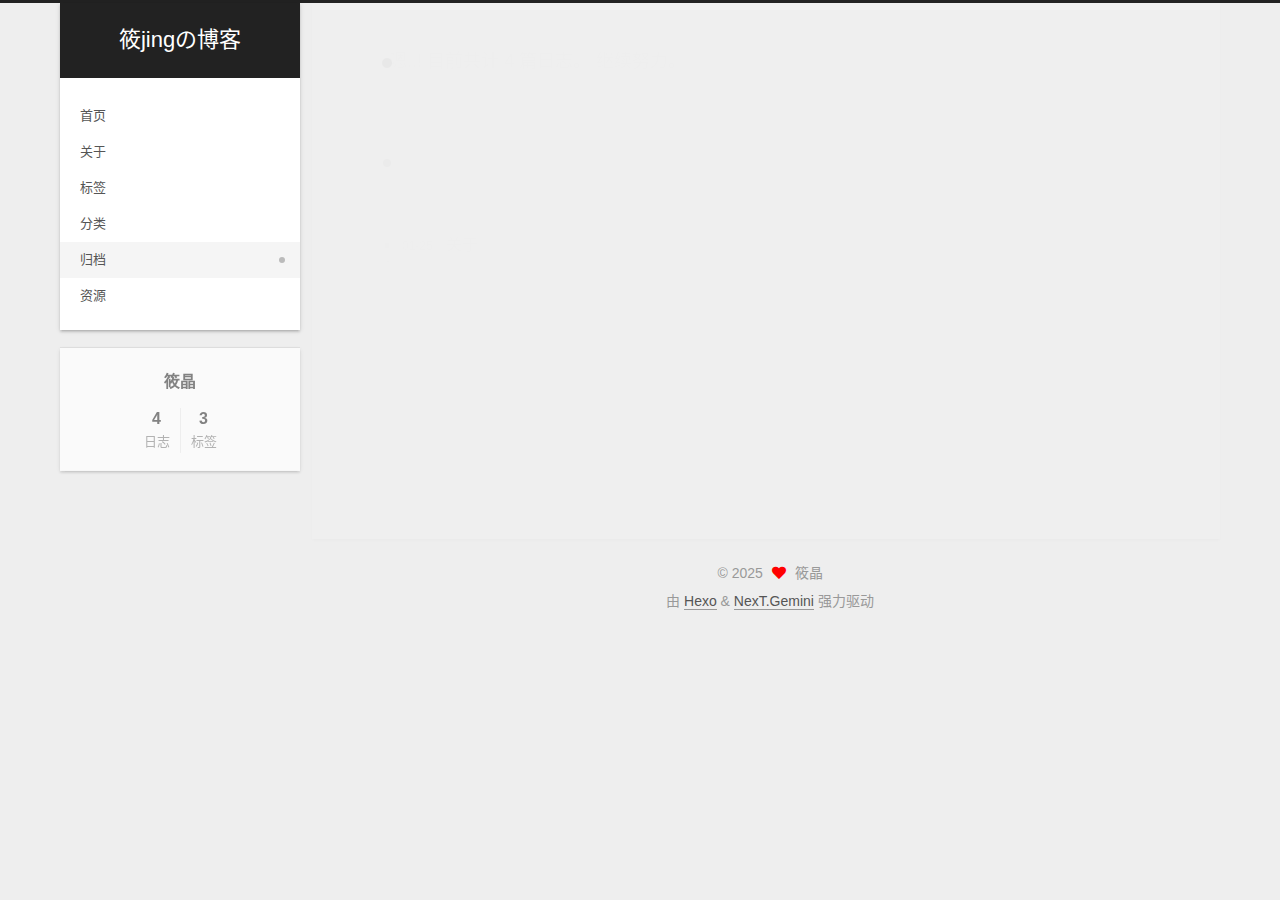
==== commit a0b0dc79: "Site updated: 2025-01-25 18:10:45" ====
--- a/archives/index.html
+++ b/archives/index.html
@@ -110,12 +110,32 @@
   <ul id="menu" class="main-menu menu">
         <li class="menu-item menu-item-home">
 
-    <a href="/" rel="section"><i class="fa fa-home fa-fw"></i>首页</a>
+    <a href="/" rel="section"><i class="home fa-fw"></i>首页</a>
+
+  </li>
+        <li class="menu-item menu-item-about">
+
+    <a href="/about/" rel="section"><i class="user fa-fw"></i>关于</a>
+
+  </li>
+        <li class="menu-item menu-item-tags">
+
+    <a href="/tags/" rel="section"><i class="tags fa-fw"></i>标签</a>
+
+  </li>
+        <li class="menu-item menu-item-categories">
+
+    <a href="/categories/" rel="section"><i class="th fa-fw"></i>分类</a>
 
   </li>
         <li class="menu-item menu-item-archives">
 
-    <a href="/archives/" rel="section"><i class="fa fa-archive fa-fw"></i>归档</a>
+    <a href="/archives/" rel="section"><i class="archive fa-fw"></i>归档</a>
+
+  </li>
+        <li class="menu-item menu-item-resources">
+
+    <a href="/resources/" rel="section"><i class="download fa-fw"></i>资源</a>
 
   </li>
   </ul>
@@ -148,13 +168,73 @@
   <div class="post-block">
     <div class="posts-collapse">
       <div class="collection-title">
-        <span class="collection-header">嗯..! 目前共计 1 篇日志。 继续努力。</span>
+        <span class="collection-header">嗯..! 目前共计 4 篇日志。 继续努力。</span>
       </div>
 
       
     <div class="collection-year">
       <span class="collection-header">2025</span>
     </div>
+
+  <article itemscope itemtype="http://schema.org/Article">
+    <header class="post-header">
+
+      <div class="post-meta">
+        <time itemprop="dateCreated"
+              datetime="2025-01-25T18:00:11+08:00"
+              content="2025-01-25">
+          01-25
+        </time>
+      </div>
+
+      <div class="post-title">
+          <a class="post-title-link" href="/2025/01/25/pageabout/" itemprop="url">
+            <span itemprop="name">关于</span>
+          </a>
+      </div>
+
+    </header>
+  </article>
+
+  <article itemscope itemtype="http://schema.org/Article">
+    <header class="post-header">
+
+      <div class="post-meta">
+        <time itemprop="dateCreated"
+              datetime="2025-01-25T17:59:59+08:00"
+              content="2025-01-25">
+          01-25
+        </time>
+      </div>
+
+      <div class="post-title">
+          <a class="post-title-link" href="/2025/01/25/pagetages/" itemprop="url">
+            <span itemprop="name">标签</span>
+          </a>
+      </div>
+
+    </header>
+  </article>
+
+  <article itemscope itemtype="http://schema.org/Article">
+    <header class="post-header">
+
+      <div class="post-meta">
+        <time itemprop="dateCreated"
+              datetime="2025-01-25T17:59:50+08:00"
+              content="2025-01-25">
+          01-25
+        </time>
+      </div>
+
+      <div class="post-title">
+          <a class="post-title-link" href="/2025/01/25/pagecategories/" itemprop="url">
+            <span itemprop="name">分类</span>
+          </a>
+      </div>
+
+    </header>
+  </article>
 
   <article itemscope itemtype="http://schema.org/Article">
     <header class="post-header">
@@ -248,9 +328,13 @@
       <div class="site-state-item site-state-posts">
           <a href="/archives/">
         
-          <span class="site-state-item-count">1</span>
+          <span class="site-state-item-count">4</span>
           <span class="site-state-item-name">日志</span>
         </a>
+      </div>
+      <div class="site-state-item site-state-tags">
+        <span class="site-state-item-count">3</span>
+        <span class="site-state-item-name">标签</span>
       </div>
   </nav>
 </div>
--- a/css/main.css
+++ b/css/main.css
@@ -1168,7 +1168,7 @@
 }
 .links-of-author a::before,
 .links-of-author span.exturl::before {
-  background: #913d1d;
+  background: #297e4f;
   border-radius: 50%;
   content: ' ';
   display: inline-block;
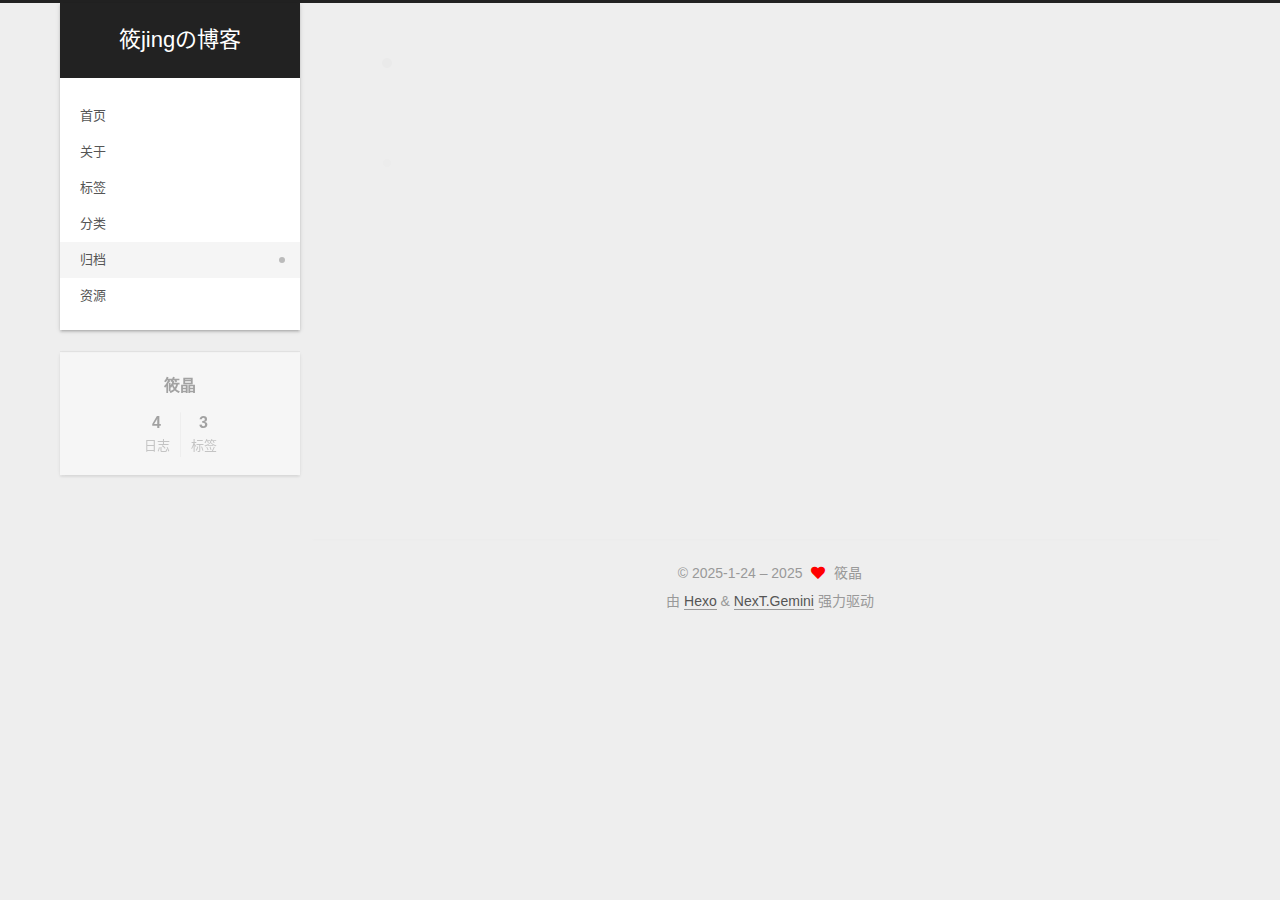
==== commit 0a2905a0: "Site updated: 2025-01-25 18:16:28" ====
--- a/archives/index.html
+++ b/archives/index.html
@@ -359,7 +359,7 @@
 
 <div class="copyright">
   
-  &copy; 
+  &copy; 2025-1-24 – 
   <span itemprop="copyrightYear">2025</span>
   <span class="with-love">
     <i class="fa fa-heart"></i>
--- a/css/main.css
+++ b/css/main.css
@@ -1168,7 +1168,7 @@
 }
 .links-of-author a::before,
 .links-of-author span.exturl::before {
-  background: #297e4f;
+  background: #ff5e46;
   border-radius: 50%;
   content: ' ';
   display: inline-block;
